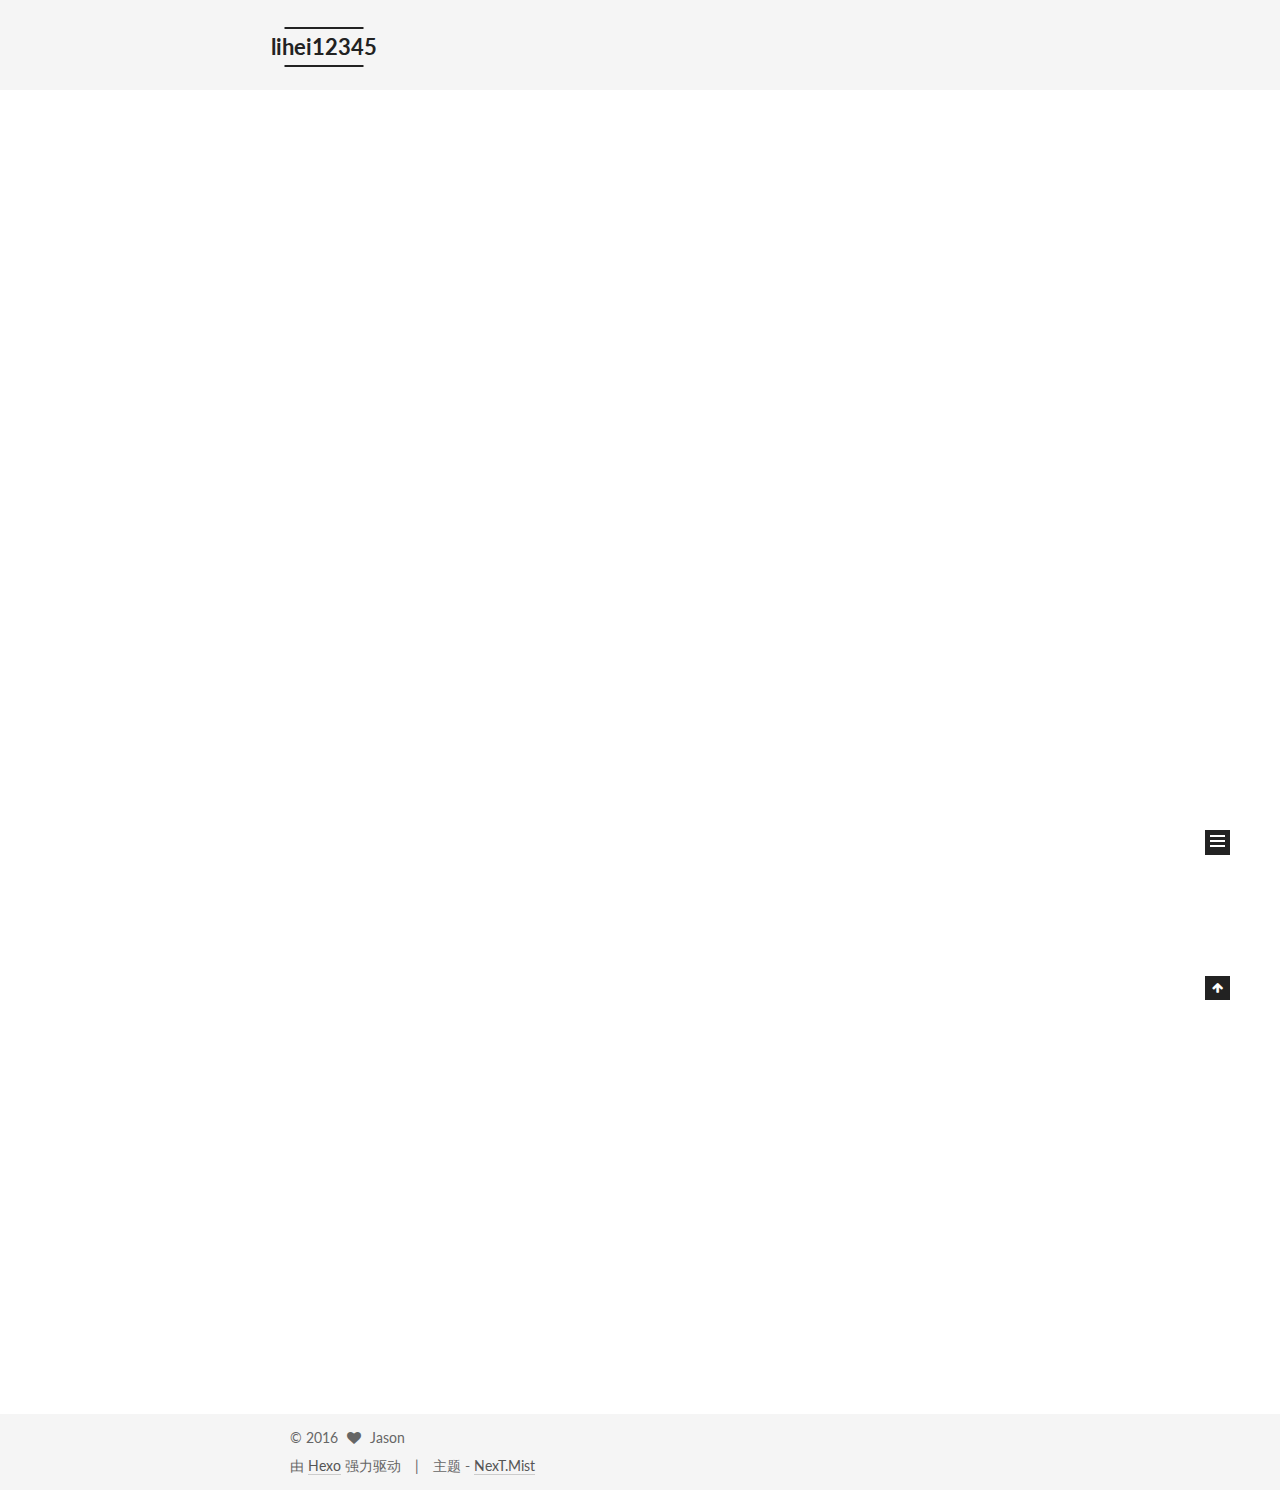
==== index.html @ 00dff97b "Site updated: 2016-07-14 20:05:16" ====
<!doctype html>



  


<html class="theme-next mist use-motion">
<head>
  <meta charset="UTF-8"/>
<meta http-equiv="X-UA-Compatible" content="IE=edge,chrome=1" />
<meta name="viewport" content="width=device-width, initial-scale=1, maximum-scale=1"/>



<meta http-equiv="Cache-Control" content="no-transform" />
<meta http-equiv="Cache-Control" content="no-siteapp" />












  
  
  <link href="/vendors/fancybox/source/jquery.fancybox.css?v=2.1.5" rel="stylesheet" type="text/css" />




  
  
  
  

  
    
    
  

  

  

  

  

  
    
    
    <link href="//fonts.googleapis.com/css?family=Lato:300,300italic,400,400italic,700,700italic&subset=latin,latin-ext" rel="stylesheet" type="text/css">
  






<link href="/vendors/font-awesome/css/font-awesome.min.css?v=4.4.0" rel="stylesheet" type="text/css" />

<link href="/css/main.css?v=5.0.1" rel="stylesheet" type="text/css" />


  <meta name="keywords" content="iOS, PHP, Android, FE" />








  <link rel="shortcut icon" type="image/x-icon" href="/favicon.ico?v=5.0.1" />






<meta property="og:type" content="website">
<meta property="og:title" content="lihei12345">
<meta property="og:url" content="http://lihei12345.github.io/index.html">
<meta property="og:site_name" content="lihei12345">
<meta name="twitter:card" content="summary">
<meta name="twitter:title" content="lihei12345">



<script type="text/javascript" id="hexo.configuration">
  var NexT = window.NexT || {};
  var CONFIG = {
    scheme: 'Mist',
    sidebar: {"position":"left","display":"post"},
    fancybox: true,
    motion: true,
    duoshuo: {
      userId: 0,
      author: '博主'
    }
  };
</script>




  <link rel="canonical" href="http://lihei12345.github.io/"/>

  <title> lihei12345 </title>
</head>

<body itemscope itemtype="http://schema.org/WebPage" lang="zh-Hans">

  










  
  
    
  

  <div class="container one-collumn sidebar-position-left 
   page-home 
 ">
    <div class="headband"></div>

    <header id="header" class="header" itemscope itemtype="http://schema.org/WPHeader">
      <div class="header-inner"><div class="site-meta ">
  

  <div class="custom-logo-site-title">
    <a href="/"  class="brand" rel="start">
      <span class="logo-line-before"><i></i></span>
      <span class="site-title">lihei12345</span>
      <span class="logo-line-after"><i></i></span>
    </a>
  </div>
  <p class="site-subtitle"></p>
</div>

<div class="site-nav-toggle">
  <button>
    <span class="btn-bar"></span>
    <span class="btn-bar"></span>
    <span class="btn-bar"></span>
  </button>
</div>

<nav class="site-nav">
  

  
    <ul id="menu" class="menu">
      
        
        <li class="menu-item menu-item-home">
          <a href="/" rel="section">
            
              <i class="menu-item-icon fa fa-fw fa-home"></i> <br />
            
            首页
          </a>
        </li>
      

      
    </ul>
  

  
</nav>

 </div>
    </header>

    <main id="main" class="main">
      <div class="main-inner">
        <div class="content-wrap">
          <div id="content" class="content">
            
  <section id="posts" class="posts-expand">
    
      

  
  

  
  
  

  <article class="post post-type-normal " itemscope itemtype="http://schema.org/Article">

    
      <header class="post-header">

        
        
          <h1 class="post-title" itemprop="name headline">
            
            
              
                
                <a class="post-title-link" href="/2016/07/14/modern-php-one/" itemprop="url">
                  PHP知道
                </a>
              
            
          </h1>
        

        <div class="post-meta">
          <span class="post-time">
            <span class="post-meta-item-icon">
              <i class="fa fa-calendar-o"></i>
            </span>
            <span class="post-meta-item-text">发表于</span>
            <time itemprop="dateCreated" datetime="2016-07-14T18:40:28+08:00" content="2016-07-14">
              2016-07-14
            </time>
          </span>

          
            <span class="post-category" >
              &nbsp; | &nbsp;
              <span class="post-meta-item-icon">
                <i class="fa fa-folder-o"></i>
              </span>
              <span class="post-meta-item-text">分类于</span>
              
                <span itemprop="about" itemscope itemtype="https://schema.org/Thing">
                  <a href="/categories/Server/" itemprop="url" rel="index">
                    <span itemprop="name">Server</span>
                  </a>
                </span>

                
                

              
            </span>
          

          
            
              <span class="post-comments-count">
                &nbsp; | &nbsp;
                <a href="/2016/07/14/modern-php-one/#comments" itemprop="discussionUrl">
                  <span class="post-comments-count disqus-comment-count" data-disqus-identifier="2016/07/14/modern-php-one/" itemprop="commentsCount"></span>
                </a>
              </span>
            
          

          

          
          

          
        </div>
      </header>
    


    <div class="post-body" itemprop="articleBody">

      
      

      
        
          
            
          
        
      
    </div>

    <div>
      
    </div>

    <div>
      
    </div>

    <footer class="post-footer">
      

      

      
      
        <div class="post-eof"></div>
      
    </footer>
  </article>


    
      

  
  

  
  
  

  <article class="post post-type-normal " itemscope itemtype="http://schema.org/Article">

    
      <header class="post-header">

        
        
          <h1 class="post-title" itemprop="name headline">
            
            
              
                
                <a class="post-title-link" href="/2016/07/14/hello-world/" itemprop="url">
                  Hello World
                </a>
              
            
          </h1>
        

        <div class="post-meta">
          <span class="post-time">
            <span class="post-meta-item-icon">
              <i class="fa fa-calendar-o"></i>
            </span>
            <span class="post-meta-item-text">发表于</span>
            <time itemprop="dateCreated" datetime="2016-07-14T18:18:44+08:00" content="2016-07-14">
              2016-07-14
            </time>
          </span>

          

          
            
              <span class="post-comments-count">
                &nbsp; | &nbsp;
                <a href="/2016/07/14/hello-world/#comments" itemprop="discussionUrl">
                  <span class="post-comments-count disqus-comment-count" data-disqus-identifier="2016/07/14/hello-world/" itemprop="commentsCount"></span>
                </a>
              </span>
            
          

          

          
          

          
        </div>
      </header>
    


    <div class="post-body" itemprop="articleBody">

      
      

      
        
          
            <p>Welcome to <a href="https://hexo.io/" target="_blank" rel="external">Hexo</a>! This is your very first post. Check <a href="https://hexo.io/docs/" target="_blank" rel="external">documentation</a> for more info. If you get any problems when using Hexo, you can find the answer in <a href="https://hexo.io/docs/troubleshooting.html" target="_blank" rel="external">troubleshooting</a> or you can ask me on <a href="https://github.com/hexojs/hexo/issues" target="_blank" rel="external">GitHub</a>.</p>
<h2 id="Quick-Start"><a href="#Quick-Start" class="headerlink" title="Quick Start"></a>Quick Start</h2><h3 id="Create-a-new-post"><a href="#Create-a-new-post" class="headerlink" title="Create a new post"></a>Create a new post</h3><figure class="highlight bash"><table><tr><td class="gutter"><pre><div class="line">1</div></pre></td><td class="code"><pre><div class="line">$ hexo new <span class="string">"My New Post"</span></div></pre></td></tr></table></figure>
<p>More info: <a href="https://hexo.io/docs/writing.html" target="_blank" rel="external">Writing</a></p>
<h3 id="Run-server"><a href="#Run-server" class="headerlink" title="Run server"></a>Run server</h3><figure class="highlight bash"><table><tr><td class="gutter"><pre><div class="line">1</div></pre></td><td class="code"><pre><div class="line">$ hexo server</div></pre></td></tr></table></figure>
<p>More info: <a href="https://hexo.io/docs/server.html" target="_blank" rel="external">Server</a></p>
<h3 id="Generate-static-files"><a href="#Generate-static-files" class="headerlink" title="Generate static files"></a>Generate static files</h3><figure class="highlight bash"><table><tr><td class="gutter"><pre><div class="line">1</div></pre></td><td class="code"><pre><div class="line">$ hexo generate</div></pre></td></tr></table></figure>
<p>More info: <a href="https://hexo.io/docs/generating.html" target="_blank" rel="external">Generating</a></p>
<h3 id="Deploy-to-remote-sites"><a href="#Deploy-to-remote-sites" class="headerlink" title="Deploy to remote sites"></a>Deploy to remote sites</h3><figure class="highlight bash"><table><tr><td class="gutter"><pre><div class="line">1</div></pre></td><td class="code"><pre><div class="line">$ hexo deploy</div></pre></td></tr></table></figure>
<p>More info: <a href="https://hexo.io/docs/deployment.html" target="_blank" rel="external">Deployment</a></p>

          
        
      
    </div>

    <div>
      
    </div>

    <div>
      
    </div>

    <footer class="post-footer">
      

      

      
      
        <div class="post-eof"></div>
      
    </footer>
  </article>


    
  </section>

  


          </div>
          


          

        </div>
        
          
  
  <div class="sidebar-toggle">
    <div class="sidebar-toggle-line-wrap">
      <span class="sidebar-toggle-line sidebar-toggle-line-first"></span>
      <span class="sidebar-toggle-line sidebar-toggle-line-middle"></span>
      <span class="sidebar-toggle-line sidebar-toggle-line-last"></span>
    </div>
  </div>

  <aside id="sidebar" class="sidebar">
    <div class="sidebar-inner">

      

      

      <section class="site-overview sidebar-panel  sidebar-panel-active ">
        <div class="site-author motion-element" itemprop="author" itemscope itemtype="http://schema.org/Person">
          <img class="site-author-image" itemprop="image"
               src="http://avatar.csdn.net/4/B/6/1_lihei12345.jpg"
               alt="Jason" />
          <p class="site-author-name" itemprop="name">Jason</p>
          <p class="site-description motion-element" itemprop="description"></p>
        </div>
        <nav class="site-state motion-element">
          <div class="site-state-item site-state-posts">
            <a href="/">
              <span class="site-state-item-count">2</span>
              <span class="site-state-item-name">日志</span>
            </a>
          </div>

          
            <div class="site-state-item site-state-categories">
              
                <span class="site-state-item-count">4</span>
                <span class="site-state-item-name">分类</span>
              
            </div>
          

          
            <div class="site-state-item site-state-tags">
              
                <span class="site-state-item-count">1</span>
                <span class="site-state-item-name">标签</span>
              
            </div>
          

        </nav>

        

        <div class="links-of-author motion-element">
          
        </div>

        
        

        
        

      </section>

      

    </div>
  </aside>


        
      </div>
    </main>

    <footer id="footer" class="footer">
      <div class="footer-inner">
        <div class="copyright" >
  
  &copy; 
  <span itemprop="copyrightYear">2016</span>
  <span class="with-love">
    <i class="fa fa-heart"></i>
  </span>
  <span class="author" itemprop="copyrightHolder">Jason</span>
</div>

<div class="powered-by">
  由 <a class="theme-link" href="http://hexo.io">Hexo</a> 强力驱动
</div>

<div class="theme-info">
  主题 -
  <a class="theme-link" href="https://github.com/iissnan/hexo-theme-next">
    NexT.Mist
  </a>
</div>

        

        
      </div>
    </footer>

    <div class="back-to-top">
      <i class="fa fa-arrow-up"></i>
    </div>
  </div>

  

<script type="text/javascript">
  if (Object.prototype.toString.call(window.Promise) !== '[object Function]') {
    window.Promise = null;
  }
</script>









  



  
  <script type="text/javascript" src="/vendors/jquery/index.js?v=2.1.3"></script>

  
  <script type="text/javascript" src="/vendors/fastclick/lib/fastclick.min.js?v=1.0.6"></script>

  
  <script type="text/javascript" src="/vendors/jquery_lazyload/jquery.lazyload.js?v=1.9.7"></script>

  
  <script type="text/javascript" src="/vendors/velocity/velocity.min.js?v=1.2.1"></script>

  
  <script type="text/javascript" src="/vendors/velocity/velocity.ui.min.js?v=1.2.1"></script>

  
  <script type="text/javascript" src="/vendors/fancybox/source/jquery.fancybox.pack.js?v=2.1.5"></script>


  


  <script type="text/javascript" src="/js/src/utils.js?v=5.0.1"></script>

  <script type="text/javascript" src="/js/src/motion.js?v=5.0.1"></script>



  
  

  

  


  <script type="text/javascript" src="/js/src/bootstrap.js?v=5.0.1"></script>



  



  

    <script type="text/javascript">
      var disqus_shortname = 'lihei12345githubio';
      var disqus_identifier = 'index.html';
      var disqus_title = "";
      var disqus_url = '';

      function run_disqus_script(disqus_script){
        var dsq = document.createElement('script');
        dsq.type = 'text/javascript';
        dsq.async = true;
        dsq.src = '//' + disqus_shortname + '.disqus.com/' + disqus_script;
        (document.getElementsByTagName('head')[0] || document.getElementsByTagName('body')[0]).appendChild(dsq);
      }

      run_disqus_script('count.js');
      
    </script>
  




  
  

  

  

  

</body>
</html>
---- css/main.css ----
/* normalize.css v3.0.2 | MIT License | git.io/normalize */
html {
  font-family: sans-serif; /* 1 */
  -ms-text-size-adjust: 100%; /* 2 */
  -webkit-text-size-adjust: 100%; /* 2 */
}
body {
  margin: 0;
}
article,
aside,
details,
figcaption,
figure,
footer,
header,
hgroup,
main,
menu,
nav,
section,
summary {
  display: block;
}
audio,
canvas,
progress,
video {
  display: inline-block; /* 1 */
  vertical-align: baseline; /* 2 */
}
audio:not([controls]) {
  display: none;
  height: 0;
}
[hidden],
template {
  display: none;
}
a {
  background-color: transparent;
}
a:active,
a:hover {
  outline: 0;
}
abbr[title] {
  border-bottom: 1px dotted;
}
b,
strong {
  font-weight: bold;
}
dfn {
  font-style: italic;
}
h1 {
  font-size: 2em;
  margin: 0.67em 0;
}
mark {
  background: #ff0;
  color: #000;
}
small {
  font-size: 80%;
}
sub,
sup {
  font-size: 75%;
  line-height: 0;
  position: relative;
  vertical-align: baseline;
}
sup {
  top: -0.5em;
}
sub {
  bottom: -0.25em;
}
img {
  border: 0;
}
svg:not(:root) {
  overflow: hidden;
}
figure {
  margin: 1em 40px;
}
hr {
  -moz-box-sizing: content-box;
  box-sizing: content-box;
  height: 0;
}
pre {
  overflow: auto;
}
code,
kbd,
pre,
samp {
  font-family: monospace, monospace;
  font-size: 1em;
}
button,
input,
optgroup,
select,
textarea {
  color: inherit; /* 1 */
  font: inherit; /* 2 */
  margin: 0; /* 3 */
}
button {
  overflow: visible;
}
button,
select {
  text-transform: none;
}
button,
html input[type="button"],
input[type="reset"],
input[type="submit"] {
  -webkit-appearance: button; /* 2 */
  cursor: pointer; /* 3 */
}
button[disabled],
html input[disabled] {
  cursor: default;
}
button::-moz-focus-inner,
input::-moz-focus-inner {
  border: 0;
  padding: 0;
}
input {
  line-height: normal;
}
input[type="checkbox"],
input[type="radio"] {
  box-sizing: border-box; /* 1 */
  padding: 0; /* 2 */
}
input[type="number"]::-webkit-inner-spin-button,
input[type="number"]::-webkit-outer-spin-button {
  height: auto;
}
input[type="search"] {
  -webkit-appearance: textfield; /* 1 */
  -moz-box-sizing: content-box;
  -webkit-box-sizing: content-box; /* 2 */
  box-sizing: content-box;
}
input[type="search"]::-webkit-search-cancel-button,
input[type="search"]::-webkit-search-decoration {
  -webkit-appearance: none;
}
fieldset {
  border: 1px solid #c0c0c0;
  margin: 0 2px;
  padding: 0.35em 0.625em 0.75em;
}
legend {
  border: 0; /* 1 */
  padding: 0; /* 2 */
}
textarea {
  overflow: auto;
}
optgroup {
  font-weight: bold;
}
table {
  border-collapse: collapse;
  border-spacing: 0;
}
td,
th {
  padding: 0;
}
::selection {
  background: #262a30;
  color: #fff;
}
body {
  position: relative;
  font-family: 'Lato', "PingFang SC", "Microsoft YaHei", sans-serif;
  font-size: 14px;
  line-height: 2;
  color: #555;
  background: #fff;
}
@media (max-width: 767px) {
  body {
    padding-right: 0 !important;
  }
}
@media (min-width: 768px) and (max-width: 991px) {
  body {
    padding-right: 0 !important;
  }
}
@media (min-width: 1600px) {
  body {
    font-size: 16px;
  }
}
h1,
h2,
h3,
h4,
h5,
h6 {
  margin: 0;
  padding: 0;
  font-weight: bold;
  line-height: 1.5;
  font-family: 'Lato', "PingFang SC", "Microsoft YaHei", sans-serif;
}
h2,
h3,
h4,
h5,
h6 {
  margin: 20px 0 15px;
}
h1 {
  font-size: 24px;
}
@media (max-width: 767px) {
  h1 {
    font-size: 20px;
  }
}
h2 {
  font-size: 22px;
}
@media (max-width: 767px) {
  h2 {
    font-size: 18px;
  }
}
h3 {
  font-size: 20px;
}
@media (max-width: 767px) {
  h3 {
    font-size: 16px;
  }
}
h4 {
  font-size: 18px;
}
@media (max-width: 767px) {
  h4 {
    font-size: 14px;
  }
}
h5 {
  font-size: 16px;
}
@media (max-width: 767px) {
  h5 {
    font-size: 12px;
  }
}
h6 {
  font-size: 14px;
}
@media (max-width: 767px) {
  h6 {
    font-size: 10px;
  }
}
p {
  margin: 0 0 25px 0;
}
a {
  color: #555;
  text-decoration: none;
  border-bottom: 1px solid #999;
  word-wrap: break-word;
}
a:hover {
  color: #222;
  border-bottom-color: #222;
}
ul {
  list-style: none;
}
blockquote {
  margin: 0;
  padding: 0;
}
img {
  display: block;
  margin: auto;
  max-width: 100%;
  height: auto;
}
hr {
  margin: 40px 0;
  height: 3px;
  border: none;
  background-color: #ddd;
  background-image: repeating-linear-gradient(-45deg, #fff, #fff 4px, transparent 4px, transparent 8px);
}
blockquote {
  padding: 0 15px;
  color: #666;
  border-left: 4px solid #ddd;
}
blockquote cite::before {
  content: "-";
  padding: 0 5px;
}
dt {
  font-weight: 700;
}
dd {
  margin: 0;
  padding: 0;
}
.text-left {
  text-align: left;
}
.text-center {
  text-align: center;
}
.text-right {
  text-align: right;
}
.text-justify {
  text-align: justify;
}
.text-nowrap {
  white-space: nowrap;
}
.text-lowercase {
  text-transform: lowercase;
}
.text-uppercase {
  text-transform: uppercase;
}
.text-capitalize {
  text-transform: capitalize;
}
.center-block {
  display: block;
  margin-left: auto;
  margin-right: auto;
}
.clearfix:before,
.clearfix:after {
  content: " ";
  display: table;
}
.clearfix:after {
  clear: both;
}
.pullquote {
  width: 45%;
}
.pullquote.left {
  float: left;
  margin-left: 5px;
  margin-right: 10px;
}
.pullquote.right {
  float: right;
  margin-left: 10px;
  margin-right: 5px;
}
.affix.affix.affix {
  position: fixed;
}
.translation {
  margin-top: -20px;
  font-size: 14px;
  color: #999;
}
.scrollbar-measure {
  width: 100px;
  height: 100px;
  overflow: scroll;
  position: absolute;
  top: -9999px;
}
.use-motion .motion-element {
  opacity: 0;
}
#local-search-input {
  padding: 3px;
  border: none;
  text-indent: 14px;
  border-radius: 0;
  width: 140px;
  outline: none;
  border-bottom: 1px solid #999;
  background: inherit;
  opacity: 0.5;
}
#local-search-input:focus {
  opacity: 1;
}
.search-icon {
  position: absolute;
  top: 9px;
}
table {
  margin: 20px 0;
  width: 100%;
  border-collapse: collapse;
  border-spacing: 0;
  border: 1px solid #ddd;
  font-size: 14px;
  table-layout: fixed;
  word-wrap: break-all;
}
table>tbody>tr:nth-of-type(odd) {
  background-color: #f9f9f9;
}
table>tbody>tr:hover {
  background-color: #f5f5f5;
}
caption,
th,
td {
  padding: 8px;
  text-align: left;
  vertical-align: middle;
  font-weight: normal;
}
th,
td {
  border-bottom: 3px solid #ddd;
  border-right: 1px solid #eee;
}
th {
  padding-bottom: 10px;
  font-weight: 700;
}
td {
  border-bottom-width: 1px;
}
html,
body {
  height: 100%;
}
.container {
  position: relative;
  min-height: 100%;
}
.header-inner {
  margin: 0 auto;
  padding: 100px 0 70px;
  width: 700px;
}
@media (min-width: 1600px) {
  .container .header-inner {
    width: 900px;
  }
}
.main {
  padding-bottom: 150px;
}
.main-inner {
  margin: 0 auto;
  width: 700px;
}
@media (min-width: 1600px) {
  .container .main-inner {
    width: 900px;
  }
}
.footer {
  position: absolute;
  left: 0;
  bottom: 0;
  width: 100%;
  min-height: 50px;
}
.footer-inner {
  box-sizing: border-box;
  margin: 20px auto;
  width: 700px;
}
@media (min-width: 1600px) {
  .container .footer-inner {
    width: 900px;
  }
}
pre,
.highlight {
  overflow: auto;
  margin: 20px 0;
  padding: 15px;
  font-size: 13px;
  color: #4d4d4c;
  background: #f7f7f7;
  line-height: 1.6;
}
pre,
code {
  font-family: consolas, Menlo, "PingFang SC", "Microsoft YaHei", monospace;
}
code {
  padding: 2px 4px;
  word-break: break-all;
  color: #555;
  background: #eee;
  border-radius: 4px;
  font-size: 13px;
}
pre code {
  padding: 0;
  color: #4d4d4c;
  background: none;
  text-shadow: none;
}
.highlight pre {
  border: none;
  margin: 0;
  padding: 1px;
}
.highlight table {
  margin: 0;
  width: auto;
  border: none;
}
.highlight td {
  border: none;
  padding: 0;
}
.highlight figcaption {
  font-size: 1em;
  color: #4d4d4c;
  line-height: 1em;
  margin-bottom: 1em;
}
.highlight figcaption:before,
.highlight figcaption:after {
  content: " ";
  display: table;
}
.highlight figcaption:after {
  clear: both;
}
.highlight figcaption a {
  float: right;
  color: #4d4d4c;
}
.highlight figcaption a:hover {
  border-bottom-color: #4d4d4c;
}
.highlight .gutter pre {
  color: #666;
  text-align: right;
  padding-right: 20px;
}
.highlight .line {
  height: 20px;
}
.gist table {
  width: auto;
}
.gist table td {
  border: none;
}
pre .comment {
  color: #8e908c;
}
pre .variable,
pre .attribute,
pre .tag,
pre .regexp,
pre .ruby .constant,
pre .xml .tag .title,
pre .xml .pi,
pre .xml .doctype,
pre .html .doctype,
pre .css .id,
pre .css .class,
pre .css .pseudo {
  color: #c82829;
}
pre .number,
pre .preprocessor,
pre .built_in,
pre .literal,
pre .params,
pre .constant,
pre .command {
  color: #f5871f;
}
pre .ruby .class .title,
pre .css .rules .attribute,
pre .string,
pre .value,
pre .inheritance,
pre .header,
pre .ruby .symbol,
pre .xml .cdata,
pre .special,
pre .number,
pre .formula {
  color: #718c00;
}
pre .title,
pre .css .hexcolor {
  color: #3e999f;
}
pre .function,
pre .python .decorator,
pre .python .title,
pre .ruby .function .title,
pre .ruby .title .keyword,
pre .perl .sub,
pre .javascript .title,
pre .coffeescript .title {
  color: #4271ae;
}
pre .keyword,
pre .javascript .function {
  color: #8959a8;
}
.full-image.full-image.full-image {
  border: none;
  max-width: 100%;
  width: auto;
  margin: 20px auto;
}
@media (min-width: 992px) {
  .full-image.full-image.full-image {
    max-width: none;
    width: 126%;
    margin: 0 -13%;
  }
}
.blockquote-center,
.page-home .post-type-quote blockquote,
.page-post-detail .post-type-quote blockquote {
  position: relative;
  margin: 40px 0;
  padding: 0;
  border-left: none;
  text-align: center;
}
.blockquote-center::before,
.page-home .post-type-quote blockquote::before,
.page-post-detail .post-type-quote blockquote::before,
.blockquote-center::after,
.page-home .post-type-quote blockquote::after,
.page-post-detail .post-type-quote blockquote::after {
  position: absolute;
  content: ' ';
  display: block;
  width: 100%;
  height: 24px;
  opacity: 0.2;
  background-repeat: no-repeat;
  background-position: 0 -6px;
  background-size: 22px 22px;
}
.blockquote-center::before,
.page-home .post-type-quote blockquote::before,
.page-post-detail .post-type-quote blockquote::before {
  top: -20px;
  background-image: url("../images/quote-l.svg");
  border-top: 1px solid #ccc;
}
.blockquote-center::after,
.page-home .post-type-quote blockquote::after,
.page-post-detail .post-type-quote blockquote::after {
  bottom: -20px;
  background-image: url("../images/quote-r.svg");
  border-bottom: 1px solid #ccc;
  background-position: 100% 8px;
}
.blockquote-center p,
.page-home .post-type-quote blockquote p,
.page-post-detail .post-type-quote blockquote p,
.blockquote-center div,
.page-home .post-type-quote blockquote div,
.page-post-detail .post-type-quote blockquote div {
  text-align: center;
}
.post .post-body .group-picture img {
  box-sizing: border-box;
  padding: 0 3px;
  border: none;
}
.post .group-picture-row {
  overflow: hidden;
  margin-top: 6px;
}
.post .group-picture-row:first-child {
  margin-top: 0;
}
.post .group-picture-column {
  float: left;
}
.page-post-detail .post-body .group-picture-column {
  float: none;
  margin-top: 10px;
  width: auto !important;
}
.page-post-detail .post-body .group-picture-column img {
  margin: 0 auto;
}
.page-archive .group-picture-container {
  overflow: hidden;
}
.page-archive .group-picture-row {
  float: left;
}
.page-archive .group-picture-row:first-child {
  margin-top: 6px;
}
.page-archive .group-picture-column {
  max-width: 150px;
  max-height: 150px;
}
.btn {
  display: inline-block;
  padding: 0 20px;
  font-size: 14px;
  color: #fff;
  background: #222;
  border: 2px solid #222;
  text-decoration: none;
  border-radius: 0;
  transition-property: background-color;
  transition-duration: 0.2s;
  transition-timing-function: ease-in-out;
  transition-delay: 0s;
}
.btn:hover,
.post-more-link .btn:hover {
  border-color: #222;
  color: #222;
  background: #fff;
}
.btn-bar {
  display: block;
  width: 22px;
  height: 2px;
  background: #555;
  border-radius: 1px;
}
.btn-bar+.btn-bar {
  margin-top: 4px;
}
.pagination {
  margin: 120px 0 40px;
  text-align: center;
  border-top: 1px solid #eee;
}
.page-number-basic,
.pagination .prev,
.pagination .next,
.pagination .page-number,
.pagination .space {
  display: inline-block;
  position: relative;
  top: -1px;
  margin: 0 10px;
  padding: 0 10px;
  line-height: 30px;
}
@media (max-width: 767px) {
  .page-number-basic,
  .pagination .prev,
  .pagination .next,
  .pagination .page-number,
  .pagination .space {
    margin: 0 5px;
  }
}
.pagination .prev,
.pagination .next,
.pagination .page-number {
  border-bottom: 0;
  border-top: 1px solid #eee;
  transition-property: border-color;
  transition-duration: 0.2s;
  transition-timing-function: ease-in-out;
  transition-delay: 0s;
}
.pagination .prev:hover,
.pagination .next:hover,
.pagination .page-number:hover {
  border-top-color: #222;
}
.pagination .space {
  padding: 0;
  margin: 0;
}
.pagination .prev {
  margin-left: 0;
}
.pagination .next {
  margin-right: 0;
}
.pagination .page-number.current {
  color: #fff;
  background: #ccc;
  border-top-color: #ccc;
}
@media (max-width: 767px) {
  .pagination {
    border-top: none;
  }
  .pagination .prev,
  .pagination .next,
  .pagination .page-number {
    margin-bottom: 10px;
    border-top: 0;
    border-bottom: 1px solid #eee;
  }
  .pagination .prev:hover,
  .pagination .next:hover,
  .pagination .page-number:hover {
    border-bottom-color: #222;
  }
}
.comments {
  margin: 60px 20px 0;
}
.tag-cloud {
  text-align: center;
}
.tag-cloud a {
  display: inline-block;
  margin: 10px;
}
.back-to-top {
  box-sizing: border-box;
  position: fixed;
  bottom: -100px;
  right: 50px;
  z-index: 1050;
  padding: 0 6px;
  width: 25px;
  background: #222;
  font-size: 12px;
  opacity: 1;
  color: #fff;
  cursor: pointer;
  text-align: center;
  -webkit-transform: translateZ(0);
  transition-property: bottom;
  transition-duration: 0.2s;
  transition-timing-function: ease-in-out;
  transition-delay: 0s;
}
@media (max-width: 767px) {
  .back-to-top {
    display: none;
  }
}
@media (min-width: 768px) and (max-width: 991px) {
  .back-to-top {
    display: none;
  }
}
.back-to-top.back-to-top-on {
  bottom: 19px;
}
.header {
  background: #fff;
}
.header-inner {
  position: relative;
}
.headband {
  height: 3px;
  background: #222;
}
.site-meta {
  margin: 0;
  text-align: left;
}
@media (max-width: 767px) {
  .site-meta {
    text-align: center;
  }
}
.brand {
  position: relative;
  display: inline-block;
  padding: 0 40px;
  color: #222;
  background: #222;
  border-bottom: none;
}
.brand:hover {
  color: #222;
}
.logo {
  display: inline-block;
  margin-right: 5px;
  line-height: 36px;
  vertical-align: top;
}
.site-title {
  display: inline-block;
  vertical-align: top;
  line-height: 36px;
  font-size: 20px;
  font-weight: normal;
  font-family: 'Lato', "PingFang SC", "Microsoft YaHei", sans-serif;
}
.site-subtitle {
  margin-top: 10px;
  font-size: 13px;
  color: #999;
}
.use-motion .brand {
  opacity: 0;
}
.use-motion .logo,
.use-motion .site-title,
.use-motion .site-subtitle {
  opacity: 0;
  position: relative;
  top: -10px;
}
.site-nav-toggle {
  display: none;
  position: absolute;
  top: 10px;
  left: 10px;
}
@media (max-width: 767px) {
  .site-nav-toggle {
    display: block;
  }
}
.site-nav-toggle button {
  margin-top: 2px;
  padding: 9px 10px;
  background: transparent;
  border: none;
}
@media (max-width: 767px) {
  .site-nav {
    display: none;
    margin: 0 -10px;
    padding: 0 10px;
    clear: both;
    border-top: 1px solid #ddd;
  }
}
@media (min-width: 768px) and (max-width: 991px) {
  .site-nav {
    display: block !important;
  }
}
@media (min-width: 992px) {
  .site-nav {
    display: block !important;
  }
}
.menu {
  margin-top: 20px;
  padding-left: 0;
  text-align: center;
}
.menu .menu-item {
  display: inline-block;
  margin: 0 10px;
}
@media screen and (max-width: 767px) {
  .menu .menu-item {
    margin-top: 10px;
  }
}
.menu .menu-item a {
  display: block;
  font-size: 13px;
  text-transform: capitalize;
  line-height: inherit;
  border-bottom: 1px solid transparent;
  transition-property: border-color;
  transition-duration: 0.2s;
  transition-timing-function: ease-in-out;
  transition-delay: 0s;
}
.menu .menu-item a:hover {
  border-bottom-color: #222;
}
.menu .menu-item .fa {
  margin-right: 5px;
}
.use-motion .menu-item {
  opacity: 0;
}
.post-body {
  font-family: 'Lato', "PingFang SC", "Microsoft YaHei", sans-serif;
}
@media (max-width: 767px) {
  .post-body {
    word-break: break-word;
  }
}
.post-body .fancybox img {
  display: block !important;
  margin: 0 auto;
  cursor: pointer;
  cursor: zoom-in;
  cursor: -webkit-zoom-in;
}
.post-body .image-caption,
.post-body .figure .caption {
  margin: 10px auto 15px;
  text-align: center;
  font-size: 14px;
  color: #999;
  font-weight: bold;
  line-height: 1;
}
.post-sticky-flag {
  display: inline-block;
  font-size: 16px;
  -ms-transform: rotate(30deg);
  -webkit-transform: rotate(30deg);
  -moz-transform: rotate(30deg);
  -ms-transform: rotate(30deg);
  -o-transform: rotate(30deg);
  transform: rotate(30deg);
}
.posts-expand {
  padding-top: 40px;
}
@media (max-width: 767px) {
  .posts-expand {
    margin: 0 20px;
  }
  .post-body pre,
  .post-body .highlight {
    padding: 10px;
  }
  .post-body pre .gutter pre,
  .post-body .highlight .gutter pre {
    padding-right: 10px;
  }
}
@media (min-width: 992px) {
  .posts-expand .post-body {
    text-align: justify;
  }
}
.posts-expand .post-body h2,
.posts-expand .post-body h3,
.posts-expand .post-body h4,
.posts-expand .post-body h5,
.posts-expand .post-body h6 {
  padding-top: 10px;
}
.posts-expand .post-body h2 .header-anchor,
.posts-expand .post-body h3 .header-anchor,
.posts-expand .post-body h4 .header-anchor,
.posts-expand .post-body h5 .header-anchor,
.posts-expand .post-body h6 .header-anchor {
  float: right;
  margin-left: 10px;
  color: #ccc;
  border-bottom-style: none;
  visibility: hidden;
}
.posts-expand .post-body h2 .header-anchor:hover,
.posts-expand .post-body h3 .header-anchor:hover,
.posts-expand .post-body h4 .header-anchor:hover,
.posts-expand .post-body h5 .header-anchor:hover,
.posts-expand .post-body h6 .header-anchor:hover {
  color: inherit;
}
.posts-expand .post-body h2:hover .header-anchor,
.posts-expand .post-body h3:hover .header-anchor,
.posts-expand .post-body h4:hover .header-anchor,
.posts-expand .post-body h5:hover .header-anchor,
.posts-expand .post-body h6:hover .header-anchor {
  visibility: visible;
}
.posts-expand .post-body ul li {
  list-style: circle;
}
.posts-expand .post-body img {
  box-sizing: border-box;
  margin: auto;
  padding: 3px;
  border: 1px solid #ddd;
}
.posts-expand .fancybox img {
  margin: 0 auto;
}
@media (max-width: 767px) {
  .posts-collapse {
    margin: 0 20px;
  }
  .posts-collapse .post-title,
  .posts-collapse .post-meta {
    display: block;
    width: auto;
    text-align: left;
  }
}
.posts-collapse {
  position: relative;
  z-index: 1010;
  margin-left: 0;
}
.posts-collapse::after {
  content: " ";
  position: absolute;
  top: 20px;
  left: 0;
  margin-left: -2px;
  width: 4px;
  height: 100%;
  background: #f5f5f5;
  z-index: -1;
}
@media (max-width: 767px) {
  .posts-collapse {
    margin: 0 20px;
  }
}
.posts-collapse .collection-title {
  position: relative;
  margin: 60px 0;
}
.posts-collapse .collection-title h2 {
  margin-left: 20px;
}
.posts-collapse .collection-title small {
  color: #bbb;
}
.posts-collapse .collection-title::before {
  content: " ";
  position: absolute;
  left: 0;
  top: 50%;
  margin-left: -4px;
  margin-top: -4px;
  width: 8px;
  height: 8px;
  background: #bbb;
  border-radius: 50%;
}
.posts-collapse .post {
  margin: 30px 0;
}
.posts-collapse .post-header {
  position: relative;
  transition-duration: 0.2s;
  transition-timing-function: ease-in-out;
  transition-delay: 0s;
  transition-property: border;
  border-bottom: 1px dashed #ccc;
}
.posts-collapse .post-header::before {
  content: " ";
  position: absolute;
  left: 0;
  top: 12px;
  width: 6px;
  height: 6px;
  margin-left: -4px;
  background: #bbb;
  border-radius: 50%;
  border: 1px solid #fff;
  transition-duration: 0.2s;
  transition-timing-function: ease-in-out;
  transition-delay: 0s;
  transition-property: background;
}
.posts-collapse .post-header:hover {
  border-bottom-color: #666;
}
.posts-collapse .post-header:hover::before {
  background: #222;
}
.posts-collapse .post-meta {
  position: absolute;
  font-size: 12px;
  left: 20px;
  top: 5px;
}
.posts-collapse .post-comments-count {
  display: none;
}
.posts-collapse .post-title {
  margin-left: 60px;
  font-size: 16px;
  font-weight: normal;
  line-height: inherit;
}
.posts-collapse .post-title::after {
  margin-left: 3px;
  opacity: 0.6;
}
.posts-collapse .post-title a {
  color: #666;
  border-bottom: none;
}
.page-home .post-type-quote .post-header,
.page-post-detail .post-type-quote .post-header,
.page-home .post-type-quote .post-tags,
.page-post-detail .post-type-quote .post-tags {
  display: none;
}
.posts-expand .post-title {
  font-size: 26px;
  text-align: center;
  word-break: break-word;
  font-weight: 400;
}
@media (max-width: 767px) {
  .posts-expand .post-title {
    font-size: 22px;
  }
}
.posts-expand .post-title-link {
  display: inline-block;
  position: relative;
  color: #555;
  border-bottom: none;
  line-height: 1.2;
  vertical-align: top;
}
.posts-expand .post-title-link::before {
  content: "";
  position: absolute;
  width: 100%;
  height: 2px;
  bottom: 0;
  left: 0;
  background-color: #000;
  visibility: hidden;
  -webkit-transform: scaleX(0);
  -moz-transform: scaleX(0);
  -ms-transform: scaleX(0);
  -o-transform: scaleX(0);
  transform: scaleX(0);
  transition-duration: 0.2s;
  transition-timing-function: ease-in-out;
  transition-delay: 0s;
}
.posts-expand .post-title-link:hover::before {
  visibility: visible;
  -webkit-transform: scaleX(1);
  -moz-transform: scaleX(1);
  -ms-transform: scaleX(1);
  -o-transform: scaleX(1);
  transform: scaleX(1);
}
.posts-expand .post-title-link .fa {
  font-size: 16px;
}
.posts-expand .post-meta {
  margin: 3px 0 60px 0;
  color: #999;
  font-family: 'Lato', "PingFang SC", "Microsoft YaHei", sans-serif;
  font-size: 12px;
  text-align: center;
}
.posts-expand .post-meta .post-category-list {
  display: inline-block;
  margin: 0;
  padding: 3px;
}
.posts-expand .post-meta .post-category-list-link {
  color: #999;
}
.post-meta-item-icon {
  display: none;
  margin-right: 3px;
}
@media (min-width: 768px) and (max-width: 991px) {
  .post-meta-item-icon {
    display: inline-block;
  }
}
@media (max-width: 767px) {
  .post-meta-item-icon {
    display: inline-block;
  }
}
@media (min-width: 768px) and (max-width: 991px) {
  .post-meta-item-text {
    display: none;
  }
}
@media (max-width: 767px) {
  .post-meta-item-text {
    display: none;
  }
}
@media (max-width: 767px) {
  .posts-expand .post-comments-count {
    display: none;
  }
}
.post-more-link {
  margin-top: 50px;
}
.post-more-link .btn {
  color: #555;
  font-size: 14px;
  background: transparent;
  border-radius: 0;
  line-height: 2;
}
.posts-expand .post-tags {
  margin-top: 40px;
  text-align: center;
}
.posts-expand .post-tags a {
  display: inline-block;
  margin-right: 10px;
  font-size: 13px;
}
.post-nav {
  overflow: hidden;
  margin-top: 60px;
  padding: 10px;
  white-space: nowrap;
  border-top: 1px solid #eee;
}
.post-nav-item {
  display: inline-block;
  width: 50%;
  white-space: normal;
}
.post-nav-item a {
  position: relative;
  display: inline-block;
  line-height: 25px;
  font-size: 14px;
  color: #555;
  border-bottom: none;
}
.post-nav-item a:hover {
  color: #222;
  border-bottom: none;
}
.post-nav-item a:active {
  top: 2px;
}
.post-nav-item a i {
  font-size: 12px;
}
.post-nav-prev {
  text-align: right;
}
.posts-expand .post-eof {
  display: block;
  margin: 80px auto 60px;
  width: 8%;
  height: 1px;
  background: #ccc;
  text-align: center;
}
.post:last-child .post-eof.post-eof.post-eof {
  display: none;
}
.post-gallery {
  display: table;
  table-layout: fixed;
  width: 100%;
  border-collapse: separate;
}
.post-gallery-row {
  display: table-row;
}
.post-gallery .post-gallery-img {
  display: table-cell;
  text-align: center;
  vertical-align: middle;
  border: none;
}
.post-gallery .post-gallery-img img {
  max-width: 100%;
  max-height: 100%;
  border: none;
}
.fancybox-close,
.fancybox-close:hover {
  border: none;
}
.sidebar {
  position: fixed;
  right: 0;
  top: 0;
  bottom: 0;
  width: 0;
  z-index: 1040;
  box-shadow: inset 0 2px 6px #000;
  background: #222;
  -webkit-transform: translateZ(0);
}
.sidebar a {
  color: #999;
  border-bottom-color: #555;
}
.sidebar a:hover {
  color: #eee;
}
@media (min-width: 768px) and (max-width: 991px) {
  .sidebar {
    display: none !important;
  }
}
@media (max-width: 767px) {
  .sidebar {
    display: none !important;
  }
}
.sidebar-inner {
  position: relative;
  padding: 20px 10px;
  color: #999;
  text-align: center;
}
.sidebar-toggle {
  position: fixed;
  right: 50px;
  bottom: 45px;
  width: 15px;
  height: 15px;
  padding: 5px;
  background: #222;
  line-height: 0;
  z-index: 1050;
  cursor: pointer;
  -webkit-transform: translateZ(0);
}
@media (min-width: 768px) and (max-width: 991px) {
  .sidebar-toggle {
    display: none;
  }
}
@media (max-width: 767px) {
  .sidebar-toggle {
    display: none;
  }
}
.sidebar-toggle-line {
  position: relative;
  display: inline-block;
  vertical-align: top;
  height: 2px;
  width: 100%;
  background: #fff;
  margin-top: 3px;
}
.sidebar-toggle-line:first-child {
  margin-top: 0;
}
.site-author-image {
  display: block;
  margin: 0 auto;
  padding: 2px;
  max-width: 96px;
  height: auto;
  border: 2px solid #333;
}
.site-author-name {
  margin: 5px 0 0;
  text-align: center;
  color: #f5f5f5;
  font-weight: normal;
}
.site-description {
  margin-top: 5px;
  text-align: center;
  font-size: 14px;
  color: #999;
}
.site-state {
  overflow: hidden;
  line-height: 1.4;
  white-space: nowrap;
  text-align: center;
}
.site-state-item {
  display: inline-block;
  padding: 0 15px;
  border-left: 1px solid #333;
}
.site-state-item:first-child {
  border-left: none;
}
.site-state-item a {
  border-bottom: none;
}
.site-state-item-count {
  display: block;
  text-align: center;
  color: inherit;
  font-weight: 600;
  font-size: 18px;
}
.site-state-item-name {
  font-size: 13px;
  color: inherit;
}
.feed-link {
  margin-top: 20px;
}
.feed-link a {
  display: inline-block;
  padding: 0 15px;
  color: #fc6423;
  border: 1px solid #fc6423;
  border-radius: 4px;
}
.feed-link a i {
  color: #fc6423;
  font-size: 14px;
}
.feed-link a:hover {
  color: #fff;
  background: #fc6423;
}
.feed-link a:hover i {
  color: #fff;
}
.links-of-author {
  margin-top: 20px;
}
.links-of-author a {
  display: inline-block;
  vertical-align: middle;
  margin-right: 10px;
  margin-bottom: 10px;
  border-bottom-color: #555;
  font-size: 13px;
}
.links-of-author a:before {
  display: inline-block;
  vertical-align: middle;
  margin-right: 3px;
  content: " ";
  width: 4px;
  height: 4px;
  border-radius: 50%;
  background: #28ffd0;
}
.links-of-blogroll {
  font-size: 13px;
}
.links-of-blogroll-title {
  margin-top: 20px;
  font-size: 14px;
  font-weight: 600;
}
.links-of-blogroll-list {
  margin: 0;
  padding: 0;
}
.links-of-blogroll-item {
  padding: 2px 10px;
}
.sidebar-nav {
  margin: 0 0 20px;
  padding-left: 0;
}
.sidebar-nav li {
  display: inline-block;
  cursor: pointer;
  border-bottom: 1px solid transparent;
  font-size: 14px;
  color: #555;
}
.sidebar-nav li:hover {
  color: #f5f5f5;
}
.page-post-detail .sidebar-nav-toc {
  padding: 0 5px;
}
.page-post-detail .sidebar-nav-overview {
  margin-left: 10px;
}
.sidebar-nav .sidebar-nav-active {
  color: #87daff;
  border-bottom-color: #87daff;
}
.sidebar-nav .sidebar-nav-active:hover {
  color: #87daff;
}
.sidebar-panel {
  display: none;
}
.sidebar-panel-active {
  display: block;
}
.post-toc-empty {
  font-size: 14px;
  color: #666;
}
.post-toc-wrap {
  overflow: hidden;
}
.post-toc {
  overflow: auto;
}
.post-toc ol {
  margin: 0;
  padding: 0 2px 5px 10px;
  text-align: left;
  list-style: none;
  font-size: 14px;
}
.post-toc ol > ol {
  padding-left: 0;
}
.post-toc ol a {
  transition-duration: 0.2s;
  transition-timing-function: ease-in-out;
  transition-delay: 0s;
  transition-property: all;
  color: #999;
  border-bottom-color: #555;
}
.post-toc ol a:hover {
  color: #ccc;
  border-bottom-color: #ccc;
}
.post-toc .nav-item {
  overflow: hidden;
  text-overflow: ellipsis;
  white-space: nowrap;
  line-height: 1.8;
}
.post-toc .nav .nav-child {
  display: none;
}
.post-toc .nav .active > .nav-child {
  display: block;
}
.post-toc .nav .active-current > .nav-child {
  display: block;
}
.post-toc .nav .active-current > .nav-child > .nav-item {
  display: block;
}
.post-toc .nav .active > a {
  color: #87daff;
  border-bottom-color: #87daff;
}
.post-toc .nav .active-current > a {
  color: #87daff;
}
.post-toc .nav .active-current > a:hover {
  color: #87daff;
}
.footer {
  font-size: 14px;
  color: #999;
}
.footer img {
  border: none;
}
.footer-inner {
  text-align: center;
}
.with-love {
  display: inline-block;
  margin: 0 5px;
}
.powered-by,
.theme-info {
  display: inline-block;
}
.powered-by {
  margin-right: 10px;
}
.powered-by::after {
  content: "|";
  padding-left: 10px;
}
.cc-license {
  margin-top: 10px;
  text-align: center;
}
.cc-license .cc-opacity {
  opacity: 0.7;
  border-bottom: none;
}
.cc-license .cc-opacity:hover {
  opacity: 0.9;
}
.cc-license img {
  display: inline-block;
}
.theme-next #ds-thread #ds-reset {
  color: #555;
}
.theme-next #ds-thread #ds-reset .ds-replybox {
  margin-bottom: 30px;
}
.theme-next #ds-thread #ds-reset .ds-replybox .ds-avatar,
.theme-next #ds-reset .ds-avatar img {
  box-shadow: none;
}
.theme-next #ds-thread #ds-reset .ds-textarea-wrapper {
  border-color: #c7d4e1;
  background: none;
  border-top-right-radius: 3px;
  border-top-left-radius: 3px;
}
.theme-next #ds-thread #ds-reset .ds-textarea-wrapper textarea {
  height: 60px;
}
.theme-next #ds-reset .ds-rounded-top {
  border-radius: 0;
}
.theme-next #ds-thread #ds-reset .ds-post-toolbar {
  box-sizing: border-box;
  border: 1px solid #c7d4e1;
  background: #f6f8fa;
}
.theme-next #ds-thread #ds-reset .ds-post-options {
  height: 40px;
  border: none;
  background: none;
}
.theme-next #ds-thread #ds-reset .ds-toolbar-buttons {
  top: 11px;
}
.theme-next #ds-thread #ds-reset .ds-sync {
  top: 5px;
}
.theme-next #ds-thread #ds-reset .ds-post-button {
  top: 4px;
  right: 5px;
  width: 90px;
  height: 30px;
  border: 1px solid #c5ced7;
  border-radius: 3px;
  background-image: linear-gradient(#fbfbfc, #f5f7f9);
  color: #60676d;
}
.theme-next #ds-thread #ds-reset .ds-post-button:hover {
  background-position: 0 -30px;
  color: #60676d;
}
.theme-next #ds-thread #ds-reset .ds-comments-info {
  padding: 10px 0;
}
.theme-next #ds-thread #ds-reset .ds-sort {
  display: none;
}
.theme-next #ds-thread #ds-reset li.ds-tab a.ds-current {
  border: none;
  background: #f6f8fa;
  color: #60676d;
}
.theme-next #ds-thread #ds-reset li.ds-tab a.ds-current:hover {
  background-color: #e9f0f7;
  color: #60676d;
}
.theme-next #ds-thread #ds-reset li.ds-tab a {
  border-radius: 2px;
  padding: 5px;
}
.theme-next #ds-thread #ds-reset .ds-login-buttons p {
  color: #999;
  line-height: 36px;
}
.theme-next #ds-thread #ds-reset .ds-login-buttons .ds-service-list li {
  height: 28px;
}
.theme-next #ds-thread #ds-reset .ds-service-list a {
  background: none;
  padding: 5px;
  border: 1px solid;
  border-radius: 3px;
  text-align: center;
}
.theme-next #ds-thread #ds-reset .ds-service-list a:hover {
  color: #fff;
  background: #666;
}
.theme-next #ds-thread #ds-reset .ds-service-list .ds-weibo {
  color: #fc9b00;
  border-color: #fc9b00;
}
.theme-next #ds-thread #ds-reset .ds-service-list .ds-weibo:hover {
  background: #fc9b00;
}
.theme-next #ds-thread #ds-reset .ds-service-list .ds-qq {
  color: #60a3ec;
  border-color: #60a3ec;
}
.theme-next #ds-thread #ds-reset .ds-service-list .ds-qq:hover {
  background: #60a3ec;
}
.theme-next #ds-thread #ds-reset .ds-service-list .ds-renren {
  color: #2e7ac4;
  border-color: #2e7ac4;
}
.theme-next #ds-thread #ds-reset .ds-service-list .ds-renren:hover {
  background: #2e7ac4;
}
.theme-next #ds-thread #ds-reset .ds-service-list .ds-douban {
  color: #37994c;
  border-color: #37994c;
}
.theme-next #ds-thread #ds-reset .ds-service-list .ds-douban:hover {
  background: #37994c;
}
.theme-next #ds-thread #ds-reset .ds-service-list .ds-kaixin {
  color: #fef20d;
  border-color: #fef20d;
}
.theme-next #ds-thread #ds-reset .ds-service-list .ds-kaixin:hover {
  background: #fef20d;
}
.theme-next #ds-thread #ds-reset .ds-service-list .ds-netease {
  color: #f00;
  border-color: #f00;
}
.theme-next #ds-thread #ds-reset .ds-service-list .ds-netease:hover {
  background: #f00;
}
.theme-next #ds-thread #ds-reset .ds-service-list .ds-sohu {
  color: #ffcb05;
  border-color: #ffcb05;
}
.theme-next #ds-thread #ds-reset .ds-service-list .ds-sohu:hover {
  background: #ffcb05;
}
.theme-next #ds-thread #ds-reset .ds-service-list .ds-baidu {
  color: #2831e0;
  border-color: #2831e0;
}
.theme-next #ds-thread #ds-reset .ds-service-list .ds-baidu:hover {
  background: #2831e0;
}
.theme-next #ds-thread #ds-reset .ds-service-list .ds-google {
  color: #166bec;
  border-color: #166bec;
}
.theme-next #ds-thread #ds-reset .ds-service-list .ds-google:hover {
  background: #166bec;
}
.theme-next #ds-thread #ds-reset .ds-service-list .ds-weixin {
  color: #00ce0d;
  border-color: #00ce0d;
}
.theme-next #ds-thread #ds-reset .ds-service-list .ds-weixin:hover {
  background: #00ce0d;
}
.theme-next #ds-thread #ds-reset .ds-service-list .ds-more-services {
  border: none;
}
.theme-next #ds-thread #ds-reset .ds-service-list .ds-more-services:hover {
  background: none;
}
.theme-next #ds-reset .duoshuo-ua-admin {
  display: inline-block;
  color: #f00;
}
.theme-next #ds-reset .duoshuo-ua-platform,
.theme-next #ds-reset .duoshuo-ua-browser {
  color: #ccc;
}
.theme-next #ds-reset .duoshuo-ua-platform .fa,
.theme-next #ds-reset .duoshuo-ua-browser .fa {
  display: inline-block;
  margin-right: 3px;
}
.theme-next #ds-reset .duoshuo-ua-separator {
  display: inline-block;
  margin-left: 5px;
}
.theme-next .this_ua {
  background-color: #ccc !important;
  border-radius: 4px;
  padding: 0 5px !important;
  margin: 1px 1px !important;
  border: 1px solid #bbb !important;
  color: #fff;
  display: inline-block !important;
}
.theme-next .this_ua.admin {
  background-color: #d9534f !important;
  border-color: #d9534f !important;
}
.theme-next .this_ua.platform.iOS,
.theme-next .this_ua.platform.Mac,
.theme-next .this_ua.platform.Windows {
  background-color: #39b3d7 !important;
  border-color: #46b8da !important;
}
.theme-next .this_ua.platform.Linux {
  background-color: #3a3a3a !important;
  border-color: #1f1f1f !important;
}
.theme-next .this_ua.platform.Android {
  background-color: #00c47d !important;
  border-color: #01b171 !important;
}
.theme-next .this_ua.browser.Mobile,
.theme-next .this_ua.browser.Chrome {
  background-color: #5cb85c !important;
  border-color: #4cae4c !important;
}
.theme-next .this_ua.browser.Firefox {
  background-color: #f0ad4e !important;
  border-color: #eea236 !important;
}
.theme-next .this_ua.browser.Maxthon,
.theme-next .this_ua.browser.IE {
  background-color: #428bca !important;
  border-color: #357ebd !important;
}
.theme-next .this_ua.browser.baidu,
.theme-next .this_ua.browser.UCBrowser,
.theme-next .this_ua.browser.Opera {
  background-color: #d9534f !important;
  border-color: #d43f3a !important;
}
.theme-next .this_ua.browser.Android,
.theme-next .this_ua.browser.QQBrowser {
  background-color: #78ace9 !important;
  border-color: #4cae4c !important;
}
.post-spread {
  margin-top: 20px;
  text-align: center;
}
.jiathis_style {
  display: inline-block;
}
.jiathis_style a {
  border: none;
}
.post-spread {
  margin-top: 20px;
  text-align: center;
}
.bdshare-slide-button-box a {
  border: none;
}
.bdsharebuttonbox {
  display: inline-block;
}
.bdsharebuttonbox a {
  border: none;
}
ul.search-result-list {
  padding-left: 0px;
  margin: 0px 5px 0px 8px;
}
p.search-result {
  border-bottom: 1px dashed #ccc;
  padding: 5px 0;
}
a.search-result-title {
  font-weight: bold;
}
a.search-result {
  border-bottom: transparent;
  display: block;
  white-space: nowrap;
  overflow: hidden;
  text-overflow: ellipsis;
}
.search-keyword {
  border-bottom: 1px dashed #4088b8;
  font-weight: bold;
}
#local-search-result {
  height: 90%;
  overflow: auto;
}
.popup {
  display: none;
  position: fixed;
  top: 10%;
  left: 50%;
  width: 700px;
  height: 80%;
  margin-left: -350px;
  padding: 3px 0 0 10px;
  background: #fff;
  color: #333;
  z-index: 9999;
  border-radius: 5px;
}
@media (max-width: 767px) {
  .popup {
    padding: 3px;
    top: 0;
    left: 0;
    margin: 0;
    width: 100%;
    height: 100%;
    border-radius: 0px;
  }
}
.popoverlay {
  position: fixed;
  width: 100%;
  height: 100%;
  top: 0px;
  left: 0px;
  z-index: 2080;
  background-color: rgba(0,0,0,0.3);
}
#local-search-input {
  margin-bottom: 10px;
  width: 50%;
}
.popup-btn-close {
  position: absolute;
  top: 6px;
  right: 14px;
  color: #4ebd79;
  font-size: 14px;
  font-weight: bold;
  text-transform: uppercase;
  cursor: pointer;
}
#no-result {
  position: absolute;
  left: 44%;
  top: 42%;
  color: #ccc;
}
.site-uv,
.site-pv,
.page-pv {
  display: inline-block;
}
.site-uv .busuanzi-value,
.site-pv .busuanzi-value,
.page-pv .busuanzi-value {
  margin: 0 5px;
}
.site-uv {
  margin-right: 10px;
}
.site-uv::after {
  content: "|";
  padding-left: 10px;
}
.use-motion .post {
  opacity: 0;
}
.page-archive .archive-page-counter {
  position: relative;
  top: 3px;
  left: 20px;
}
@media (max-width: 767px) {
  .page-archive .archive-page-counter {
    top: 5px;
  }
}
.page-archive .posts-collapse .archive-move-on {
  position: absolute;
  top: 11px;
  left: 0;
  margin-left: -6px;
  width: 10px;
  height: 10px;
  opacity: 0.5;
  background: #555;
  border: 1px solid #fff;
  border-radius: 50%;
}
.category-all-page .category-all-title {
  text-align: center;
}
.category-all-page .category-all {
  margin-top: 20px;
}
.category-all-page .category-list {
  margin: 0;
  padding: 0;
  list-style: none;
}
.category-all-page .category-list-item {
  margin: 5px 10px;
}
.category-all-page .category-list-count {
  color: #bbb;
}
.category-all-page .category-list-count:before {
  display: inline;
  content: " (";
}
.category-all-page .category-list-count:after {
  display: inline;
  content: ") ";
}
.category-all-page .category-list-child {
  padding-left: 10px;
}
.page-post-detail .sidebar-toggle-line {
  background: #87daff;
}
.page-post-detail .comments {
  overflow: hidden;
}
h1,
h2,
h3,
h4,
h5,
h6 {
  margin: 20px 0 10px;
}
p {
  margin: 0 0 25px 0;
}
a {
  border-bottom-color: #ccc;
}
hr {
  margin: 20px 0;
  height: 2px;
}
.main-inner {
  margin-top: 80px;
}
.header {
  background: #f5f5f5;
}
.header-inner {
  padding: 25px 0 20px;
}
.header-inner:before,
.header-inner:after {
  content: " ";
  display: table;
}
.header-inner:after {
  clear: both;
}
@media (max-width: 767px) {
  .header-inner {
    width: auto;
    margin-bottom: 50px;
    padding: 10px;
  }
}
.site-meta {
  float: left;
  margin-left: -20px;
  line-height: normal;
}
@media (max-width: 767px) {
  .site-meta {
    margin-left: 10px;
  }
}
.site-meta .brand {
  padding: 2px 1px;
  background: none;
}
@media (max-width: 767px) {
  .site-meta .brand {
    display: block;
  }
}
.site-meta .logo {
  display: none;
}
.site-meta .site-title {
  font-size: 22px;
  font-weight: bolder;
}
@media (max-width: 767px) {
  .site-meta .site-title {
    line-height: 34px;
  }
}
.logo-line-before,
.logo-line-after {
  display: block;
  overflow: hidden;
  margin: 0 auto;
  width: 75%;
}
@media (max-width: 767px) {
  .logo-line-before,
  .logo-line-after {
    display: none;
  }
}
.logo-line-before i,
.logo-line-after i {
  position: relative;
  display: block;
  height: 2px;
  background: #222;
}
@media (max-width: 767px) {
  .logo-line-before i,
  .logo-line-after i {
    height: 3px;
  }
}
.use-motion .logo-line-before i {
  left: -100%;
}
.use-motion .logo-line-after i {
  right: -100%;
}
.site-subtitle {
  display: none;
}
.site-nav-toggle {
  position: static;
  float: right;
}
.menu {
  float: right;
  margin: 8px 0 0 0;
}
@media (max-width: 767px) {
  .menu {
    margin: 20px 0 0 0;
    padding: 0;
  }
}
.menu br {
  display: none;
}
.menu .menu-item {
  margin: 0;
}
@media (max-width: 767px) {
  .menu .menu-item {
    display: block;
  }
}
.menu .menu-item a {
  padding: 0 10px;
  background: none;
  border: none;
  border-radius: 2px;
  transition-property: background;
}
@media (max-width: 767px) {
  .menu .menu-item a {
    text-align: left;
  }
}
.menu .menu-item a:hover {
  background: #e1e1e1;
}
.menu a::before {
  display: none;
}
@media (max-width: 767px) {
  .menu a::before {
    display: block;
  }
}
@media (max-width: 767px) {
  .menu {
    float: none;
  }
}
.site-search form {
  display: none;
}
.posts-expand {
  padding-top: 0;
}
.posts-expand .post-title,
.posts-expand .post-meta {
  text-align: left;
}
@media (max-width: 767px) {
  .posts-expand .post-title,
  .posts-expand .post-meta {
    text-align: center;
  }
}
.posts-expand .post-eof {
  display: none;
}
.posts-expand .post {
  margin-top: 120px;
}
.posts-expand .post:first-child {
  margin-top: 0;
}
.posts-expand .post-meta {
  margin-top: 5px;
  margin-bottom: 20px;
}
.posts-expand .post-title {
  position: relative;
  font-size: 26px;
  font-weight: 400;
}
@media (max-width: 767px) {
  .posts-expand .post-title {
    font-size: 20px;
  }
}
@media (min-width: 1600px) {
  .posts-expand .post-title {
    font-size: 26px;
  }
}
.posts-expand .post-title:hover:before {
  background: #222;
}
.posts-expand .post-body img {
  margin: 0;
}
.posts-expand .post-tags {
  text-align: left;
}
.posts-expand .post-tags a {
  padding: 1px 5px;
  background: #f5f5f5;
  border-bottom: none;
}
.posts-expand .post-tags a:hover {
  background: #ccc;
}
.posts-expand .post-nav {
  margin-top: 40px;
}
.post-more-link {
  margin-top: 20px;
  text-align: left;
}
.post-more-link a {
  padding: 0;
  font-size: 14px;
  color: #666;
  background: none;
  border: none;
  border-bottom: 2px solid #666;
  transition-property: border;
}
@media (max-width: 767px) {
  .post-more-link a {
    font-size: 12px;
  }
}
@media (min-width: 1600px) {
  .post-more-link a {
    font-size: 16px;
  }
}
.post-more-link a:hover {
  border-bottom-color: #222;
}
.links-of-blogroll-inline .links-of-blogroll-item {
  display: inline-block;
}
.btn {
  padding: 0 10px;
  border-width: 2px;
  border-radius: 0;
}
.headband {
  display: none;
}
.site-search {
  position: relative;
  float: right;
  margin-top: 5px;
  padding-top: 3px;
}
@media (max-width: 767px) {
  .site-search {
    float: none;
    padding: 0 10px;
  }
}
@media (max-width: 767px) {
  .container .main-inner {
    width: auto;
  }
}
.page-post-detail .post-title,
.page-post-detail .post-meta {
  text-align: center;
}
.page-post-detail .post-title:before {
  display: none;
}
.page-post-detail .post-meta {
  margin-bottom: 60px;
}
.pagination {
  margin: 120px 0 0;
  text-align: left;
}
@media (max-width: 767px) {
  .pagination {
    margin: 80px 10px 0;
    text-align: center;
  }
}
.footer {
  margin-top: 80px;
  padding: 10px 0;
  background: #f5f5f5;
  color: #666;
}
.footer-inner {
  margin: 0 auto;
  text-align: left;
}
@media (max-width: 767px) {
  .footer-inner {
    width: auto;
    text-align: center;
  }
}
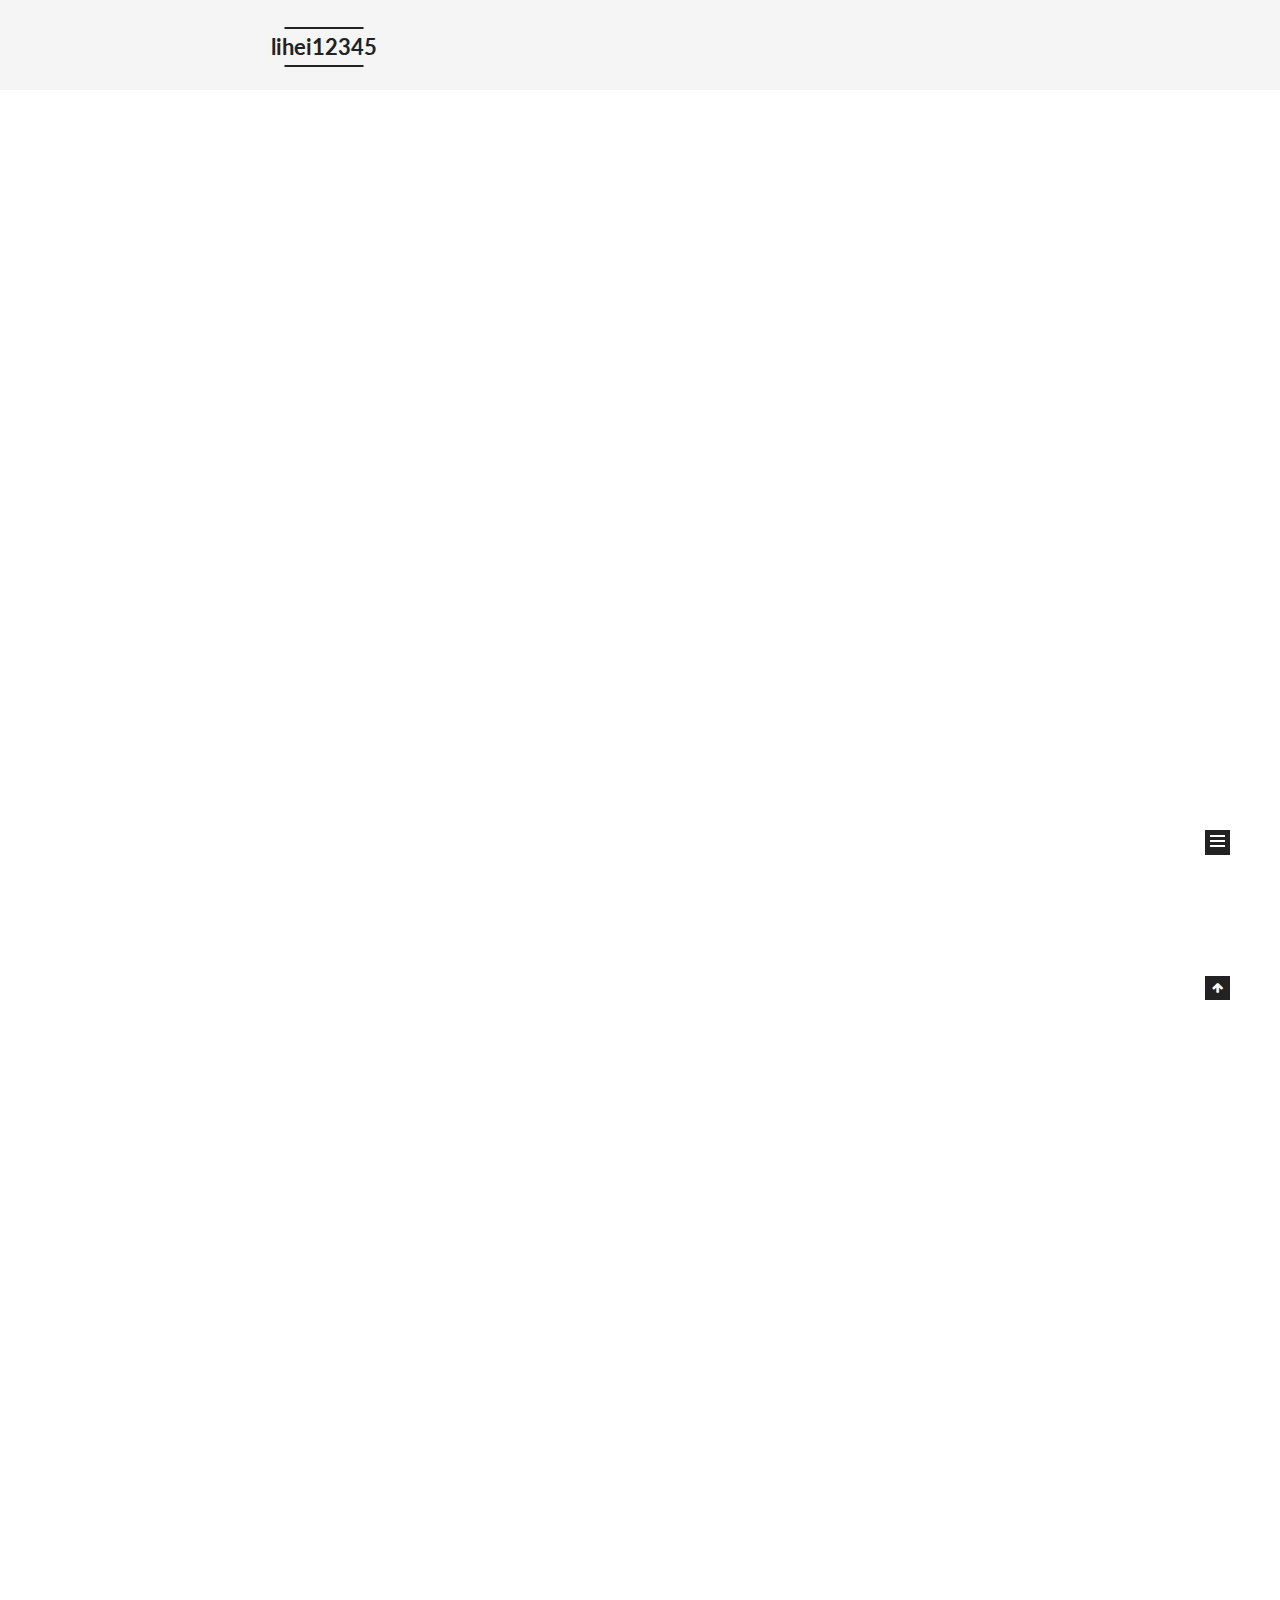
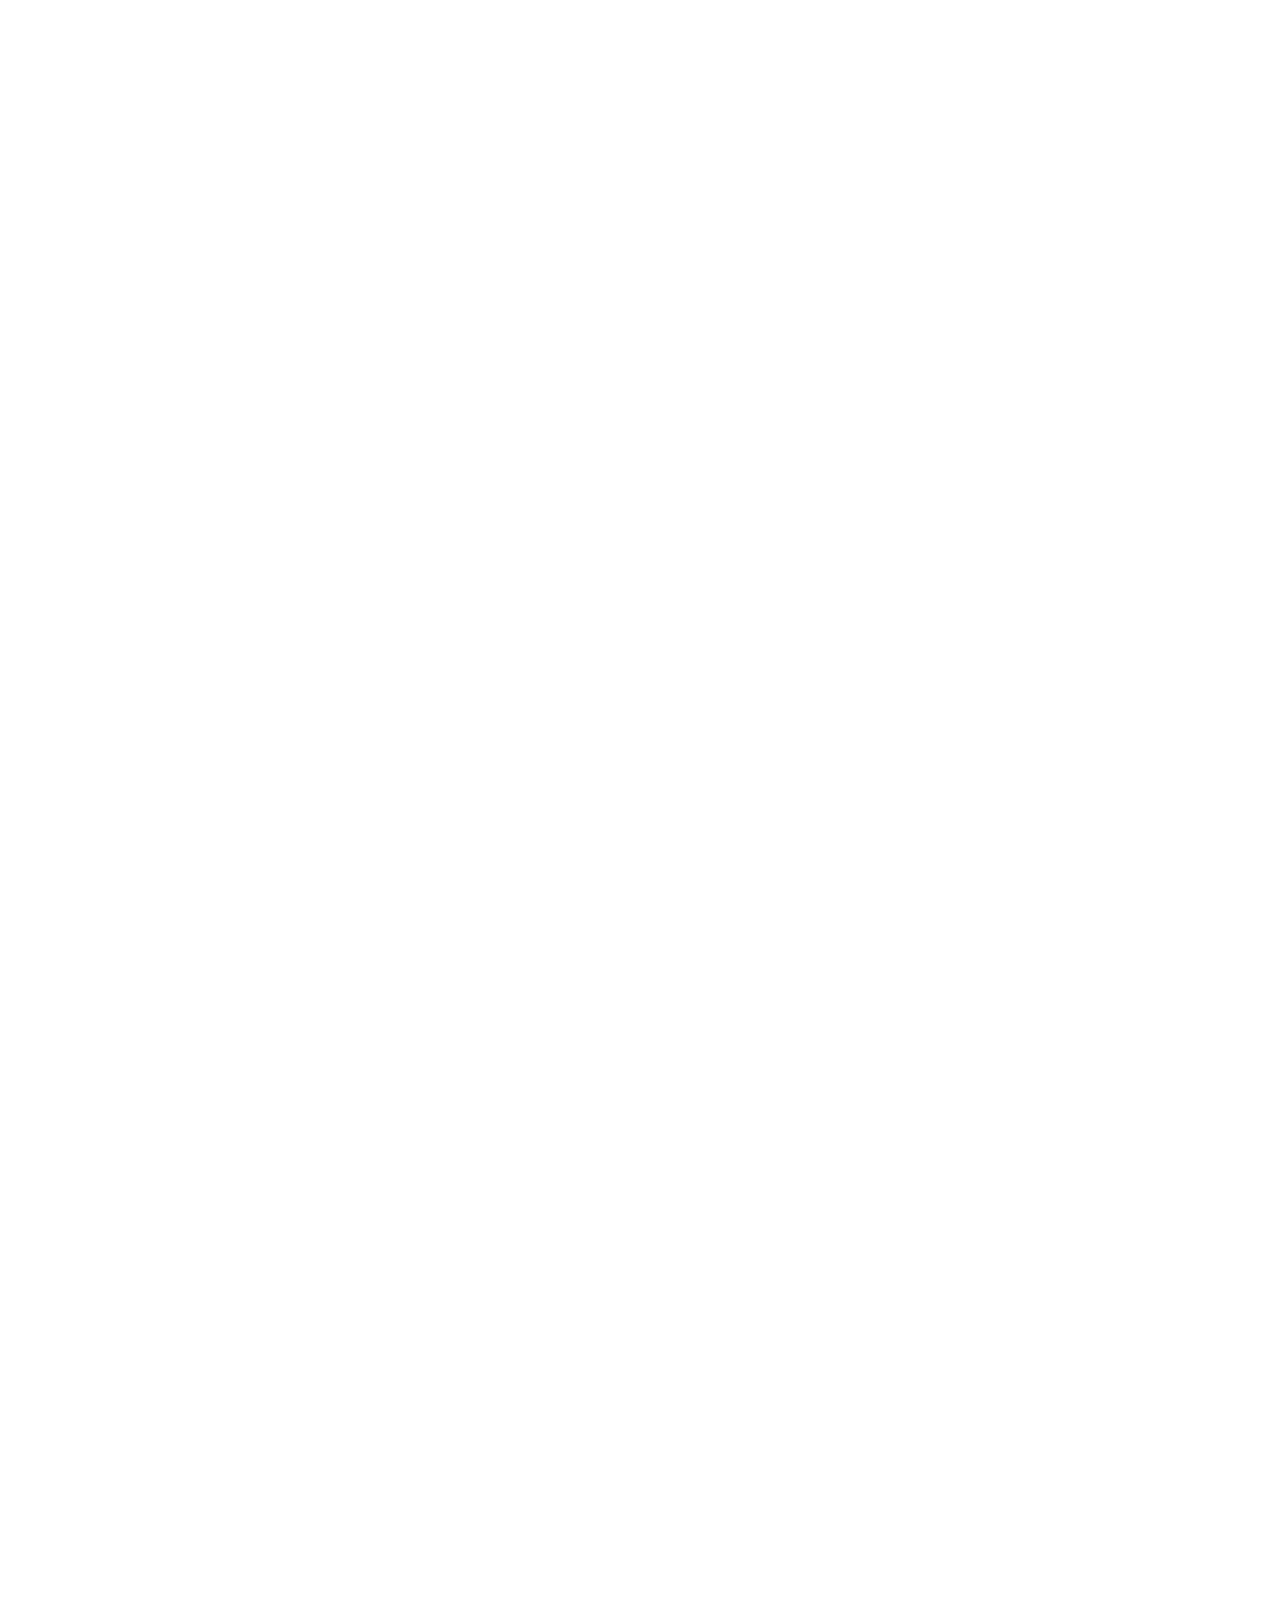
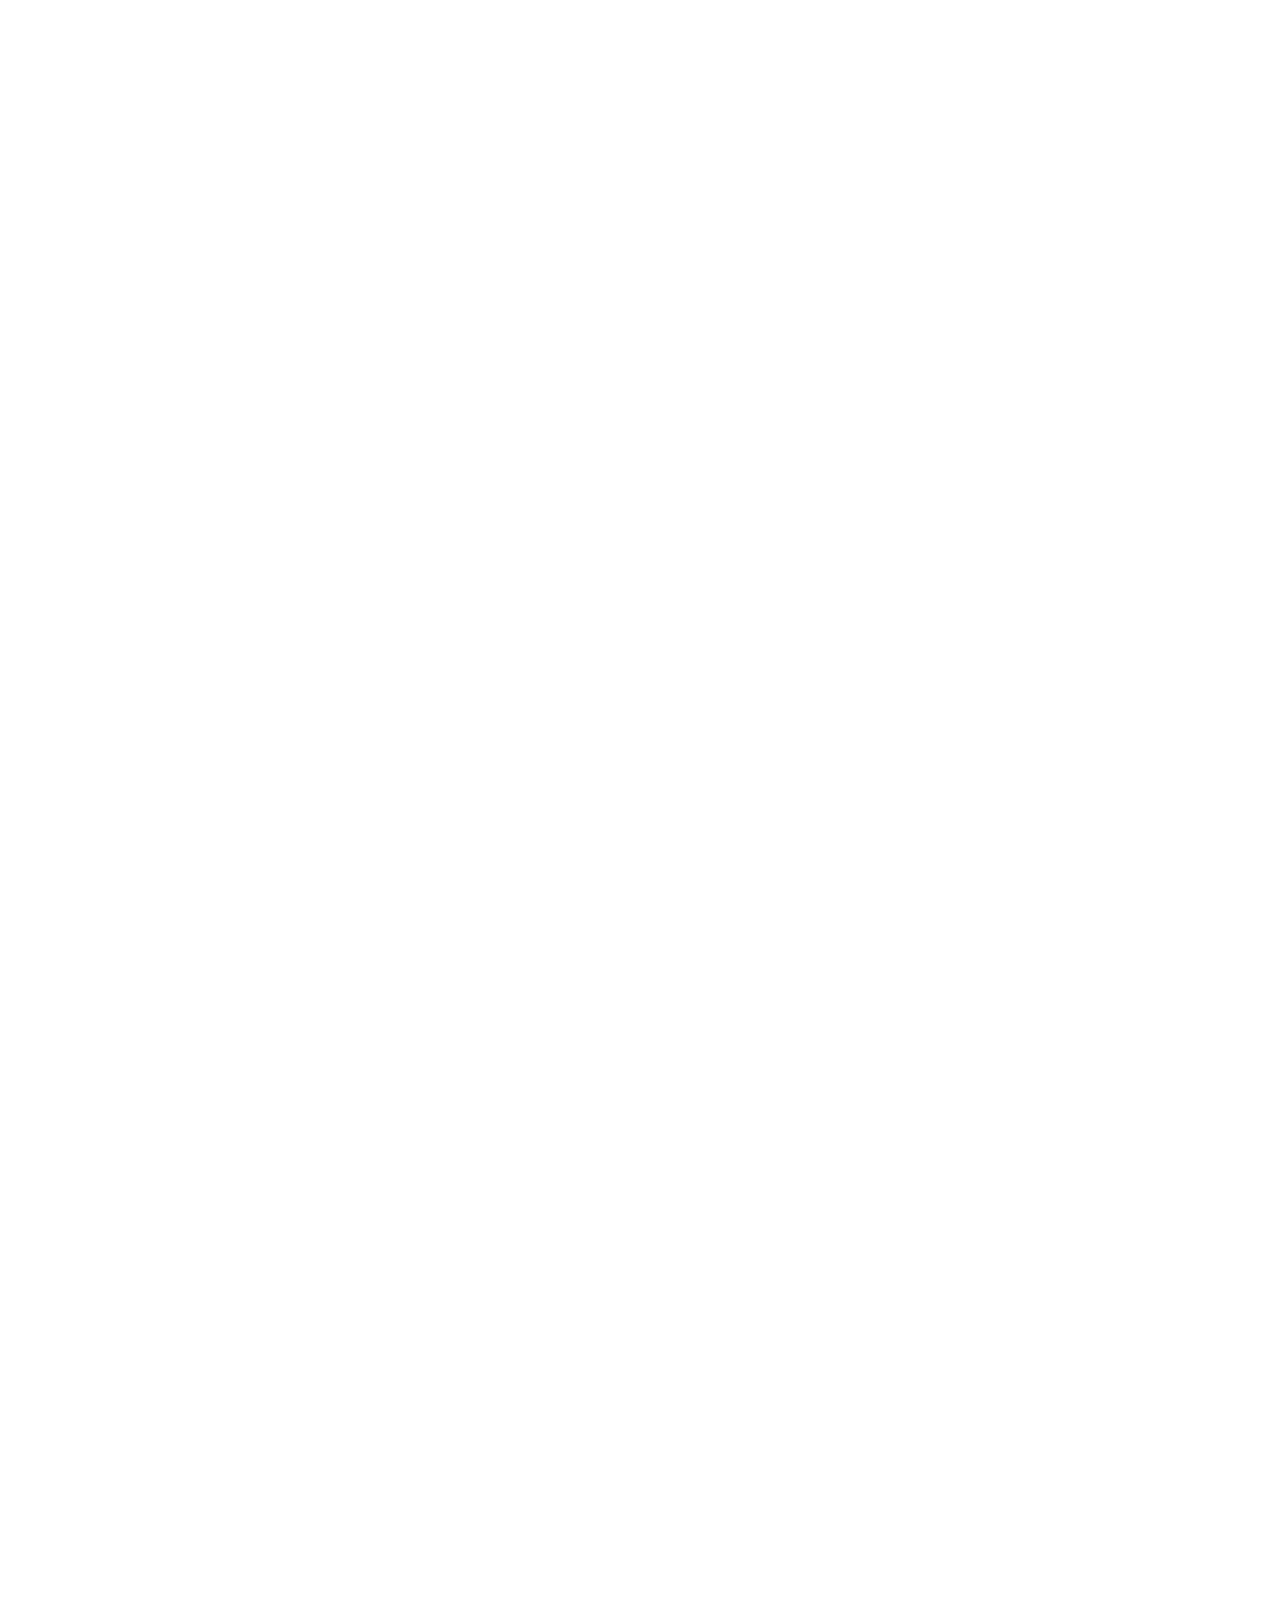
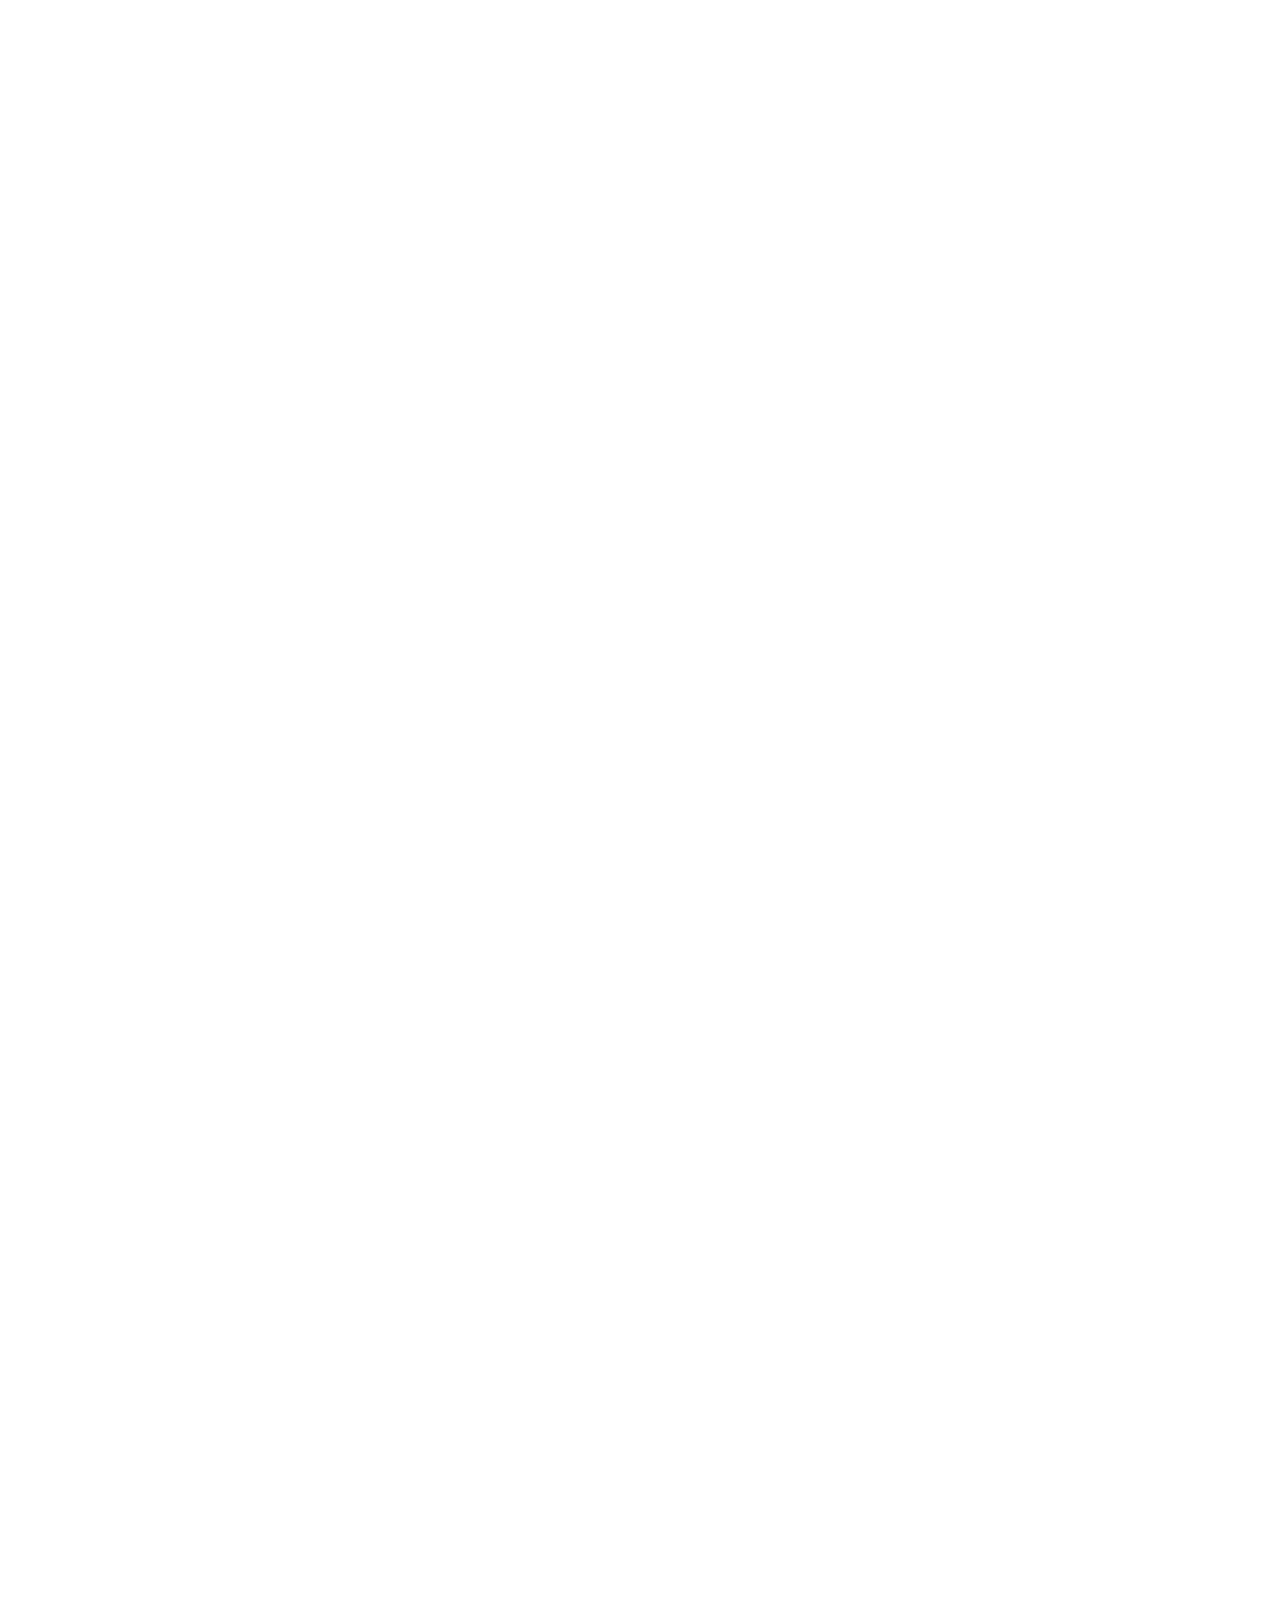
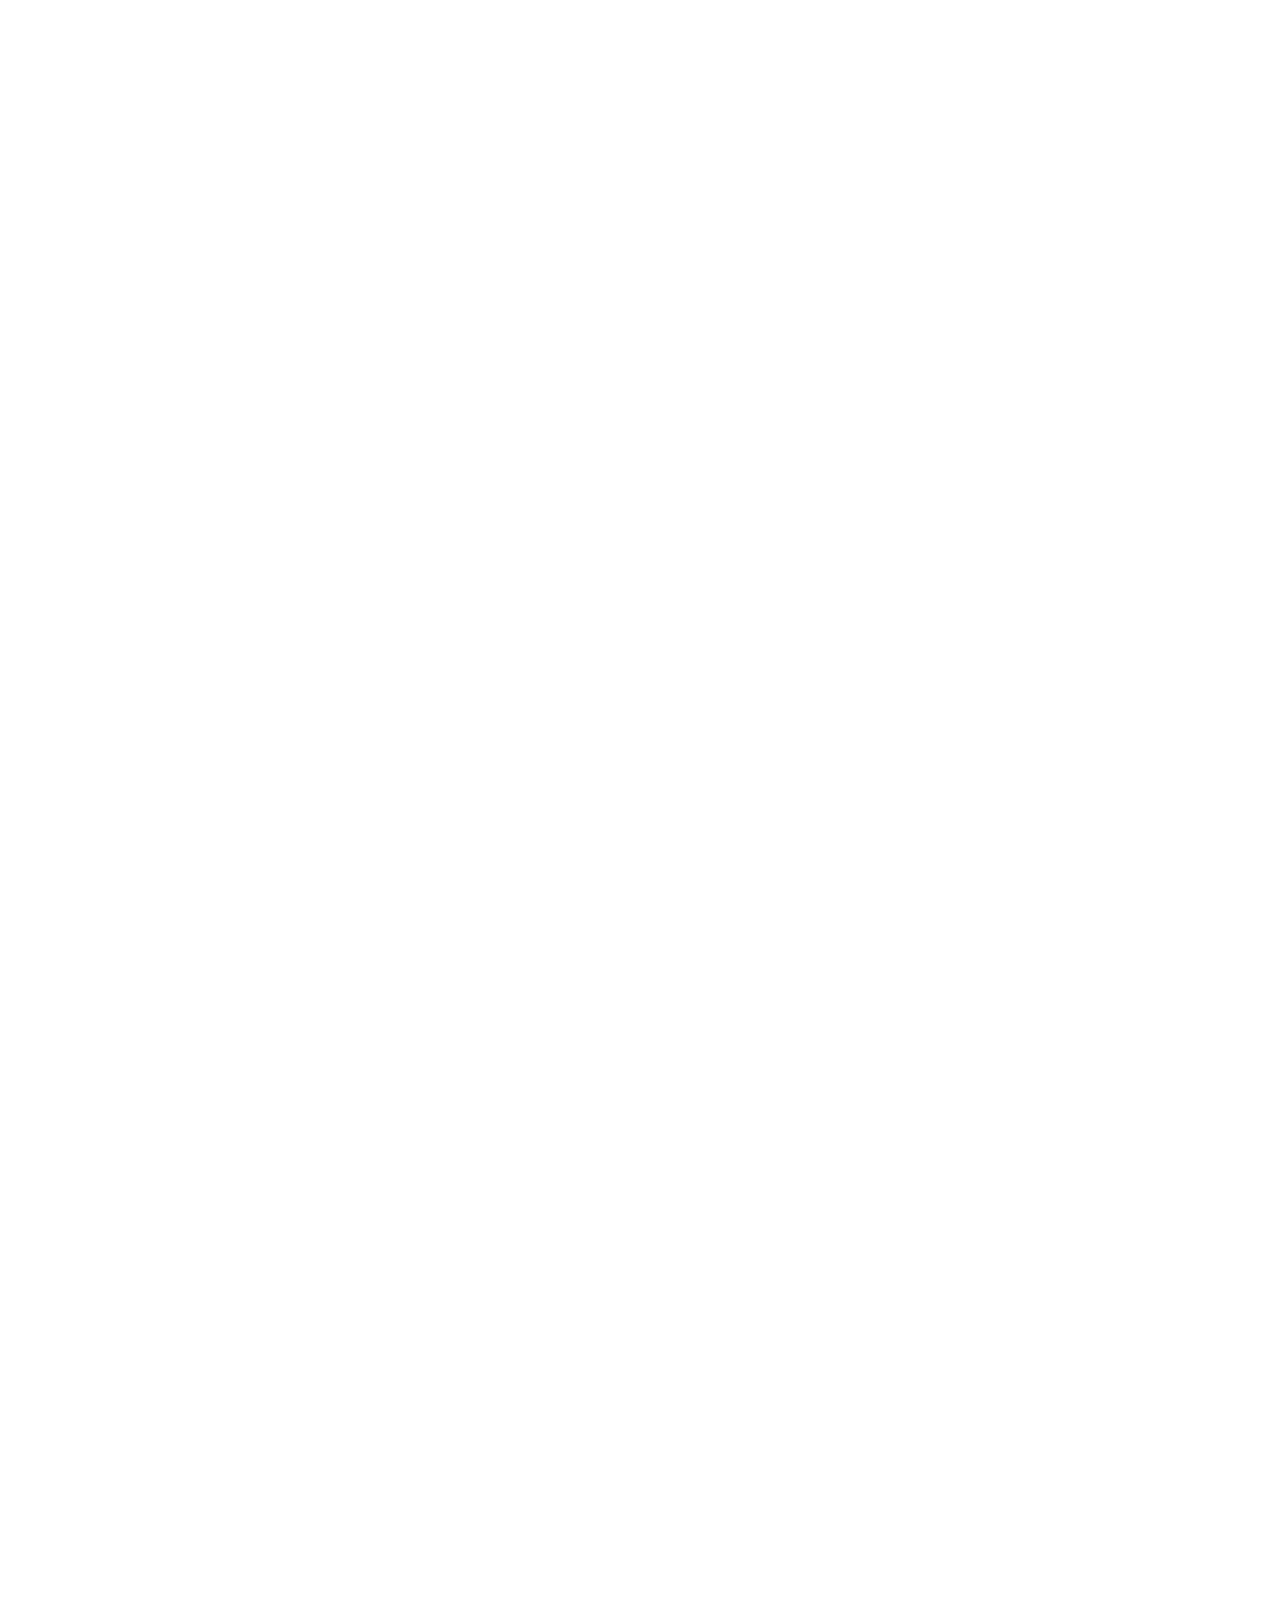
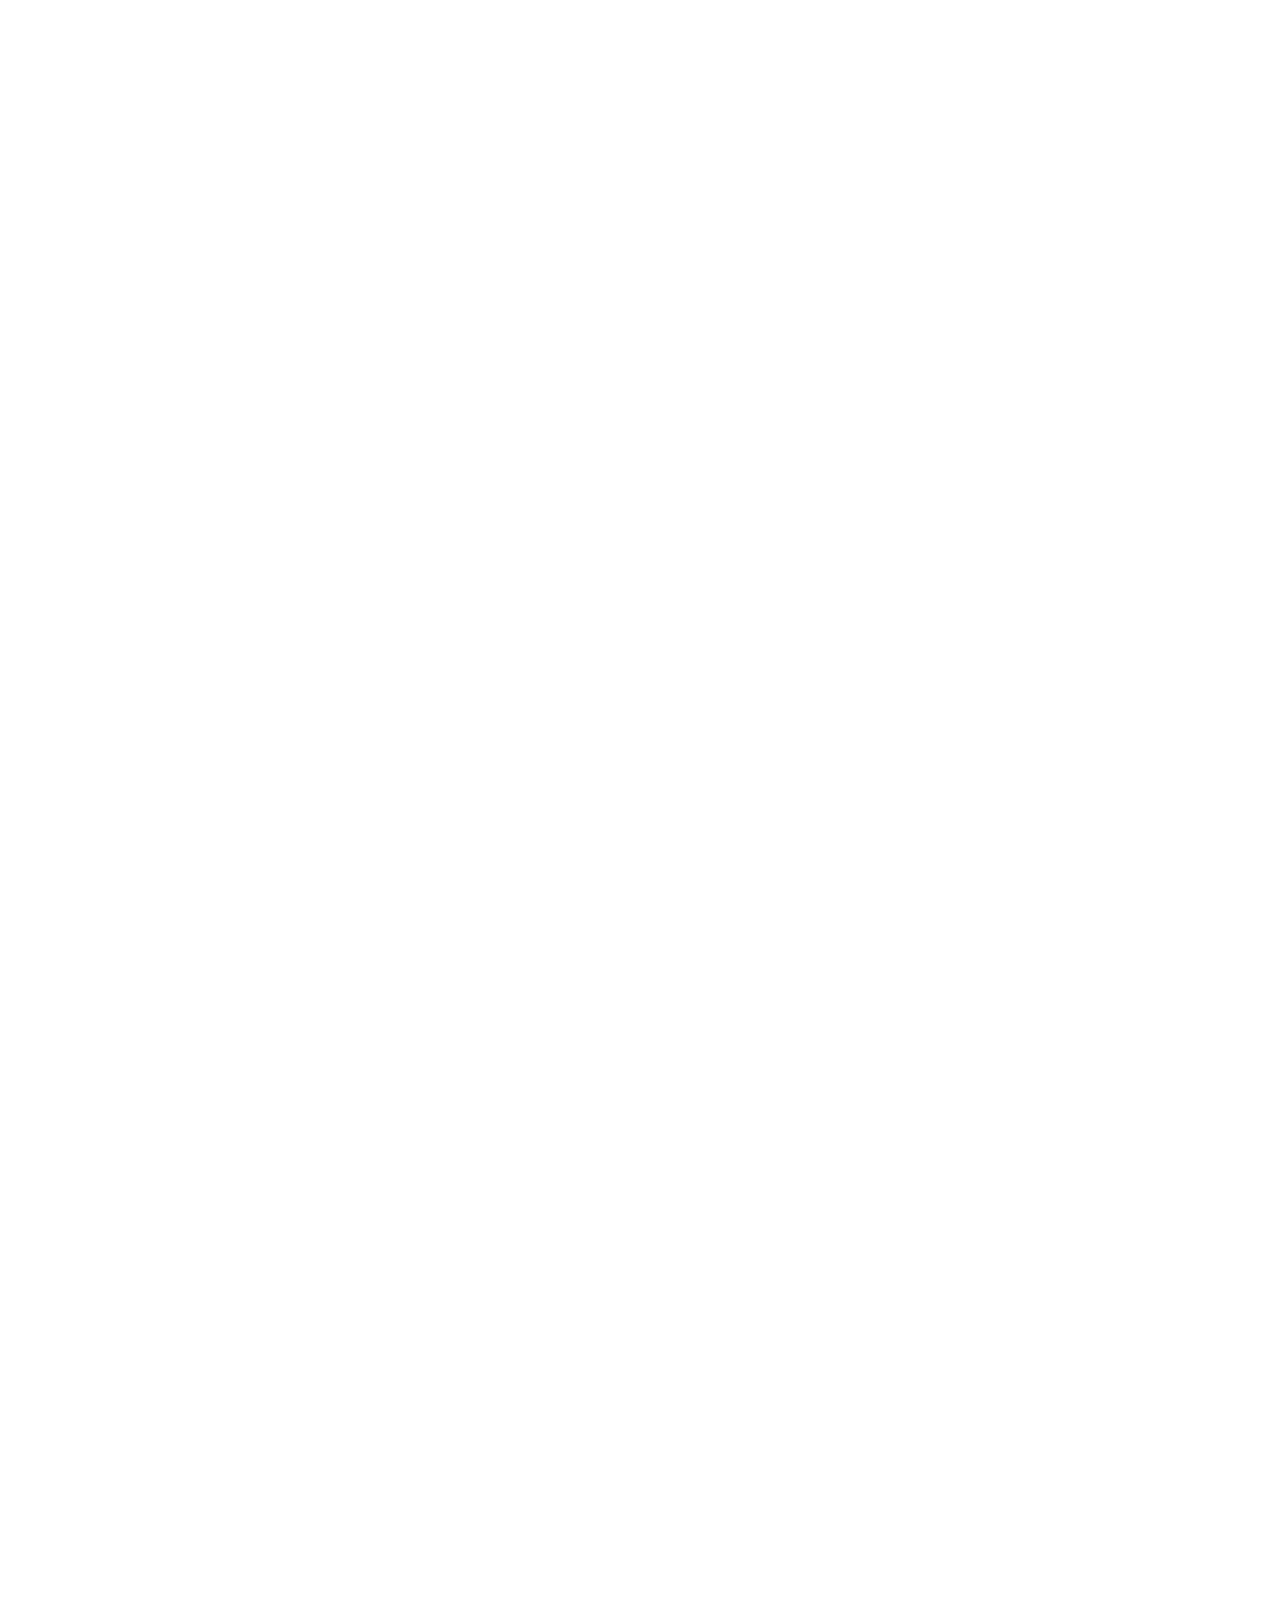
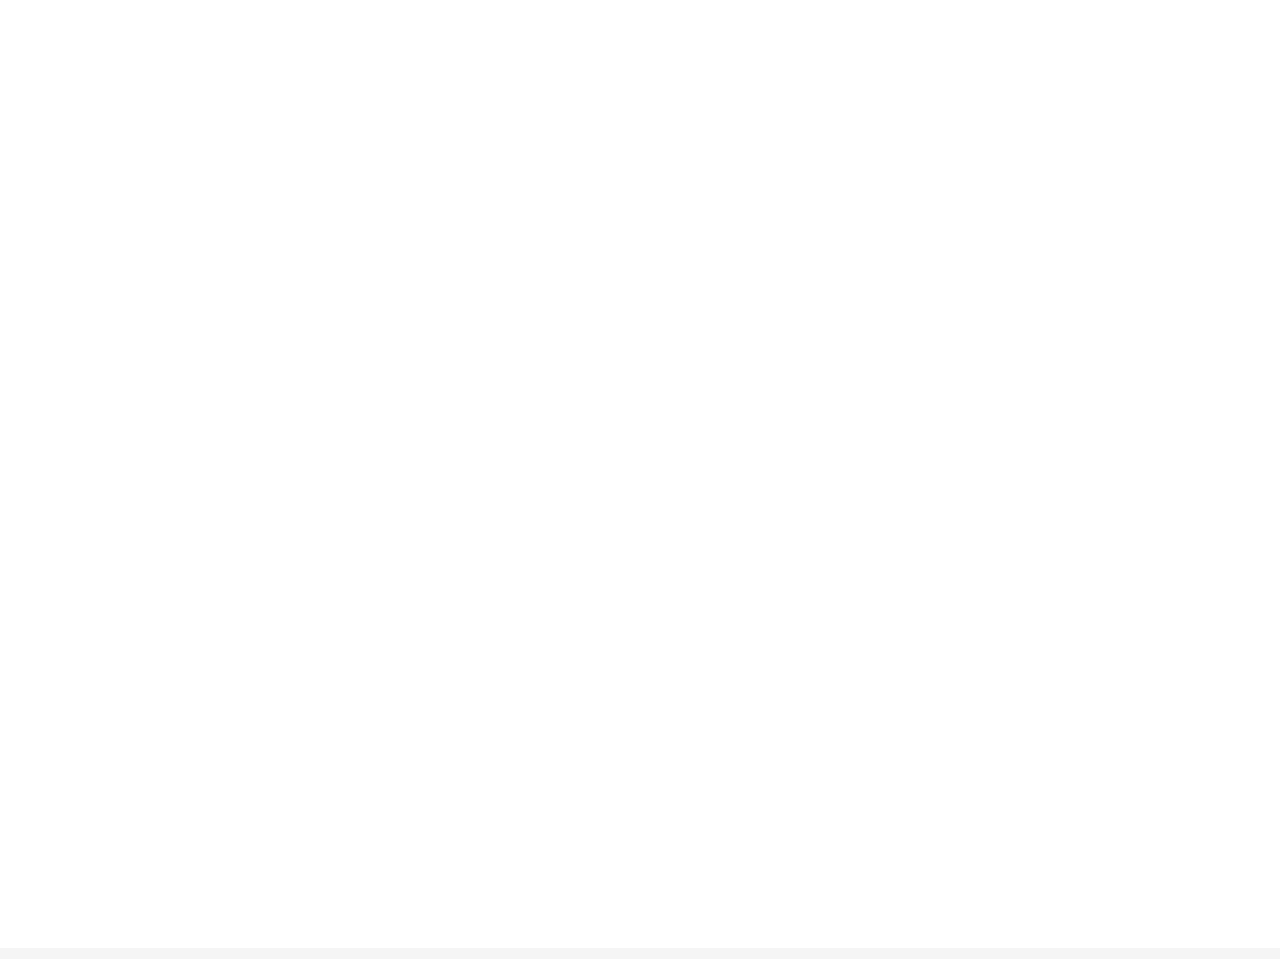
==== commit b7a7b14c: "Site updated: 2016-07-15 11:12:13" ====
--- a/index.html
+++ b/index.html
@@ -121,6 +121,16 @@
 
 
 
+  <script type="text/javascript">
+    var _hmt = _hmt || [];
+    (function() {
+      var hm = document.createElement("script");
+      hm.src = "//hm.baidu.com/hm.js?1bb7117018d7436631de2a48ea0893c8";
+      var s = document.getElementsByTagName("script")[0];
+      s.parentNode.insertBefore(hm, s);
+    })();
+  </script>
+
 
 
 
@@ -216,7 +226,7 @@
               
                 
                 <a class="post-title-link" href="/2016/07/14/modern-php-one/" itemprop="url">
-                  PHP知道
+                  Modern PHP -- 读书笔记
                 </a>
               
             
@@ -285,115 +295,117 @@
       
         
           
-            
-          
-        
-      
-    </div>
-
-    <div>
-      
-    </div>
-
-    <div>
-      
-    </div>
-
-    <footer class="post-footer">
-      
-
-      
-
-      
-      
-        <div class="post-eof"></div>
-      
-    </footer>
-  </article>
-
-
-    
-      
-
-  
-  
-
-  
-  
-  
-
-  <article class="post post-type-normal " itemscope itemtype="http://schema.org/Article">
-
-    
-      <header class="post-header">
-
-        
-        
-          <h1 class="post-title" itemprop="name headline">
-            
-            
-              
-                
-                <a class="post-title-link" href="/2016/07/14/hello-world/" itemprop="url">
-                  Hello World
-                </a>
-              
-            
-          </h1>
-        
-
-        <div class="post-meta">
-          <span class="post-time">
-            <span class="post-meta-item-icon">
-              <i class="fa fa-calendar-o"></i>
-            </span>
-            <span class="post-meta-item-text">发表于</span>
-            <time itemprop="dateCreated" datetime="2016-07-14T18:18:44+08:00" content="2016-07-14">
-              2016-07-14
-            </time>
-          </span>
-
-          
-
-          
-            
-              <span class="post-comments-count">
-                &nbsp; | &nbsp;
-                <a href="/2016/07/14/hello-world/#comments" itemprop="discussionUrl">
-                  <span class="post-comments-count disqus-comment-count" data-disqus-identifier="2016/07/14/hello-world/" itemprop="commentsCount"></span>
-                </a>
-              </span>
-            
-          
-
-          
-
-          
-          
-
-          
-        </div>
-      </header>
-    
-
-
-    <div class="post-body" itemprop="articleBody">
-
-      
-      
-
-      
-        
-          
-            <p>Welcome to <a href="https://hexo.io/" target="_blank" rel="external">Hexo</a>! This is your very first post. Check <a href="https://hexo.io/docs/" target="_blank" rel="external">documentation</a> for more info. If you get any problems when using Hexo, you can find the answer in <a href="https://hexo.io/docs/troubleshooting.html" target="_blank" rel="external">troubleshooting</a> or you can ask me on <a href="https://github.com/hexojs/hexo/issues" target="_blank" rel="external">GitHub</a>.</p>
-<h2 id="Quick-Start"><a href="#Quick-Start" class="headerlink" title="Quick Start"></a>Quick Start</h2><h3 id="Create-a-new-post"><a href="#Create-a-new-post" class="headerlink" title="Create a new post"></a>Create a new post</h3><figure class="highlight bash"><table><tr><td class="gutter"><pre><div class="line">1</div></pre></td><td class="code"><pre><div class="line">$ hexo new <span class="string">"My New Post"</span></div></pre></td></tr></table></figure>
-<p>More info: <a href="https://hexo.io/docs/writing.html" target="_blank" rel="external">Writing</a></p>
-<h3 id="Run-server"><a href="#Run-server" class="headerlink" title="Run server"></a>Run server</h3><figure class="highlight bash"><table><tr><td class="gutter"><pre><div class="line">1</div></pre></td><td class="code"><pre><div class="line">$ hexo server</div></pre></td></tr></table></figure>
-<p>More info: <a href="https://hexo.io/docs/server.html" target="_blank" rel="external">Server</a></p>
-<h3 id="Generate-static-files"><a href="#Generate-static-files" class="headerlink" title="Generate static files"></a>Generate static files</h3><figure class="highlight bash"><table><tr><td class="gutter"><pre><div class="line">1</div></pre></td><td class="code"><pre><div class="line">$ hexo generate</div></pre></td></tr></table></figure>
-<p>More info: <a href="https://hexo.io/docs/generating.html" target="_blank" rel="external">Generating</a></p>
-<h3 id="Deploy-to-remote-sites"><a href="#Deploy-to-remote-sites" class="headerlink" title="Deploy to remote sites"></a>Deploy to remote sites</h3><figure class="highlight bash"><table><tr><td class="gutter"><pre><div class="line">1</div></pre></td><td class="code"><pre><div class="line">$ hexo deploy</div></pre></td></tr></table></figure>
-<p>More info: <a href="https://hexo.io/docs/deployment.html" target="_blank" rel="external">Deployment</a></p>
+            <p>关于PHP，大家的误解比较多，但其实现代PHP是一门无论开发效率还是执行效率都相当高的编程语言。关于现代PHP的各方面特性，大家可以参考<code>&lt;Modern PHP&gt;</code>作者之前写的 <strong><a href="http://www.phptherightway.com/" target="_blank" rel="external">PHP the right way</a></strong>，中文翻译：<strong><a href="http://laravel-china.github.io/php-the-right-way/" target="_blank" rel="external">PHP之道</a></strong>。同时，作者也是比较流行的PHP框架 –  <strong><a href="http://www.slimframework.com/" target="_blank" rel="external">Slim</a></strong> 的开发者。所以这本书非常值得已读，甚至你只需要懂一些OOP的概念即可，并不需要你懂PHP开发。</p>
+<h1 id="Part-1-Language-Feature"><a href="#Part-1-Language-Feature" class="headerlink" title="Part 1. Language Feature"></a>Part 1. Language Feature</h1><h2 id="Features"><a href="#Features" class="headerlink" title="Features"></a>Features</h2><h3 id="Namespaces"><a href="#Namespaces" class="headerlink" title="Namespaces"></a>Namespaces</h3><p>PHP命名空间使用 “\” 字符来分割sumnamespaces。与操作系统的物理文件系统不同，PHP命名空间是一个抽象概念，不必跟文件目录一一对应。大多数PHP Components都是根据PSR-4 autoloader standard来组织subnamespaces与文件目录的映射关系的。</p>
+<p>从技术上来说，namespaces仅仅是一个PHP语言的符号，PHP解释器使用这个符号来作为一组classes/interfaces/functions/constants集合的前缀，仅此而已。</p>
+<p><code>Namespaces are important because they let us create sandboxed code that works alongside other developer&#39;s code. This is the cornerstone concept of the modern PHP component ecosystem.</code></p>
+<h4 id="Helpful-Tips"><a href="#Helpful-Tips" class="headerlink" title="Helpful Tips"></a>Helpful Tips</h4><p><strong>1. Multiple imports</strong><br>bad:<br><figure class="highlight php"><table><tr><td class="gutter"><pre><div class="line">1</div><div class="line">2</div><div class="line">3</div><div class="line">4</div></pre></td><td class="code"><pre><div class="line"><span class="meta">&lt;?php</span></div><div class="line"><span class="keyword">use</span> <span class="title">Symfony</span>\<span class="title">Component</span>\<span class="title">HttpFoundation</span>\<span class="title">Request</span>,</div><div class="line">        <span class="title">Symfony</span>\<span class="title">Component</span>\<span class="title">HttpFoundation</span>\<span class="title">Response</span>,</div><div class="line">        <span class="title">Symfony</span>\<span class="title">Component</span>\<span class="title">HttpFoundation</span>\<span class="title">Cookie</span>;</div></pre></td></tr></table></figure></p>
+<p>good:<br><figure class="highlight php"><table><tr><td class="gutter"><pre><div class="line">1</div><div class="line">2</div><div class="line">3</div><div class="line">4</div></pre></td><td class="code"><pre><div class="line"><span class="meta">&lt;?php</span></div><div class="line"><span class="keyword">use</span> <span class="title">Symfony</span>\<span class="title">Component</span>\<span class="title">HttpFoundation</span>\<span class="title">Request</span>;</div><div class="line"><span class="keyword">use</span> <span class="title">Symfony</span>\<span class="title">Component</span>\<span class="title">HttpFoundation</span>\<span class="title">Response</span>;</div><div class="line"><span class="keyword">use</span> <span class="title">Symfony</span>\<span class="title">Component</span>\<span class="title">HttpFoundation</span>\<span class="title">Cookie</span>;</div></pre></td></tr></table></figure></p>
+<p><strong>2. One class per file</strong><br>这点不用多说，每个文件应该只有一个类！</p>
+<p><strong>3.Global namespace</strong><br>如果我们引用一个没有命名空间的class/interface/function/constant，PHP会首先假设这个class/interface/function/constant在当前的命名空间中。如果在当前命名空间中没有找到，PHP才会开始resolve。而对于那些没有没有命名空间的代码，PHP认为他们存在于global namespace。</p>
+<p><strong>PSR-4</strong></p>
+<h3 id="Code-to-an-interface"><a href="#Code-to-an-interface" class="headerlink" title="Code to an interface"></a>Code to an interface</h3><p><code>An interface is a contract between tow PHP objects that lets one object depend not on what another object is but, instead, on what another can do.</code></p>
+<h3 id="Trait"><a href="#Trait" class="headerlink" title="Trait"></a>Trait</h3><p><code>A trait is a partial class implementation(i.e., constants, properties, and methods) that can be mixed into one or more existing PHP classes. Traits work double duty: they say what a class can do (like an interface), and they provide a modular implementation (like class).</code></p>
+<p>相对Android开发，我最喜欢的iOS中一个特性就是category，PHP的trait就是有点类似于category，不过还是不太一样的：</p>
+<ol>
+<li>OC只能针对特定的类进行扩展，而PHP的trait可以将代码单元注入到任意的不相关的类中；</li>
+<li>同时OC中的category并不能直接实现属性的扩展，而PHP的trait则能实现常量，属性，以及方法；</li>
+<li>PHP的trait跟OC的category根本上来说用途是不一样的，OC是对现存类直接扩展，不需要继承实现类。而PHP的trait需要在类的定义中使用 <code>use</code> 来明确。</li>
+</ol>
+<p>跟class和interface的定义一样，<strong>on trait per file</strong>。</p>
+<h3 id="Generators"><a href="#Generators" class="headerlink" title="Generators"></a>Generators</h3><p><code>Generators are easy to create because they are just PHP functions that use the yield keyword one or more times. Unlike regular PHP functions, generators never return a value. They only yield values.</code></p>
+<p>这个概念并不陌生，Python包括Swift都有这个特性，可以用在对大量数据的迭代中，动态去获取数据，而不是一次性生成，避免内存的浪费。</p>
+<p>在每次迭代的过程中，PHP都会让Generator实例计算和提供下一个迭代值。在这个过程中，当generator执行到yield value的时候，generator会暂停它的内部状态的执行。只有generator被要求提供下一个迭代值的时候，它才会继续它的内部状态的执行。generator就这样反复pasuing 和 resuming，直到到达generator的函数定义的尾部或empty的时候，generator才会结束执行。</p>
+<p><code>Generators are a tradeoff between versatility and simplicity. Generators are forward-only iterators.</code></p>
+<h3 id="Closures"><a href="#Closures" class="headerlink" title="Closures"></a>Closures</h3><p><code>A closure is a function that encapsulates its surrounding state at the time it is created. The encapsulated state exists inside the closure even when the closure lives after it original environment ceases to exist.</code></p>
+<p>这里的闭包是指Closure和Anonymous functions。上面是作者对于闭包的解释，感觉非常准确，比我看到的大多数解释都要简单清晰。闭包在日常业务开发中非常有用，可以非常方便替换我们经常需要用到的delegate设计模式，不需要再去定义一个interface，然后再实现这个interface，再把对应的对象指针传递过去。而是通过Closure，只需要简简单单传递一段代码即可，这个极大简化了日常业务开发。所以目前iOS开发中，大家通常都会使用block来代替delegate设计模式。</p>
+<p>PHP Closure or Anonymous function 跟PHP function的定义语法是一样的，但是实际上 Closure 的背后是Closure class的实例，所以Closure被认为是first-class value types。</p>
+<p><strong><em>Attach State</em></strong> : PHP的Closure不会automatically enclose application state，不像JavaScript/OC那样会capture作用域之外的变量。而是，<code>you must manually attach state to a PHP closure with the closure object&#39;s bindTo() method or the use keyword.</code></p>
+<p>需要注意的是，PHP closures是objects。而我们之所以能让一个closure 实例变量进行调用，是因为这个对象实现 <code>__invoke()</code> magic method，当我们在closure实例变量后面跟着一个 <code>()</code> 的时候，closure实例变量就会寻找并且调用<code>__invoke()</code> 方法，例如 <code>$closure(&quot;Jason&quot;)</code>。</p>
+<p>同样，由于PHP closure是objects。所以，在closure内部我们也可以通过 <code>$this</code> 访问closure的各种内部状态，但是这个状态是非常boring。同时，closure的<code>bindTo()</code>方法可以有一些非常有趣的特殊用法，<code>This method lets us bind a Closure object&#39;s internal state to a different object. The bindTo() method accepts an important second argument that specifies the PHP class of the object to which the closure is bound.This lets the closure access protected and private member variables of the object to which it is bound.</code>。这个用法有点类似JavaScript的bind方法，可以改变Closure object的 $this 指针指向。</p>
+<p>bindTo()这个有趣的用法，经常各种PHP框架的路由所采用，例如：</p>
+<figure class="highlight php"><table><tr><td class="gutter"><pre><div class="line">1</div><div class="line">2</div><div class="line">3</div><div class="line">4</div><div class="line">5</div><div class="line">6</div><div class="line">7</div><div class="line">8</div><div class="line">9</div><div class="line">10</div><div class="line">11</div><div class="line">12</div><div class="line">13</div><div class="line">14</div><div class="line">15</div><div class="line">16</div><div class="line">17</div><div class="line">18</div><div class="line">19</div><div class="line">20</div><div class="line">21</div><div class="line">22</div><div class="line">23</div><div class="line">24</div><div class="line">25</div><div class="line">26</div><div class="line">27</div><div class="line">28</div><div class="line">29</div><div class="line">30</div><div class="line">31</div><div class="line">32</div><div class="line">33</div><div class="line">34</div><div class="line">35</div><div class="line">36</div><div class="line">37</div><div class="line">38</div></pre></td><td class="code"><pre><div class="line"><span class="meta">&lt;?</span> php</div><div class="line"><span class="class"><span class="keyword">class</span> <span class="title">App</span></span></div><div class="line">&#123;</div><div class="line">	<span class="keyword">protected</span> $routes = <span class="keyword">array</span>();</div><div class="line">    <span class="keyword">protected</span> $responseStatus = <span class="string">'200 OK'</span>;</div><div class="line">    <span class="keyword">protected</span> $responseContentType =<span class="string">'text/html'</span>;</div><div class="line">    <span class="keyword">protected</span> $responseBody = <span class="string">'Hello world'</span>;</div><div class="line"></div><div class="line">    <span class="keyword">public</span> <span class="function"><span class="keyword">function</span> <span class="title">addRoute</span><span class="params">($routePath, $routeCallback)</span></span></div><div class="line">    &#123;</div><div class="line">    	<span class="comment">// 将Closure bind到App类上</span></div><div class="line">    	<span class="keyword">$this</span>-&gt;routes[$routePath] = $routeCallback-&gt;bindTo(<span class="keyword">$this</span>, <span class="keyword">__CLASS__</span>);</div><div class="line">    &#125;</div><div class="line"></div><div class="line">    <span class="keyword">public</span> <span class="function"><span class="keyword">function</span> <span class="title">dispatch</span><span class="params">($currentPath)</span></span></div><div class="line">    &#123;</div><div class="line">    	<span class="keyword">foreach</span> (<span class="keyword">$this</span>-&gt;routes <span class="keyword">as</span> $routePath =&gt; $callback) &#123;</div><div class="line">        	<span class="keyword">if</span> ($routePath === $currentPath) &#123;</div><div class="line">            	$callback();</div><div class="line">            &#125;</div><div class="line">        &#125;</div><div class="line">        <span class="comment">// 这里返回的state是在callback内修改过的</span></div><div class="line">        header(<span class="string">'HTTP/1.1 '</span>.<span class="keyword">$this</span>.responseStatus);</div><div class="line">        header(<span class="string">'Content-type: '</span>.<span class="keyword">$this</span>.responseContentType);</div><div class="line">        header(<span class="string">'Content-length: '</span>.mb_strlen(<span class="keyword">$this</span>-&gt;responseBody));</div><div class="line">        <span class="keyword">echo</span> <span class="keyword">$this</span>-&gt;responseBody;</div><div class="line">    &#125;</div><div class="line">&#125;</div><div class="line"></div><div class="line"><span class="comment">// 添加注册一个路由</span></div><div class="line"><span class="meta">&lt;?php</span></div><div class="line">$app = <span class="keyword">new</span> App();</div><div class="line">$app-&gt;addRoute(<span class="string">'/users/josh'</span>, <span class="function"><span class="keyword">function</span><span class="params">()</span> </span>&#123;</div><div class="line">	<span class="comment">// 因为这个route是bindTo到App class上的，所以这里直接访问$this修改 App 的内部state</span></div><div class="line">	<span class="keyword">$this</span>-&gt;responseContentType = <span class="string">'application/json;charset=utf8'</span>;</div><div class="line">    <span class="keyword">$this</span>-&gt;responseBody = <span class="string">'&#123;"name": "Josh"&#125;'</span>;</div><div class="line">&#125;);</div><div class="line">$app-&gt;dispatch(<span class="string">'/users/josh'</span>);</div></pre></td></tr></table></figure>
+<h3 id="Zend-Opcache"><a href="#Zend-Opcache" class="headerlink" title="Zend Opcache"></a>Zend Opcache</h3><p>从PHP 5.5.0开始，PHP引入了内置的bytecode cache支持，叫做 <code>Zend OPcache</code>。PHP解释器在执行PHP脚本的时候，会首先把PHP代码编译为Zend Opcodes (machine-code instructions)，然后才会执行bytecode。在所有请求中，PHP解释器都需要这样处理所有的PHP文件，read/parse/compiles，然而我们可以通过把PHP文件预编为PHP bytecode来省略这个开销，这就是<code>Zend OPcache</code>。</p>
+<p><code>Zend OPcache</code>的使用非常简单，在我们配置之后，它就会在内存中自动缓存precompiled PHP bytecode，在可用的情况就会直接执行这个PHP bytecode，而不需要再去编译PHP代码。</p>
+<p>具体配置去google吧，有一点需要注意的是，如果同时配置了 Xdebug的话，在php.ini文件中，需要在Xdebug之前加载Zend OPcache extension扩展。</p>
+<h3 id="Built-in-HTTP-server"><a href="#Built-in-HTTP-server" class="headerlink" title="Built-in HTTP server"></a>Built-in HTTP server</h3><p>PHP从5.4.0引入了内置的HTTP server，所以我们在不配置Apache或者nginx的情况下就直接预览PHP程序。</p>
+<p><code>Remember, the PHP built-in server is a web server. It speaks HTTP, and it can serve static assets in addition to PHP files. It&#39;s a great way to write and preview HTML locally without installing MAMP, WAMP,  or a heavyweight web server.</code></p>
+<p>要使用内置的HTTP server非常简单，在工程的根目录下，执行下面的命令即可：<br><figure class="highlight bash"><table><tr><td class="gutter"><pre><div class="line">1</div></pre></td><td class="code"><pre><div class="line">php -S localhost:4000</div></pre></td></tr></table></figure></p>
+<p>如果要让本地网络的其他设备访问PHP web server，我们可以这么启动：<br><figure class="highlight bash"><table><tr><td class="gutter"><pre><div class="line">1</div></pre></td><td class="code"><pre><div class="line">php -S 0.0.0.0:4000</div></pre></td></tr></table></figure></p>
+<p>如果我们希望通过 PHP INI 配置文件去做一些特殊配置，可以通过下面命令来启动：<br><figure class="highlight bash"><table><tr><td class="gutter"><pre><div class="line">1</div></pre></td><td class="code"><pre><div class="line">php -S localhost:8000 -c app/config/php.ini</div></pre></td></tr></table></figure></p>
+<p>我们也可以通过Router Scripts来实现一些特殊的路由需求，可以通过下面的命令启动：</p>
+<figure class="highlight bash"><table><tr><td class="gutter"><pre><div class="line">1</div></pre></td><td class="code"><pre><div class="line">php -S localhost:8000 router.php</div></pre></td></tr></table></figure>
+<p>在PHP代码中，我们可以通过<code>php_sapi_name()</code>来判断：</p>
+<figure class="highlight php"><table><tr><td class="gutter"><pre><div class="line">1</div><div class="line">2</div><div class="line">3</div><div class="line">4</div><div class="line">5</div><div class="line">6</div></pre></td><td class="code"><pre><div class="line"><span class="meta">&lt;?php</span></div><div class="line"><span class="keyword">if</span> (php_sapi_name() === <span class="string">'cli-server'</span>) &#123;</div><div class="line">        <span class="comment">// PHP web server</span></div><div class="line">&#125; <span class="keyword">else</span> &#123;</div><div class="line">		<span class="comment">// Other web server</span></div><div class="line">&#125;</div></pre></td></tr></table></figure>
+<h1 id="Part-2-Good-Pratices"><a href="#Part-2-Good-Pratices" class="headerlink" title="Part 2. Good Pratices"></a>Part 2. Good Pratices</h1><h2 id="Standards"><a href="#Standards" class="headerlink" title="Standards"></a>Standards</h2><h3 id="PHP-FIG"><a href="#PHP-FIG" class="headerlink" title="PHP-FIG"></a>PHP-FIG</h3><p>PHP-FIG (PHP Framework Interop Group): <code>The PHP-FIG is a group of PHP framework representatives who, according to the PHP-FIG website, &quot;talk about the commonalities between our projects and find ways we can work together.&quot;</code></p>
+<p>PHP-FIG是由很多不同PHP framework开发者组成的一个开放组织，他们提出的recommendations，不是标准或也不是要求，更像是best pratices的建议集合。不过，目前比较流行大多是PHP框架，比如Laravel或Symfony，都遵守了这些recommendations，所以这个感觉更像是Modern PHP事实上的标准，如果要使用PHP的很多工具和庞大的各种开源库，最好采用这个标准。</p>
+<p><code>The PHP-FIG&#39;s mission is framework interoperability. And framework interoperability means working together via interfaces, autoloading, and style.</code><br>正如下面所说，PHP-FIG的使命就是不同framework之间的互通，让不同框架可以很容易结合在一起使用。而实现互通目前主要通过三个方面来入手：interfaces, autoloading, style：</p>
+<ul>
+<li>Interfaces: <code>Interfaces enable PHP developers to build, share, and use specialized components instead of monolithic frameworks</code>，基于interfaces，我们可以做到直接使用某个框架的某个组件，比如Laravel的HTTP的处理部分就是直接使用 Symfony Frameworks的 symfony/httpfoundation 组件，而不用把整个Symfony都集成到Laravel之内。</li>
+<li>Autoloading: <code>PHP frameworks work together via autoloading. Autoloading is the process by which a PHP class is automatically located and loaded on-demand by the PHP interpreter during runtime</code>，在autoloading标准出来之前，PHP组件和框架都是基于 <code>\__autoload()或spl_autoload_register()</code> 方法来实现自己独特的autoloaders，所以我们要使用一个第三方组件的时候，需要首先去研究一下它的autoloaders的实现。</li>
+<li>Style:  <code>PHP frameworks work together via code style.</code></li>
+</ul>
+<h3 id="PSR"><a href="#PSR" class="headerlink" title="PSR"></a>PSR</h3><p>PSR是 <code>PHP standards recommendation</code>的缩写，是PHP-FIG提出的recommendations文档，例如PSR-1，PSR-2等。每个PHP-FIG recommendation都是为了解决某个大多数PHP框架开发中常遇到的问题而提出的。</p>
+<p>目前在PHP-FIG的官方网站上，<a href="http://www.php-fig.org/psr/" target="_blank" rel="external">http://www.php-fig.org/psr/</a> ，可以看到所有的recommendations，目前被采用的有下面几个：</p>
+<p><img src="modern-php-one/PSR.png" alt=""></p>
+<p>具体的PSR文档内容，可以参考官方网站，PSR-1/2/3/4 几个文档有中文翻译：</p>
+<table>
+<thead>
+<tr>
+<th>文档</th>
+<th>原文</th>
+<th>中文翻译</th>
+</tr>
+</thead>
+<tbody>
+<tr>
+<td>PSR-1 Basic Coding Standard</td>
+<td><a href="https://github.com/php-fig/fig-standards/blob/master/accepted/PSR-1-basic-coding-standard.md" target="_blank" rel="external">https://github.com/php-fig/fig-standards/blob/master/accepted/PSR-1-basic-coding-standard.md</a></td>
+<td><a href="https://segmentfault.com/a/1190000002521577" target="_blank" rel="external">https://segmentfault.com/a/1190000002521577</a></td>
+</tr>
+<tr>
+<td>PSR-2 Coding Style Guide</td>
+<td><a href="https://github.com/php-fig/fig-standards/blob/master/accepted/PSR-2-coding-style-guide.md" target="_blank" rel="external">https://github.com/php-fig/fig-standards/blob/master/accepted/PSR-2-coding-style-guide.md</a></td>
+<td><a href="https://segmentfault.com/a/1190000002521620" target="_blank" rel="external">https://segmentfault.com/a/1190000002521620</a></td>
+</tr>
+<tr>
+<td>PSR-3 Logger Interface</td>
+<td><a href="https://github.com/php-fig/fig-standards/blob/master/accepted/PSR-3-logger-interface.md" target="_blank" rel="external">https://github.com/php-fig/fig-standards/blob/master/accepted/PSR-3-logger-interface.md</a></td>
+<td><a href="https://segmentfault.com/a/1190000002521644" target="_blank" rel="external">https://segmentfault.com/a/1190000002521644</a></td>
+</tr>
+<tr>
+<td>PSR-4 AutoLoading Standard</td>
+<td><a href="https://github.com/php-fig/fig-standards/blob/master/accepted/PSR-4-autoloader.md" target="_blank" rel="external">https://github.com/php-fig/fig-standards/blob/master/accepted/PSR-4-autoloader.md</a></td>
+<td><a href="https://segmentfault.com/a/1190000002521658" target="_blank" rel="external">https://segmentfault.com/a/1190000002521658</a></td>
+</tr>
+</tbody>
+</table>
+<h4 id="PSR-1-Basic-Coding-standard"><a href="#PSR-1-Basic-Coding-standard" class="headerlink" title="PSR-1 Basic Coding standard"></a>PSR-1 Basic Coding standard</h4><p><strong>PHP tags</strong> : 使用 &lt;?PHP ?&gt; or &lt;?= ?&gt;<br><strong>Encoding</strong>: 编码必须使用UTF-8<br><strong>Objective</strong>: 单个PHP文件只能定义symbols (a class, trait, function, constant, etc.) 或 perform某种有side effects的action (e.g., create output or manipulate data)。单个文件不能同时包含两种代码<br><strong>Autoloading</strong>: PHP namespaces和classes必须支持PSR-4 autoloader standard<br><strong>Class names</strong>: PHP类名必须是驼峰命名<br><strong>Constant names</strong>: 常量必须使用大写，然后以下划线分割，例如 GREAT_SCOTT<br><strong>Method names</strong>: PHP方法命名也必须采用驼峰命名，首字母小写</p>
+<h4 id="PSR-2-Strict-Code-Style"><a href="#PSR-2-Strict-Code-Style" class="headerlink" title="PSR-2 Strict Code Style"></a>PSR-2 Strict Code Style</h4><p><strong>Implement PSR-1</strong> : 要求必须采用PSR-1<br><strong>Indentation</strong>: 采用4个空格字符作为缩进<br><strong>Files and lines</strong> :  必须使用Unix linefeed(LF)作为结尾；文件最后必须以空行作为结束；不能使用尾部 ?&gt; PHP tag；每行<em>尽量不要</em>超过80个字符，<em>最多不能</em>超过120个字符；每行结尾不能包含空格；<br><strong>Keywords</strong>: 所有的PHP关键字都必须小写<br><strong>Namespaces</strong>: 每个namespace声明后面都必须跟着一个空行；使用use来import or alias namespaces的时候，必须在use声明后面跟一个空行；<br><strong>Classes</strong>:  定义类时，开始的大括号(opening bracket)必须新起一行，结束的大括号(closing bracket)必须在类体定义后面新起一行；extents/implements关键字必须跟在类名定义的后面；例如：<br><figure class="highlight php"><table><tr><td class="gutter"><pre><div class="line">1</div><div class="line">2</div><div class="line">3</div><div class="line">4</div><div class="line">5</div></pre></td><td class="code"><pre><div class="line"><span class="meta">&lt;?php</span></div><div class="line"><span class="keyword">namespace</span> <span class="title">My</span>\<span class="title">App</span>;</div><div class="line"><span class="class"><span class="keyword">class</span> <span class="title">Administrator</span> <span class="keyword">extends</span> <span class="title">User</span> </span>&#123;</div><div class="line">    <span class="comment">// Class definition body</span></div><div class="line">&#125;</div></pre></td></tr></table></figure></p>
+<p><strong>Methods</strong>: 方法定义的大括号规则与类定义类似，opening brackets和closing brackets都必须新起一行。<br><strong>Visibility</strong>: 对类中定义的全部property和method都必须声明可见性(visibility)，可见性是public, protected, private其中的一个；abstract / final 必须写在visibility之前；static必须写在visibility之后；<br><strong>Control structures</strong> :  所有的control structure keyword (if/elseif/else/switch/case/while/do while/for/foreach/try/catch)的后面都必须一个空字符；大括号的规则与class定义不同，opening brackets跟control structure keyword必须在同一行，而closing bracket必须另新一行；</p>
+<p>我们可以通过IDE的格式化工具来让代码格式化，实现PSR-1和PSR-2的code style。我经常使用的工具PHPStorm就可以设置。还有一些其他工具，比如 <a href="http://cs.sensiolabs.org/" target="_blank" rel="external">PHP-CS-Fixer</a> 或 <a href="http://pear.php.net/manual/en/package.php.php-codesniffer.intro.php" target="_blank" rel="external">PHP Code Sniffer</a></p>
+<h4 id="PSR-3-Logger-Interface"><a href="#PSR-3-Logger-Interface" class="headerlink" title="PSR-3 Logger Interface"></a>PSR-3 Logger Interface</h4><p><code>PSR-3 is an interface, and it prescribes methods that can be implemented by PHP logger components.</code></p>
+<h4 id="PSR-4-Autoloaders"><a href="#PSR-4-Autoloaders" class="headerlink" title="PSR-4 Autoloaders"></a>PSR-4 Autoloaders</h4><p><code>An autoloader is a strategy for finding a PHP class, interface, or trait and loading it into the PHP interpreter on-demand at runtime. PHP components and frameworks that support the PSR-4 autoloader standard can be located by and loaded into the PHP interpreter with only one autoloader.</code></p>
+<p>关于PSR-4，看官方文档之后感觉理解很困惑，本书的作者的解释就非常简洁：<br><code>The essence of PSR-4 is mapping a top-level namespaces prefix to a specific filesystem directory.</code>，简单来说，就是设定了一个namespaces前缀和某个特定的文件目录之间的映射关系，然后在这个namespace前缀之下如果还有更多的sub namespace，这些sub namespaces就会跟这个特定的目录下面的子目录一一映射起来。例如，\Oreilly\ModernPHP namespace与 src/ 物理路径一一映射，那么\Oreilly\ModernPHP\Chapter1对应的文件夹就是src/Chapter1，而\Oreilly\ModernPHP\Chapter1\Example类对应的文件路径就是src/Chapter1/Example.php文件。</p>
+<p><code>PSR-4 lets you map a namespace prefix to a filesystem directory. The namespace prefix can be one top-level namespace. The namespace prefix can also be a top-level namespace and any number of subnamespaces. It&#39;s quite flexible.</code></p>
+<h2 id="Components"><a href="#Components" class="headerlink" title="Components"></a>Components</h2><h3 id="Components-1"><a href="#Components-1" class="headerlink" title="Components"></a>Components</h3><p><code>Modern PHP is less about monolithic framework and more about composing solutions from specialized and interoperable components.</code></p>
+<p><strong>What Are Components?</strong>： <code>A component is a bundle of code that helps solve a specific problem in your PHP application.</code></p>
+<p><strong>框架与Components</strong>：如果我们正在创建一个小项目，可以直接使用一些PHP Components集合来解决问题；如果我们正在进行一个多人合作开发的大项目，我们可以通过使用一个Framework；但这都不是绝对的，应该根据具体问题来解决。</p>
+<p><strong>Packagist</strong>：跟其他语言的包管理机制一样，例如Maven，也有一个网站 <a href="https://packagist.org/" target="_blank" rel="external">https://packagist.org/</a>  让我们搜索我们需要的PHP Components的相关信息。总所周知的原因，Packagist在国内很不稳定，可以使用国内的全量镜像来代替，<a href="http://www.phpcomposer.com/" target="_blank" rel="external">http://www.phpcomposer.com/</a> 。</p>
+<h3 id="Composer"><a href="#Composer" class="headerlink" title="Composer"></a>Composer</h3><p><code>Composer is a dependency manager for PHP components taht runs on the command line</code>，跟其他现代语言一样，PHP使用Composer来做依赖管理，类似的有iOS中的Cocoapods，Android中的Maven/gradle，前端的npm，ruby的gem，这些工具可以大大简化我们管理第三方库的成本。于是，当我们在Packagist上面找到我们需要的Components之后，就可以通过Composer来使用这个库。</p>
+<p>当我们使用Composer来添加第三方Component的时候，Composer除了会自动帮我们下载需要的PHP Components之外，还会自动帮我们创建一个符合PSR-4的Autoloader。</p>
+<p>跟Cocoapods类似，Cocoapods使用Podfile来指定需要依赖的第三方库，以及保存有当前使用的具体的第三方库的版本号。所以我们需要把这两个文件都加入到版本控制中进行管理，确保不同成员/CI/开发环境等不同地方大家使用第三方库版本的一致性。对应Composer中的文件就是 composer.json以及composer.lock。这里需要注意的是composer install 和 composer update 命令的差别：</p>
+<ul>
+<li>composer install，不会安装比composer.lock中列出的更高版本的Components；</li>
+<li>composer update，会更新你的components到最新的稳定版，同时也会更新composer.lock文件为最新的PHP components版本号。</li>
+</ul>
+<h3 id="Semantic-Versioning"><a href="#Semantic-Versioning" class="headerlink" title="Semantic Versioning"></a>Semantic Versioning</h3><p>Modern PHP Components 使用 Semantic Versioning scheme，同时包含了用小数点(.)分隔的三个数字，比如 1.13.2。同时，这个也是很多其他语言开源库的版本规则，对这个一直比较好奇，终于在Modern PHP中看到了相应的解释。</p>
+<ul>
+<li>major release number：第一个数字是major release number，只有当PHP Component发生不再向前兼容的更新时，才需要增加这个版本号。</li>
+<li>minor release number：第二个数字是minor release number，当PHP Component发生一些小的功能更新，并且没有破坏版本兼容时，增加这个版本号。</li>
+<li>patch release number：最后一个数字是patch release number，当发生版本兼容的bug修复的时候，增加这个版本号。</li>
+</ul>
+<h3 id="Create-PHP-Components"><a href="#Create-PHP-Components" class="headerlink" title="Create PHP Components"></a>Create PHP Components</h3><p>这部分跟iOS创建自己的spec非常相似，并不是非常复杂的问题，参考书或者官方文档很容易就能发布</p>
 
           
         
@@ -456,14 +468,14 @@
         <div class="site-author motion-element" itemprop="author" itemscope itemtype="http://schema.org/Person">
           <img class="site-author-image" itemprop="image"
                src="http://avatar.csdn.net/4/B/6/1_lihei12345.jpg"
-               alt="Jason" />
-          <p class="site-author-name" itemprop="name">Jason</p>
+               alt="lihei12345" />
+          <p class="site-author-name" itemprop="name">lihei12345</p>
           <p class="site-description motion-element" itemprop="description"></p>
         </div>
         <nav class="site-state motion-element">
           <div class="site-state-item site-state-posts">
             <a href="/">
-              <span class="site-state-item-count">2</span>
+              <span class="site-state-item-count">1</span>
               <span class="site-state-item-name">日志</span>
             </a>
           </div>
@@ -471,7 +483,7 @@
           
             <div class="site-state-item site-state-categories">
               
-                <span class="site-state-item-count">4</span>
+                <span class="site-state-item-count">1</span>
                 <span class="site-state-item-name">分类</span>
               
             </div>
@@ -521,7 +533,7 @@
   <span class="with-love">
     <i class="fa fa-heart"></i>
   </span>
-  <span class="author" itemprop="copyrightHolder">Jason</span>
+  <span class="author" itemprop="copyrightHolder">lihei12345</span>
 </div>
 
 <div class="powered-by">
--- a/css/main.css
+++ b/css/main.css
@@ -1548,7 +1548,7 @@
   width: 4px;
   height: 4px;
   border-radius: 50%;
-  background: #28ffd0;
+  background: #ff58c2;
 }
 .links-of-blogroll {
   font-size: 13px;
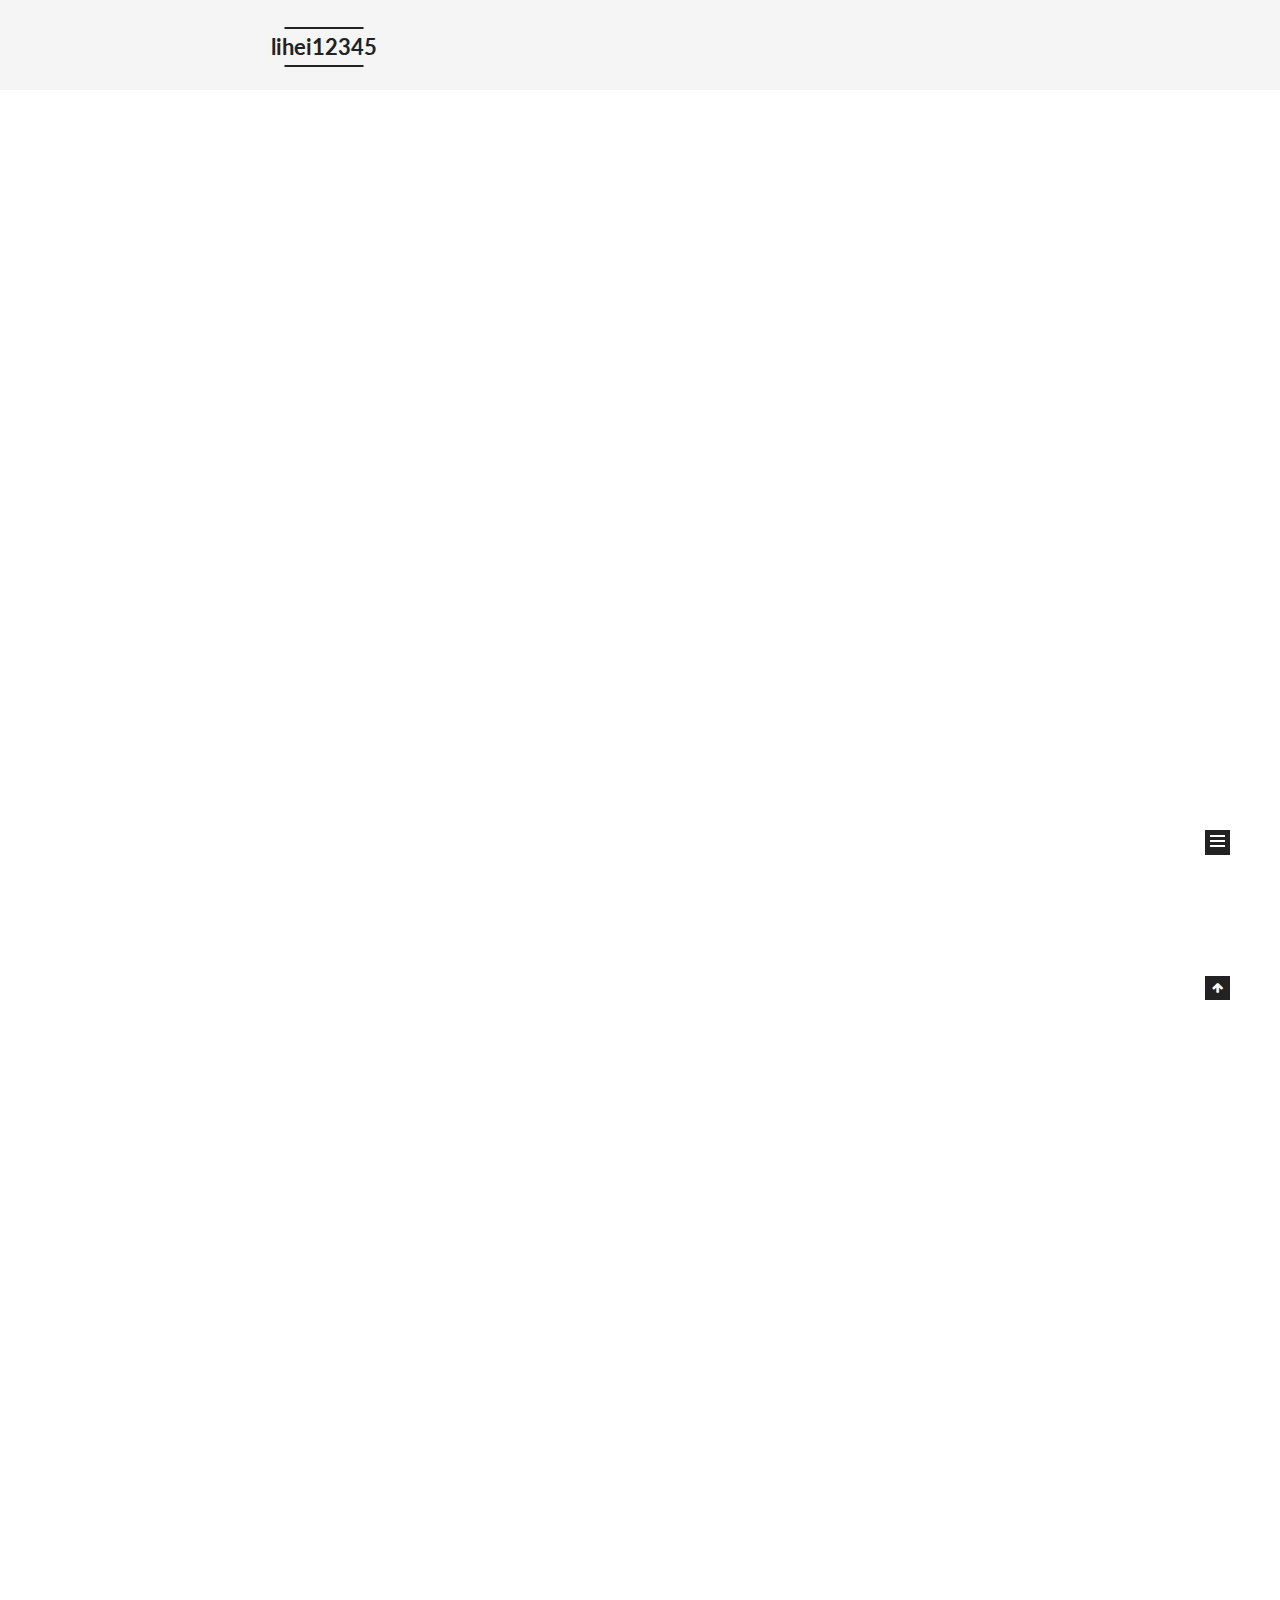
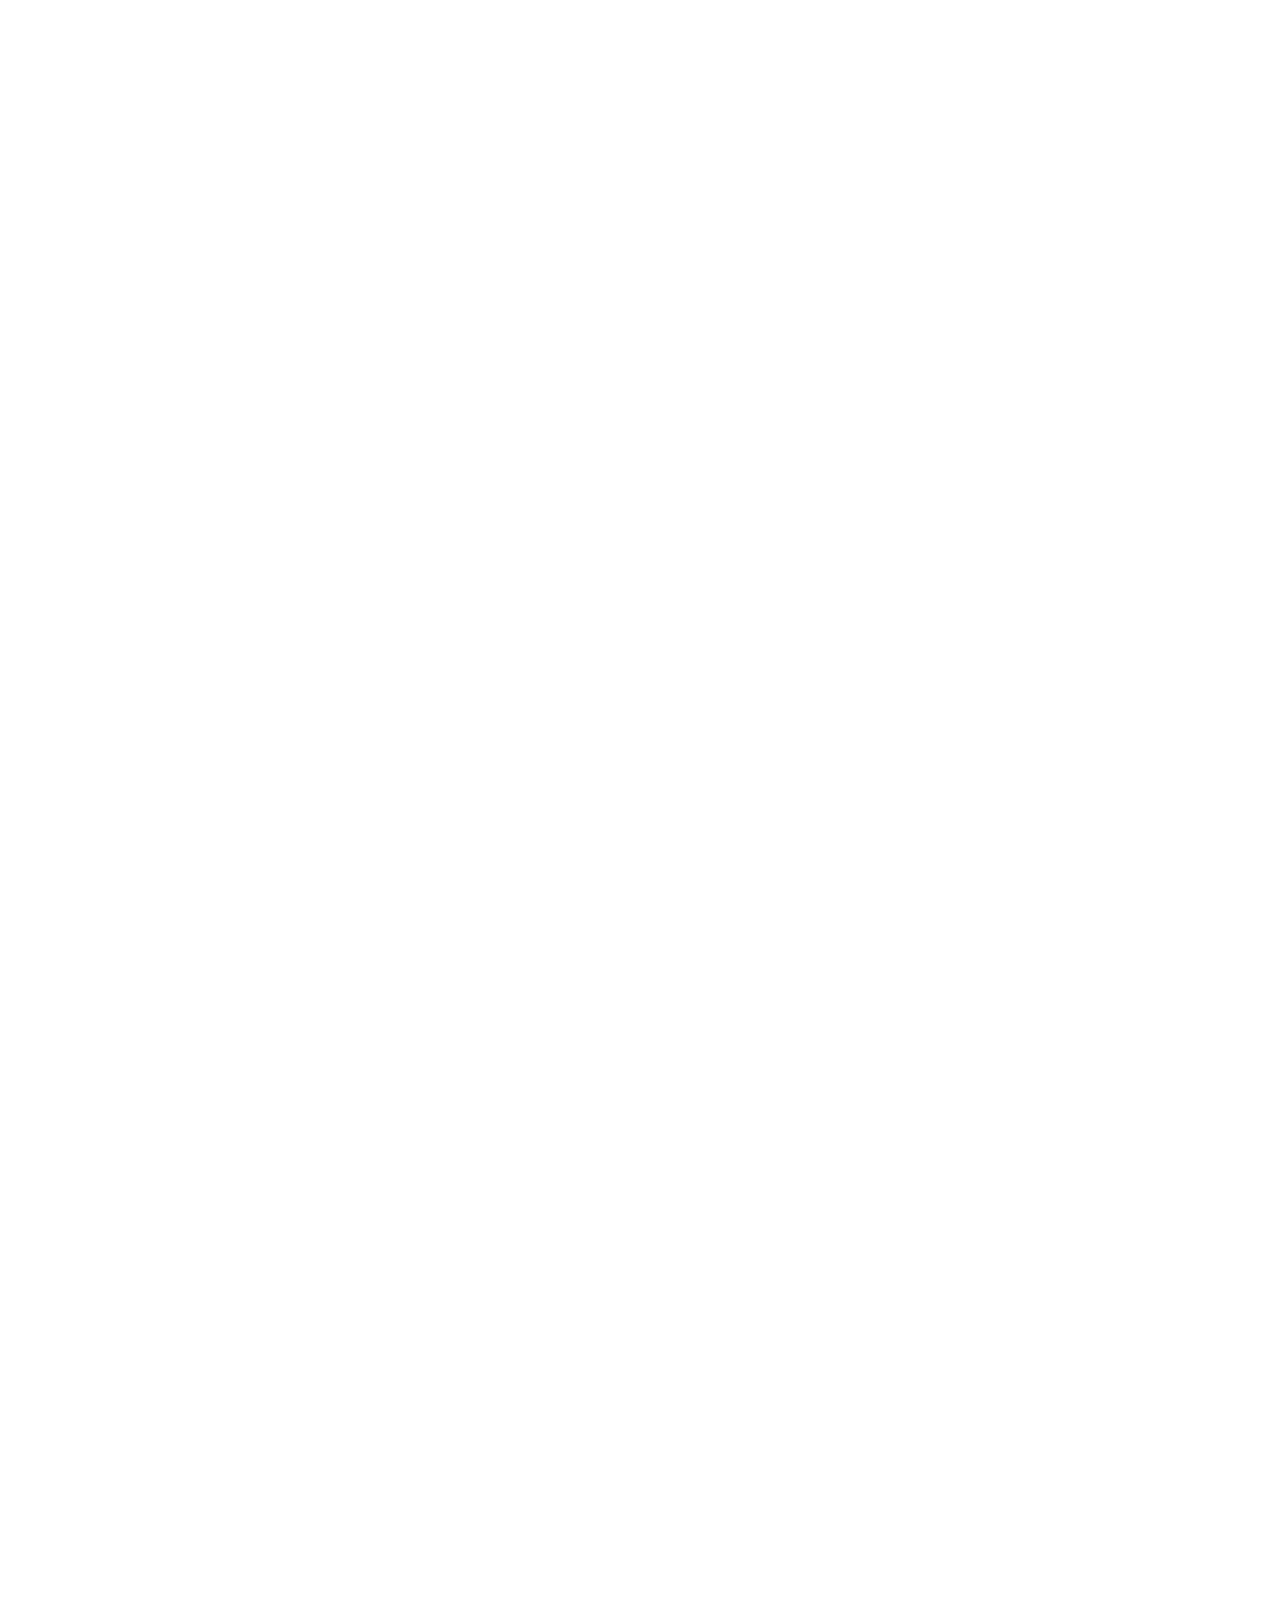
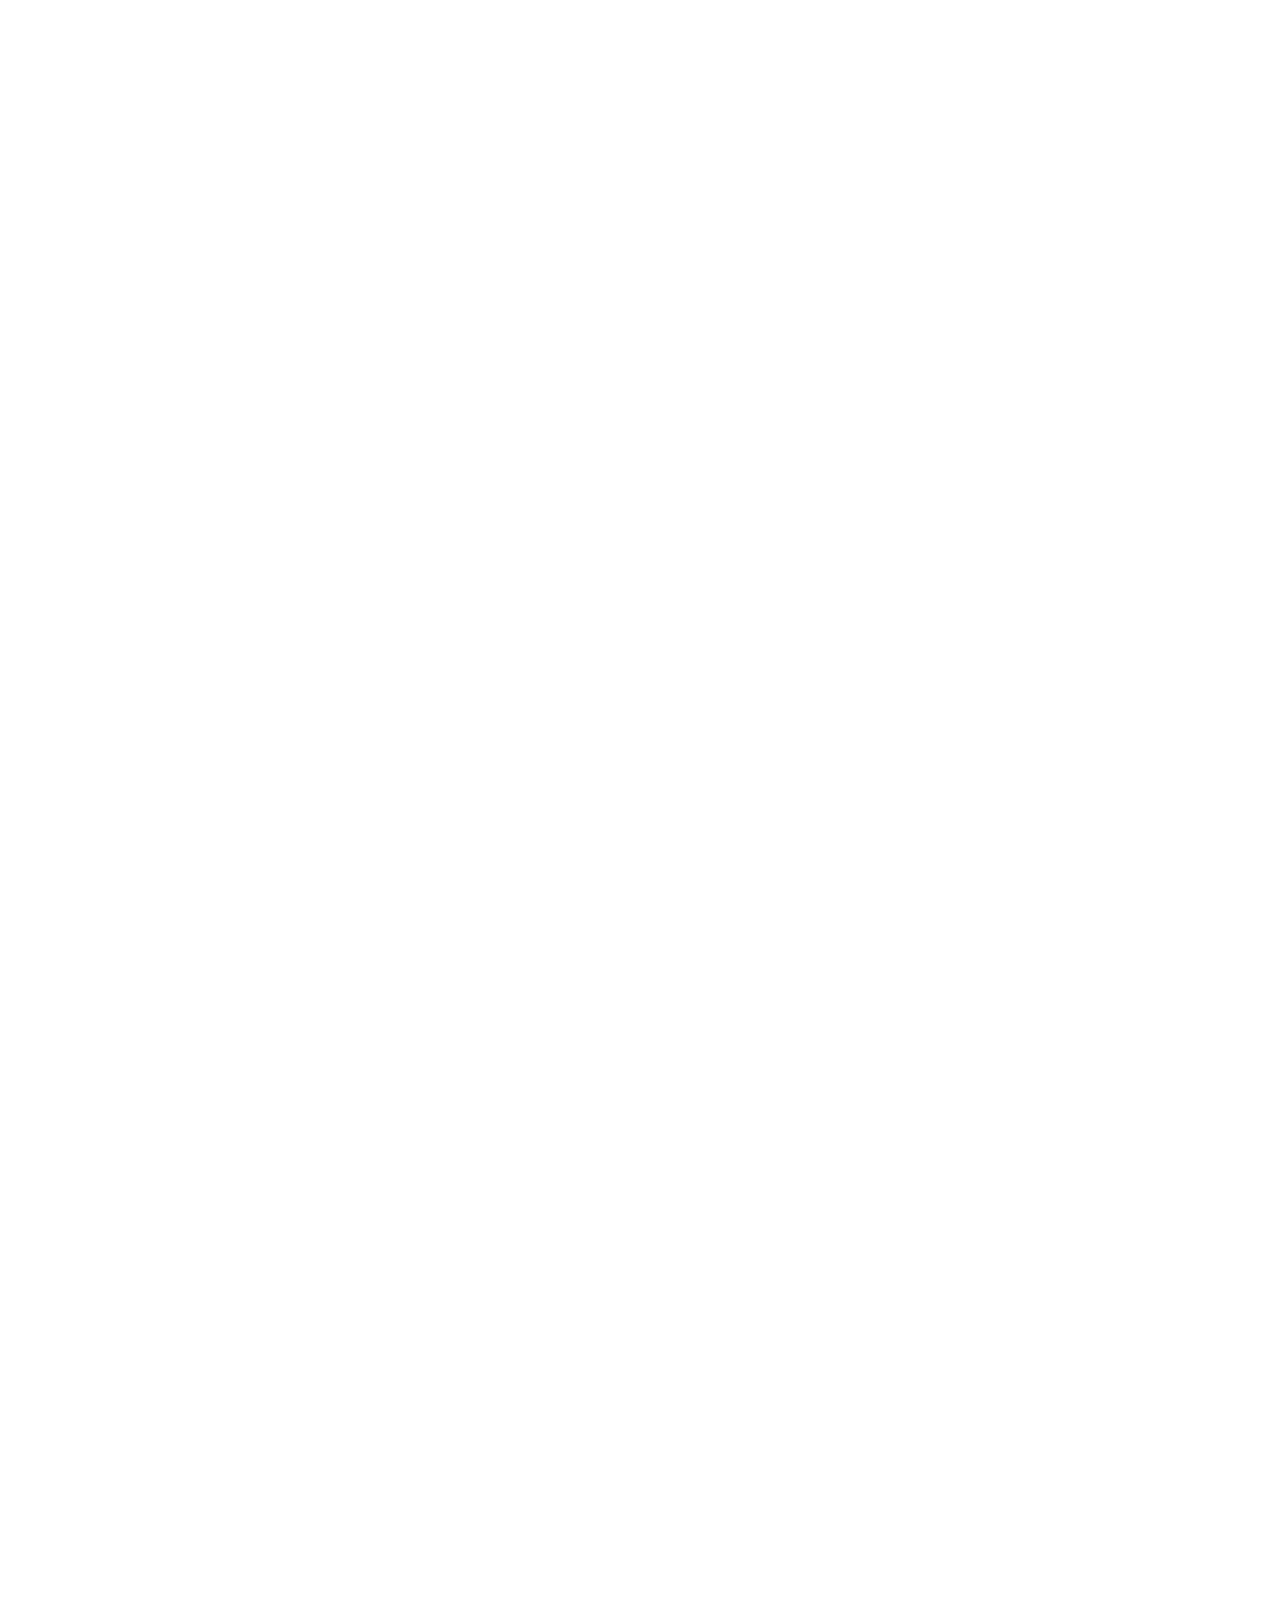
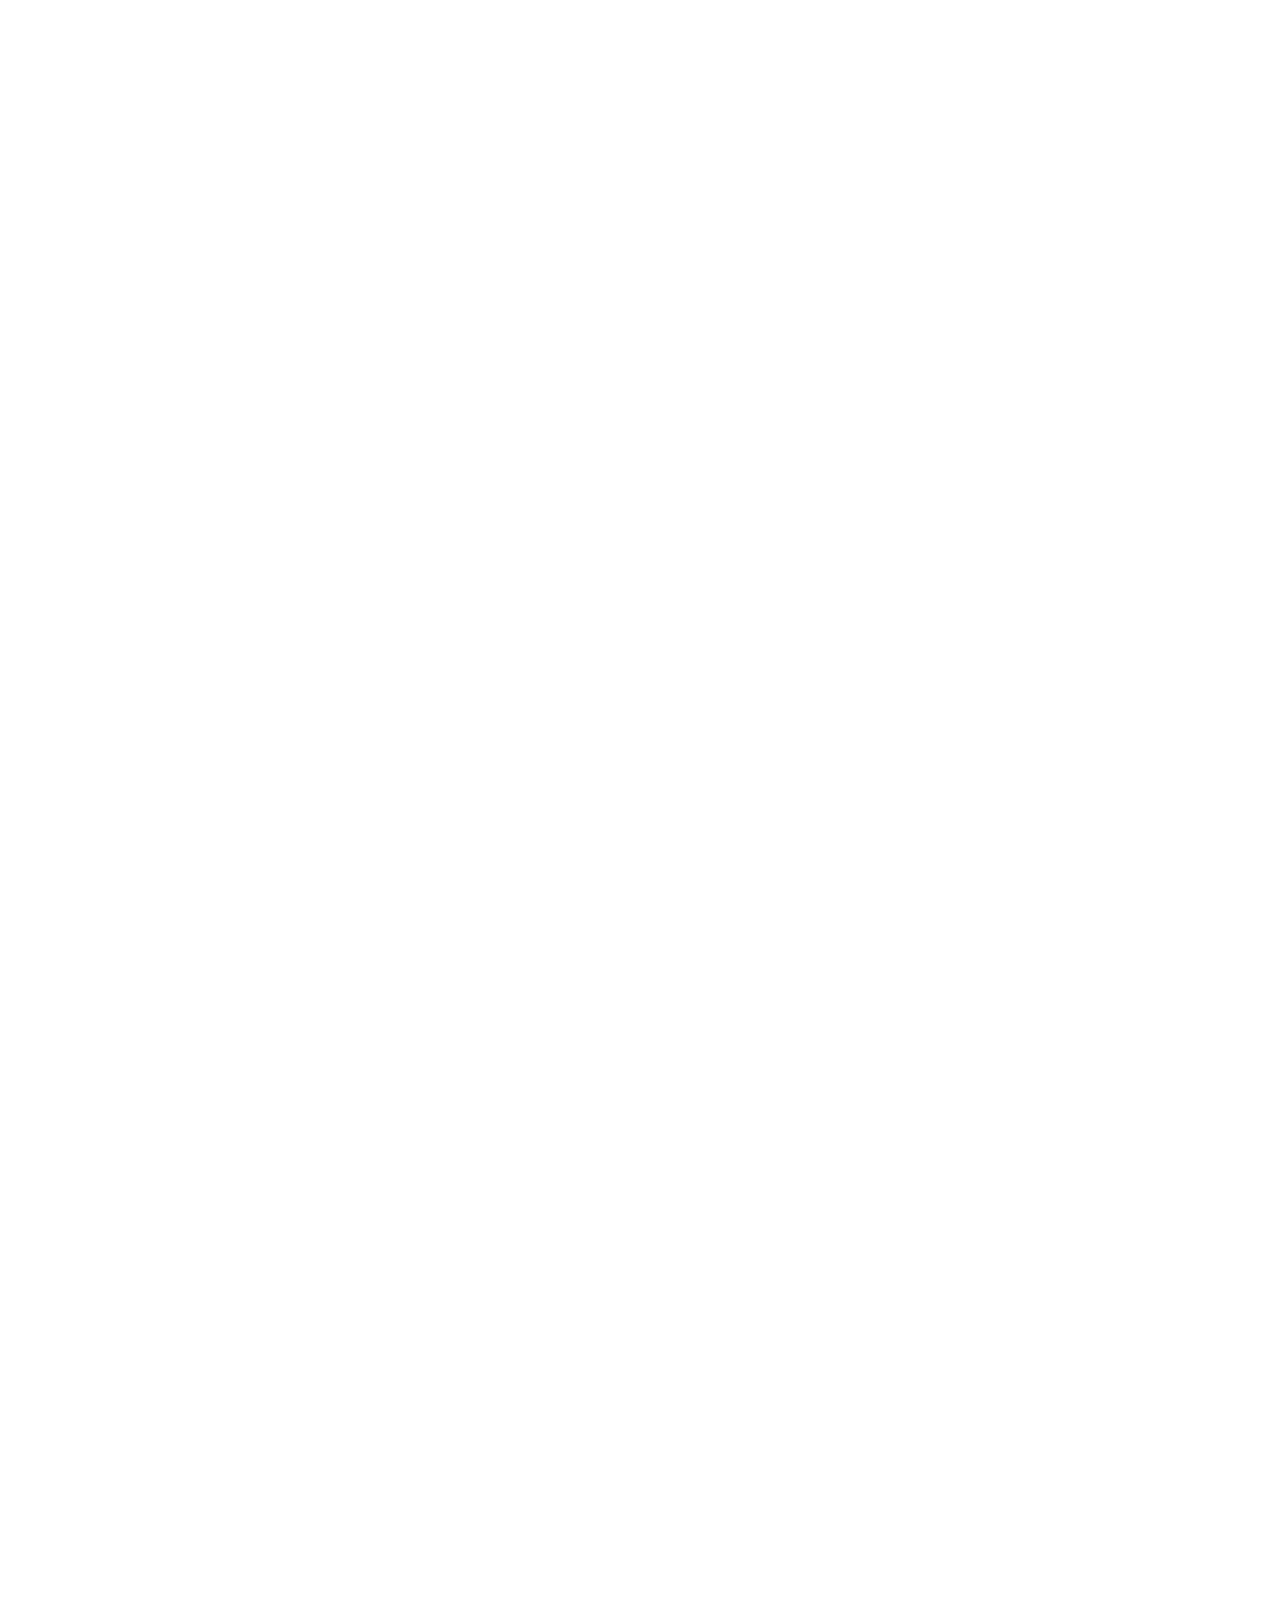
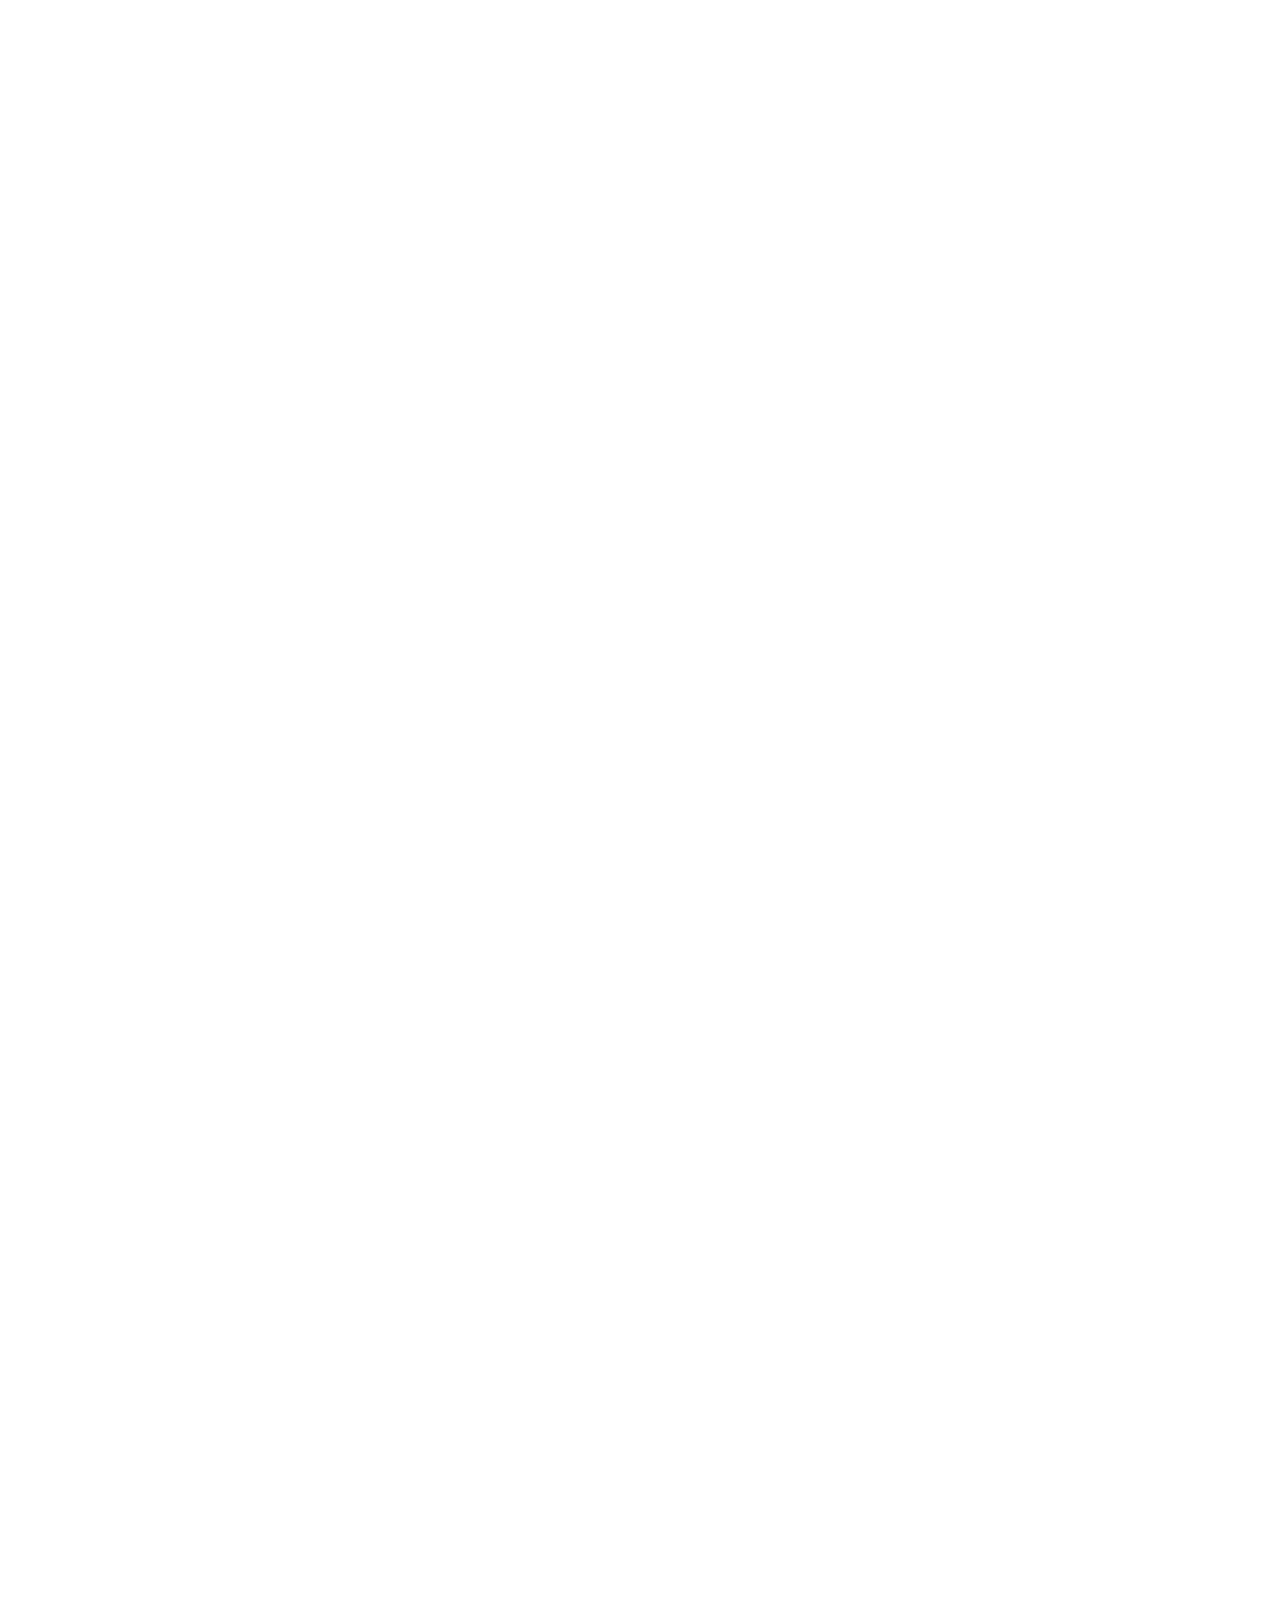
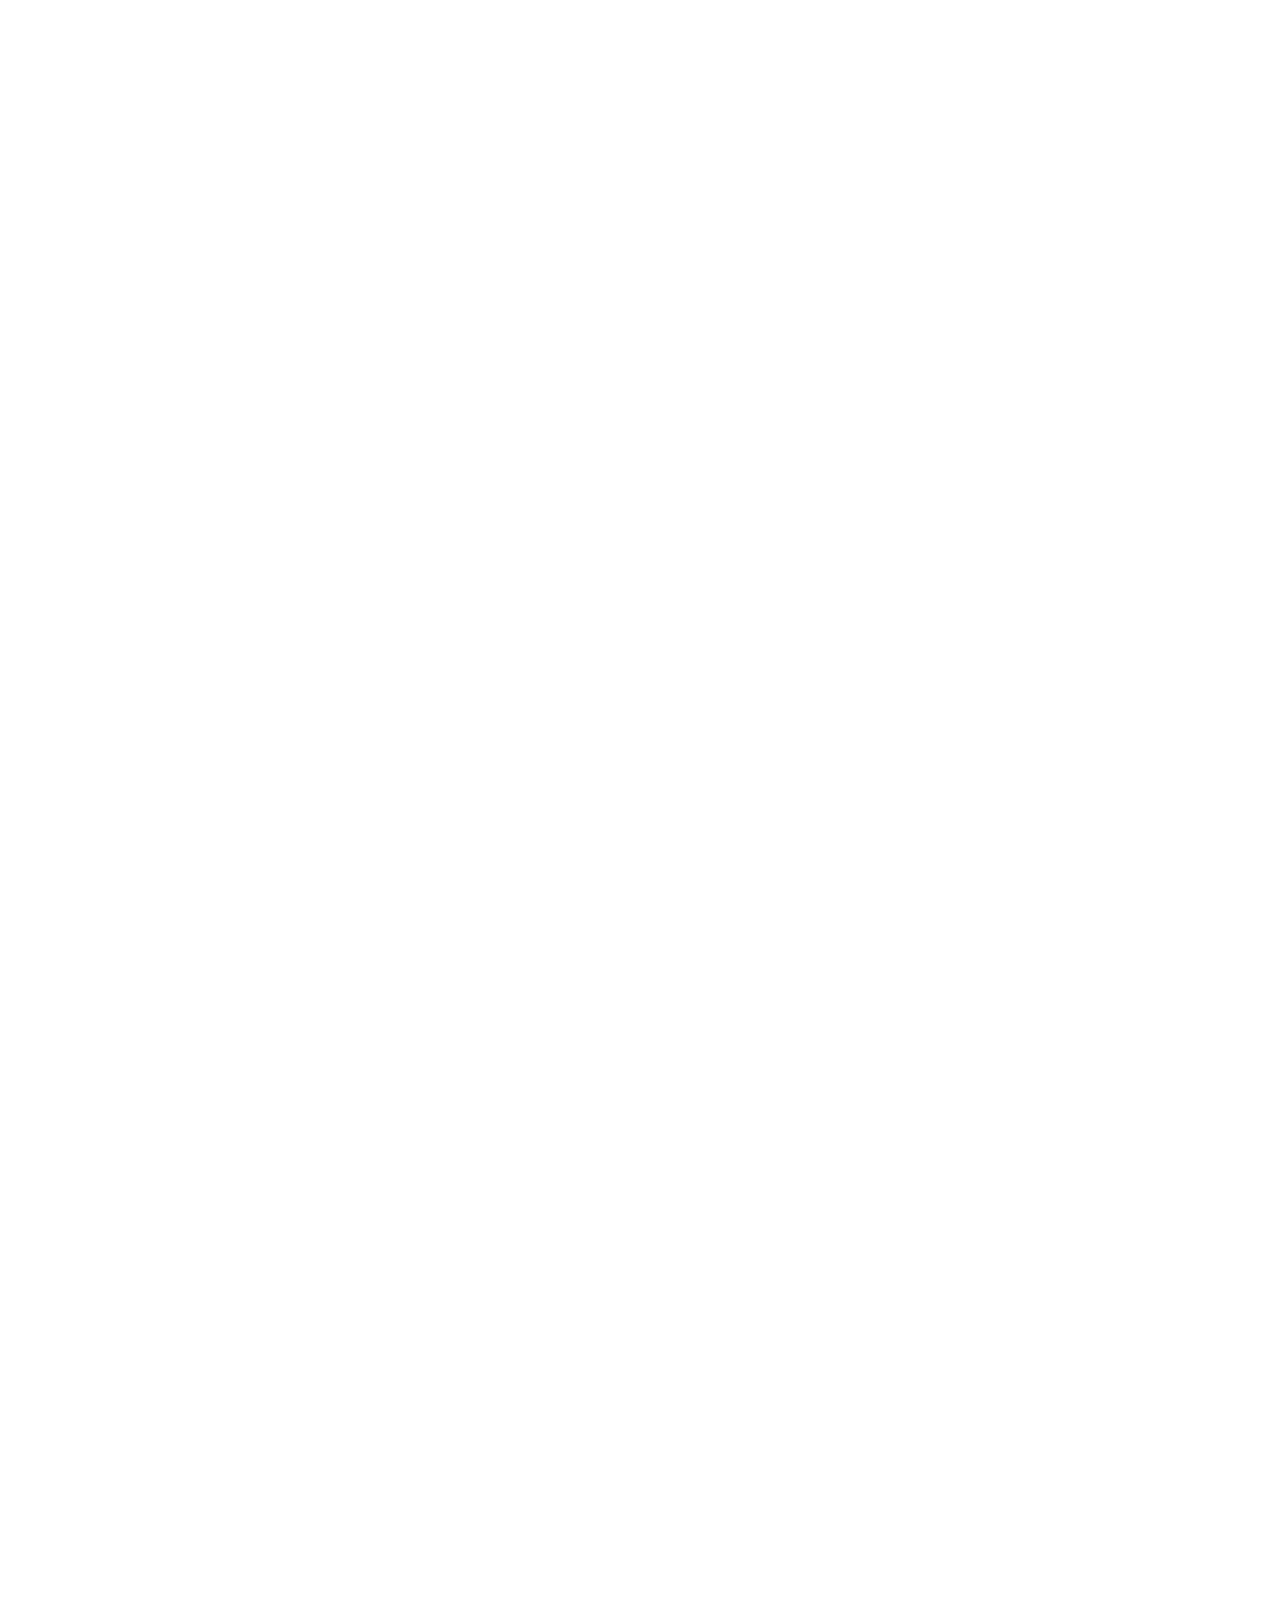
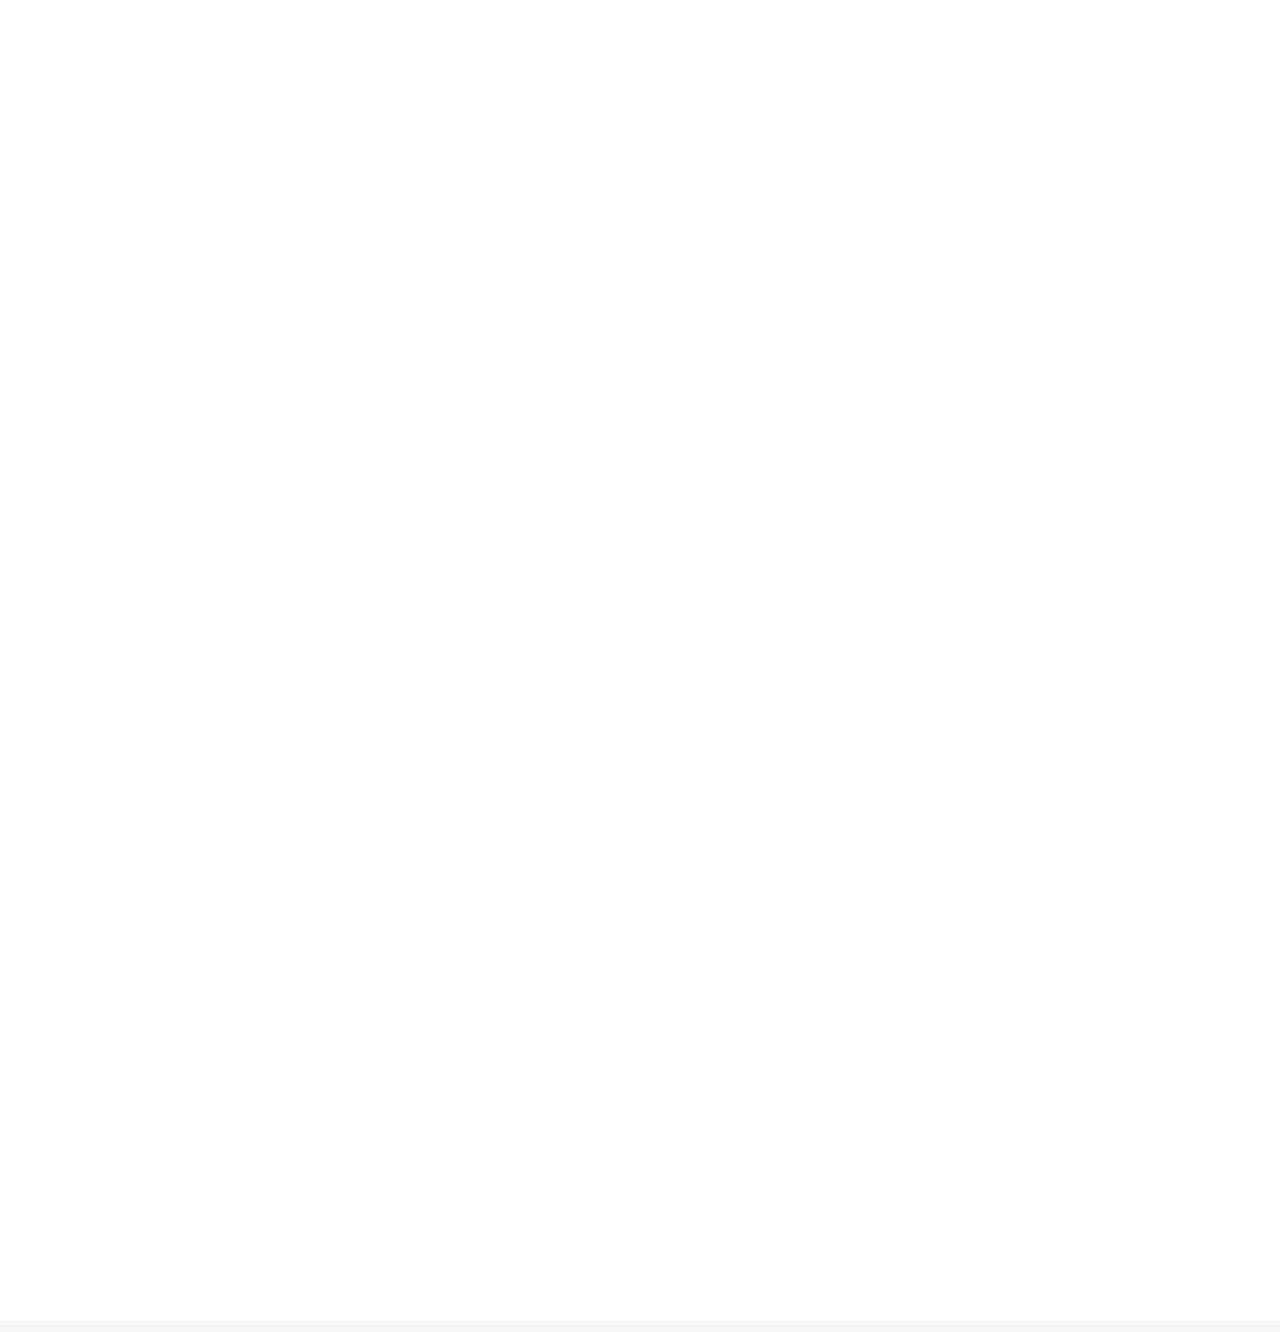
==== commit 0118c461: "Site updated: 2016-07-15 11:32:22" ====
--- a/index.html
+++ b/index.html
@@ -347,7 +347,7 @@
 </ul>
 <h3 id="PSR"><a href="#PSR" class="headerlink" title="PSR"></a>PSR</h3><p>PSR是 <code>PHP standards recommendation</code>的缩写，是PHP-FIG提出的recommendations文档，例如PSR-1，PSR-2等。每个PHP-FIG recommendation都是为了解决某个大多数PHP框架开发中常遇到的问题而提出的。</p>
 <p>目前在PHP-FIG的官方网站上，<a href="http://www.php-fig.org/psr/" target="_blank" rel="external">http://www.php-fig.org/psr/</a> ，可以看到所有的recommendations，目前被采用的有下面几个：</p>
-<p><img src="modern-php-one/PSR.png" alt=""></p>
+<p><img src="/img/PSR.png" alt=""></p>
 <p>具体的PSR文档内容，可以参考官方网站，PSR-1/2/3/4 几个文档有中文翻译：</p>
 <table>
 <thead>
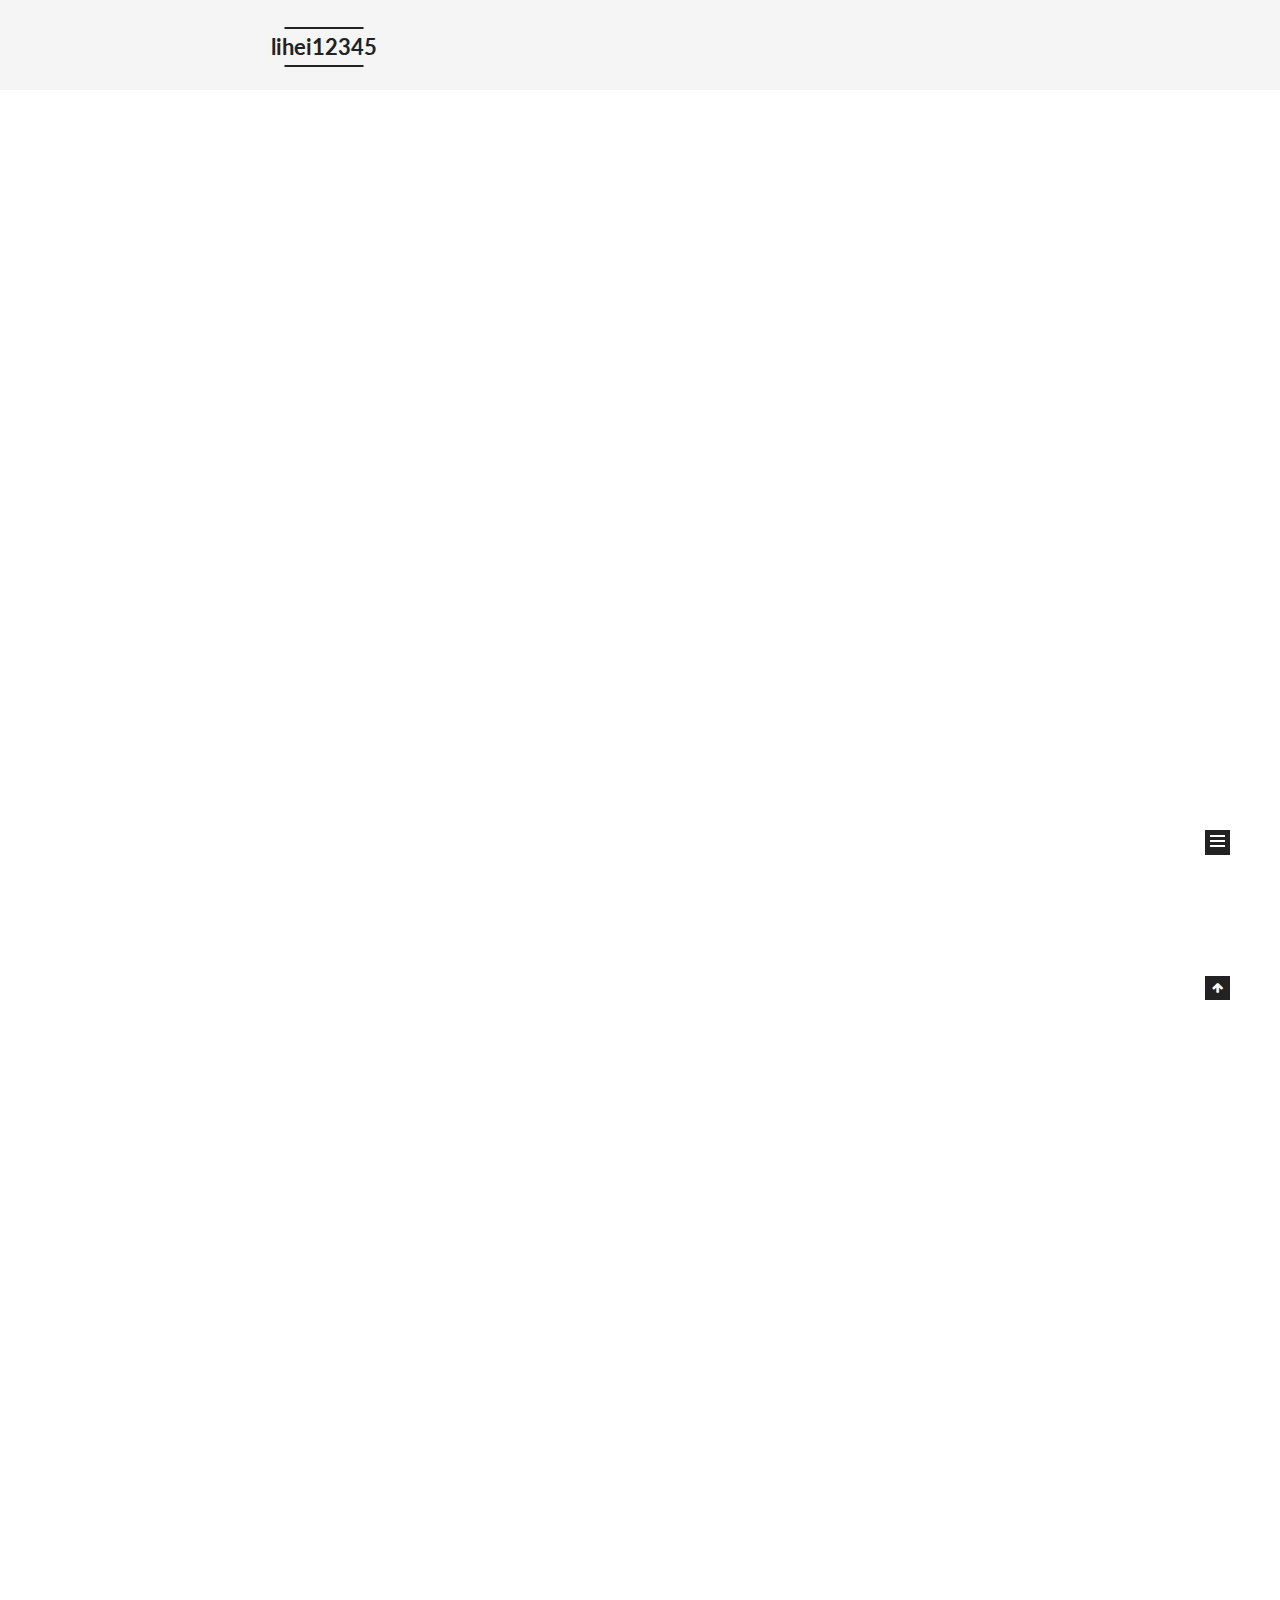
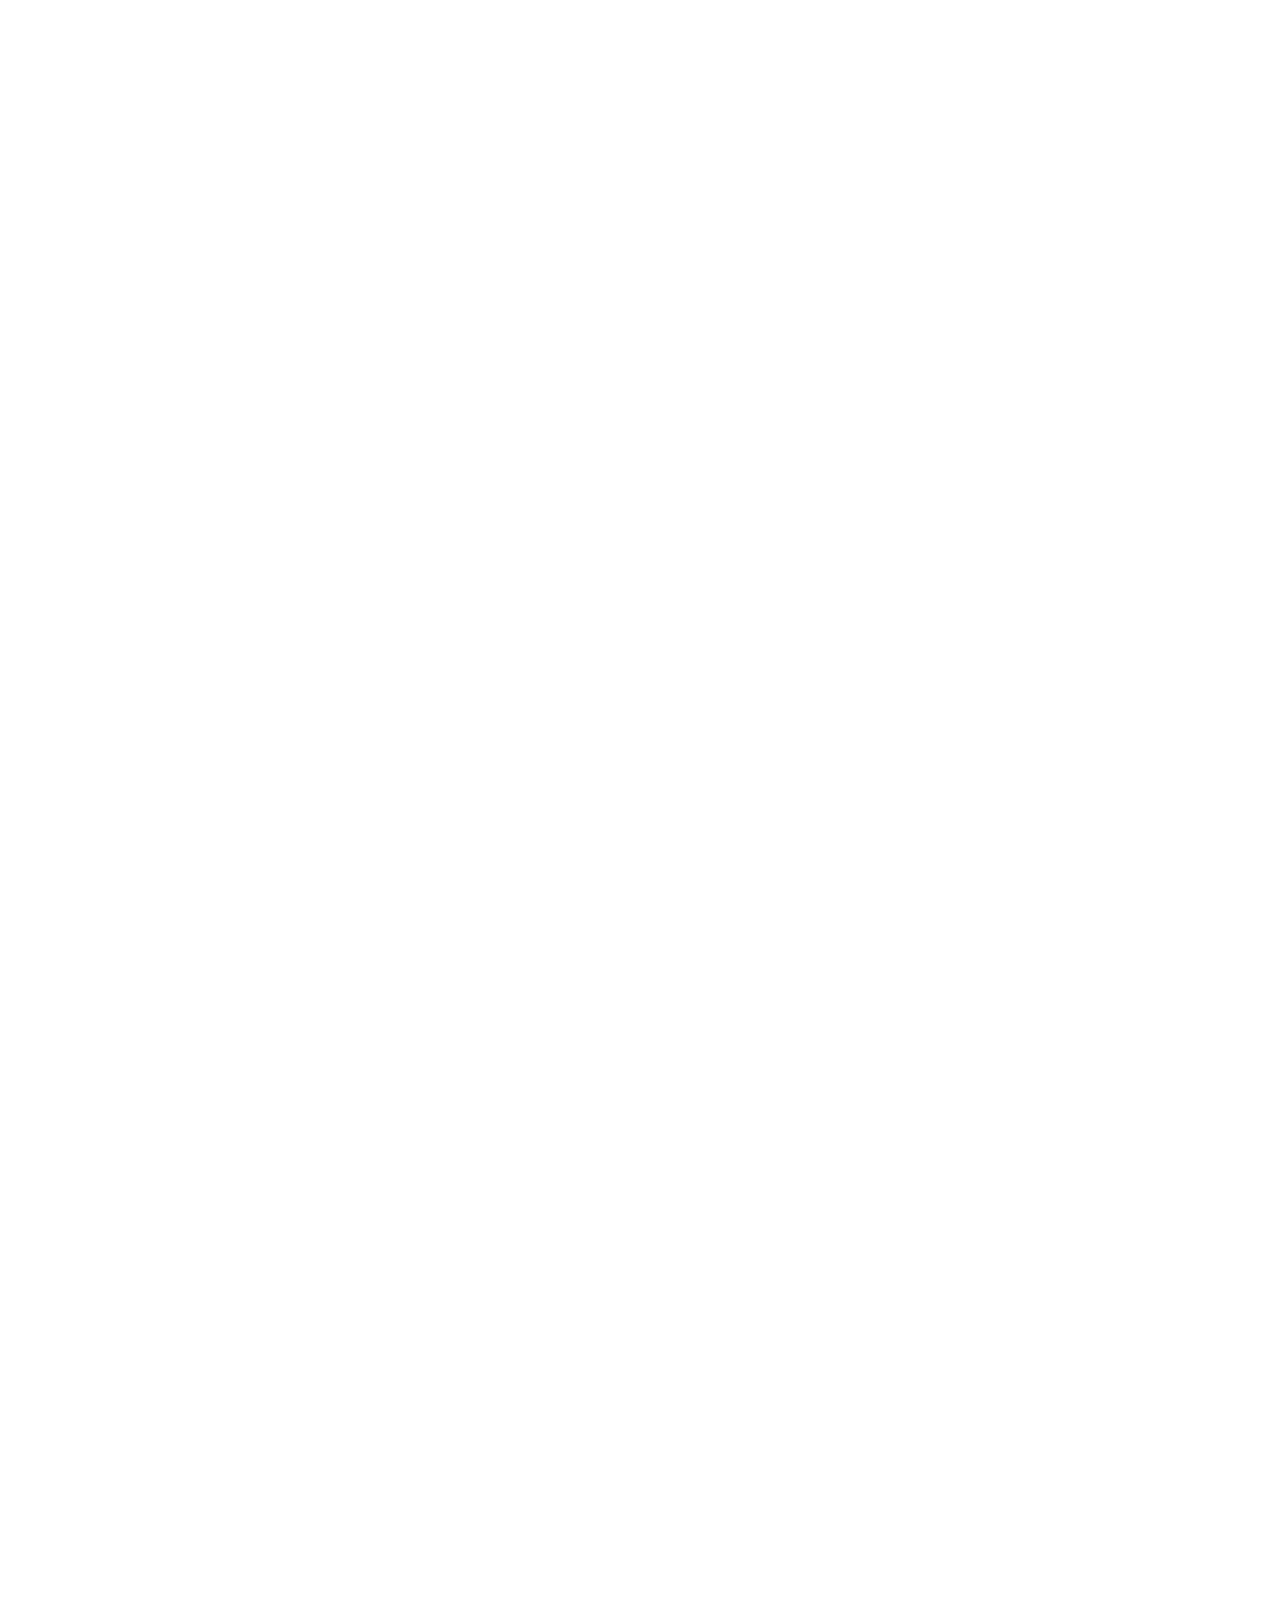
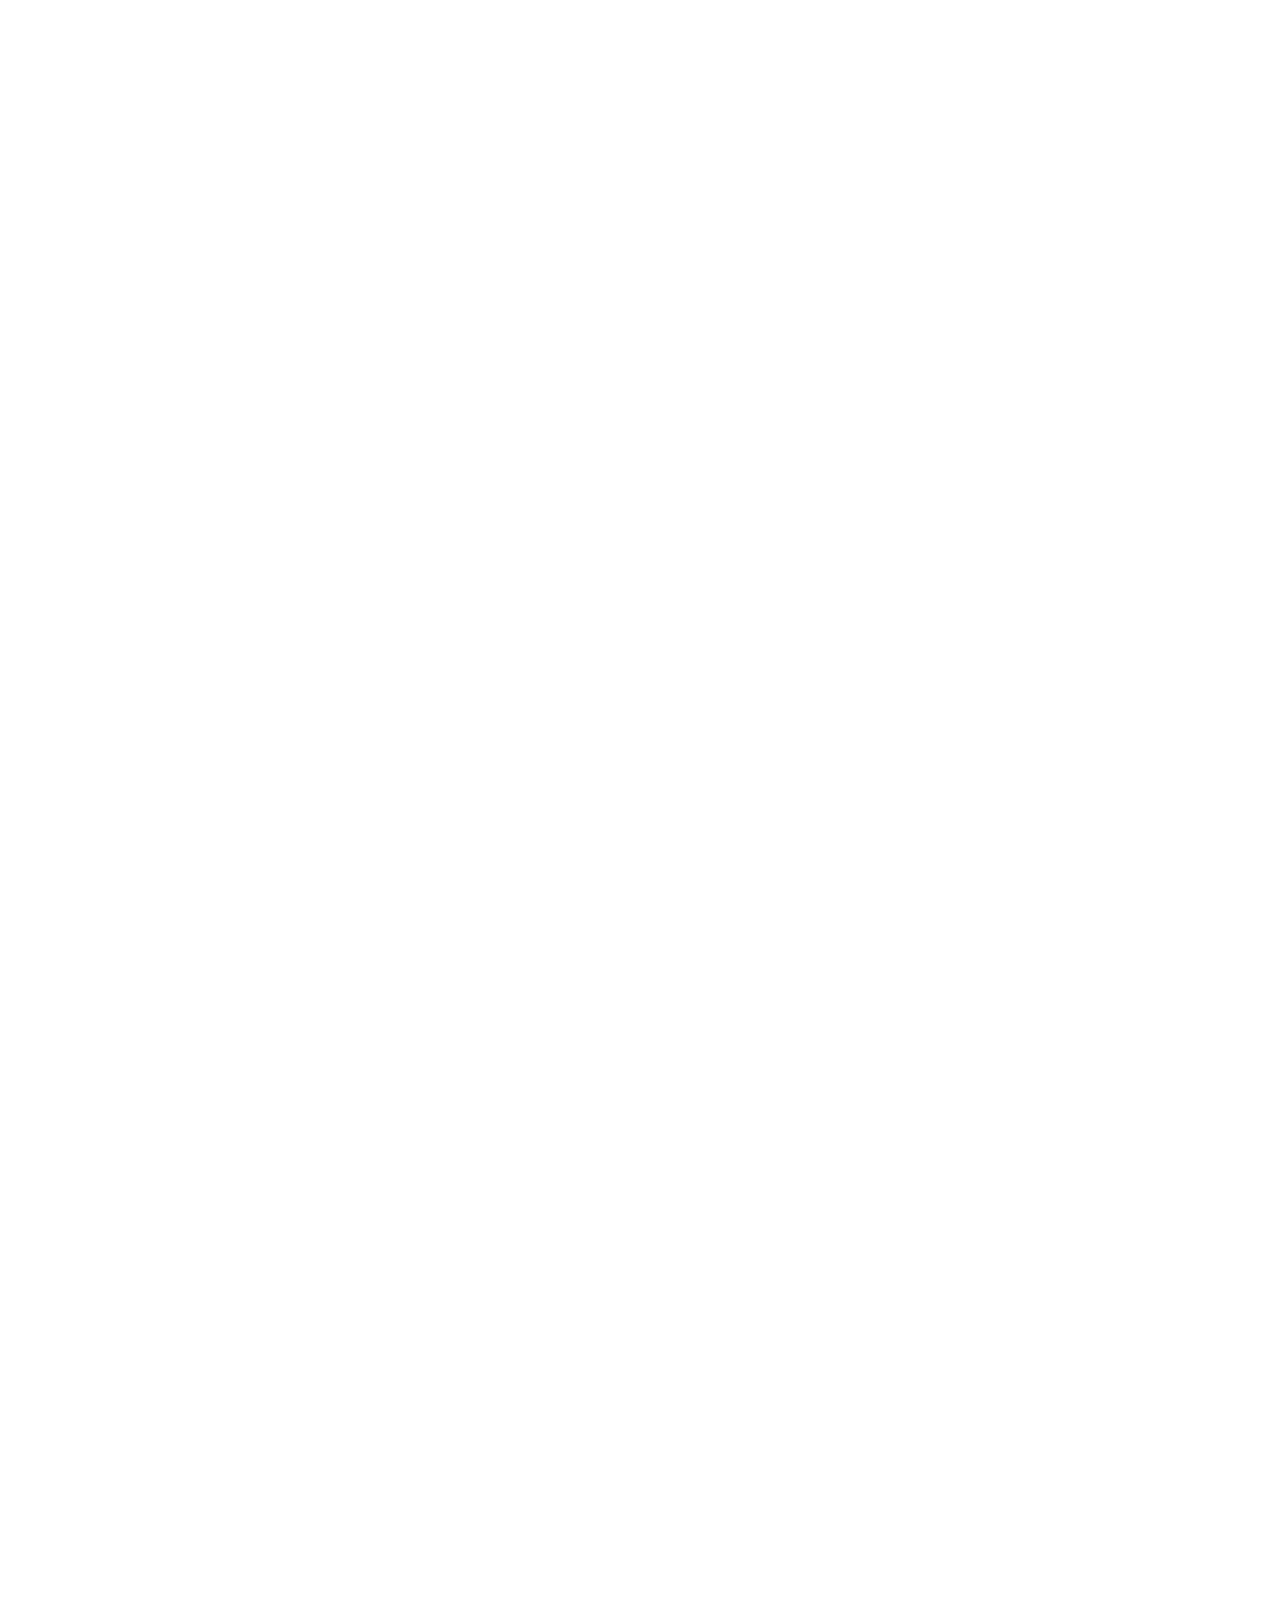
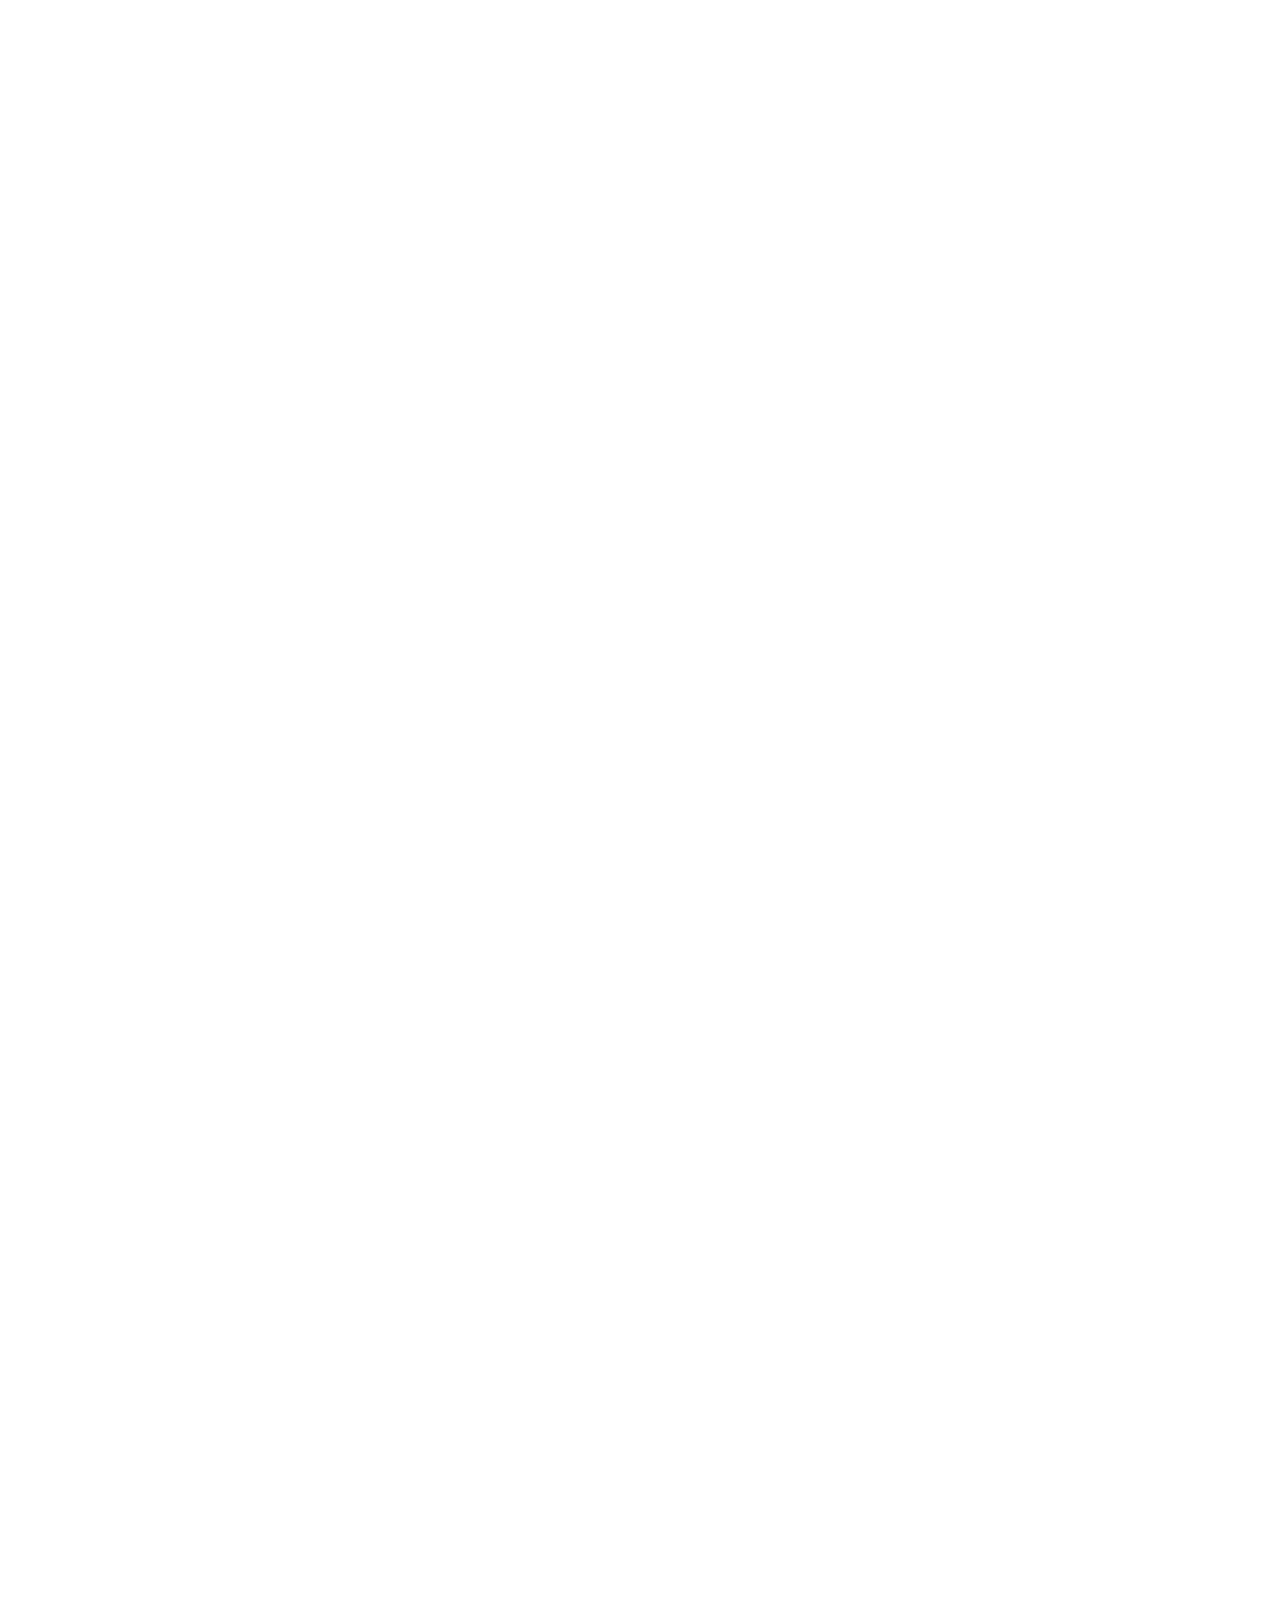
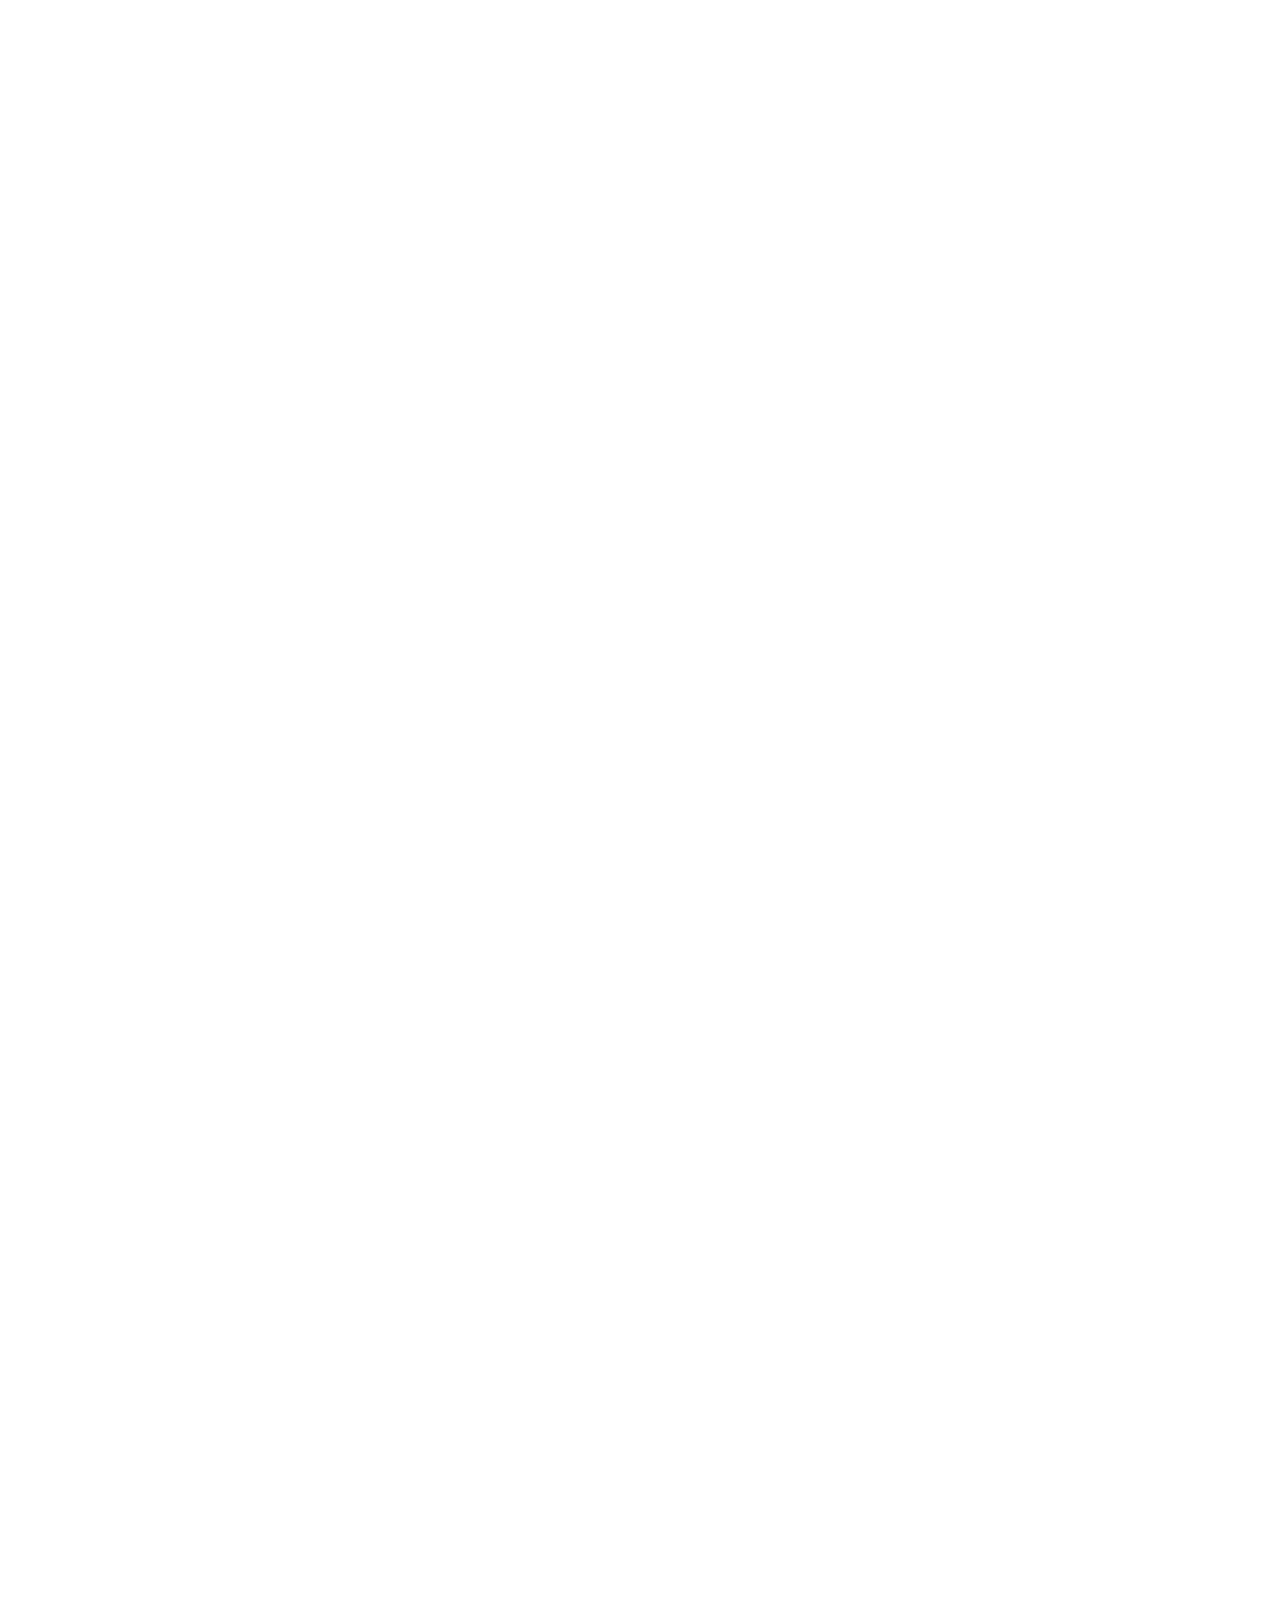
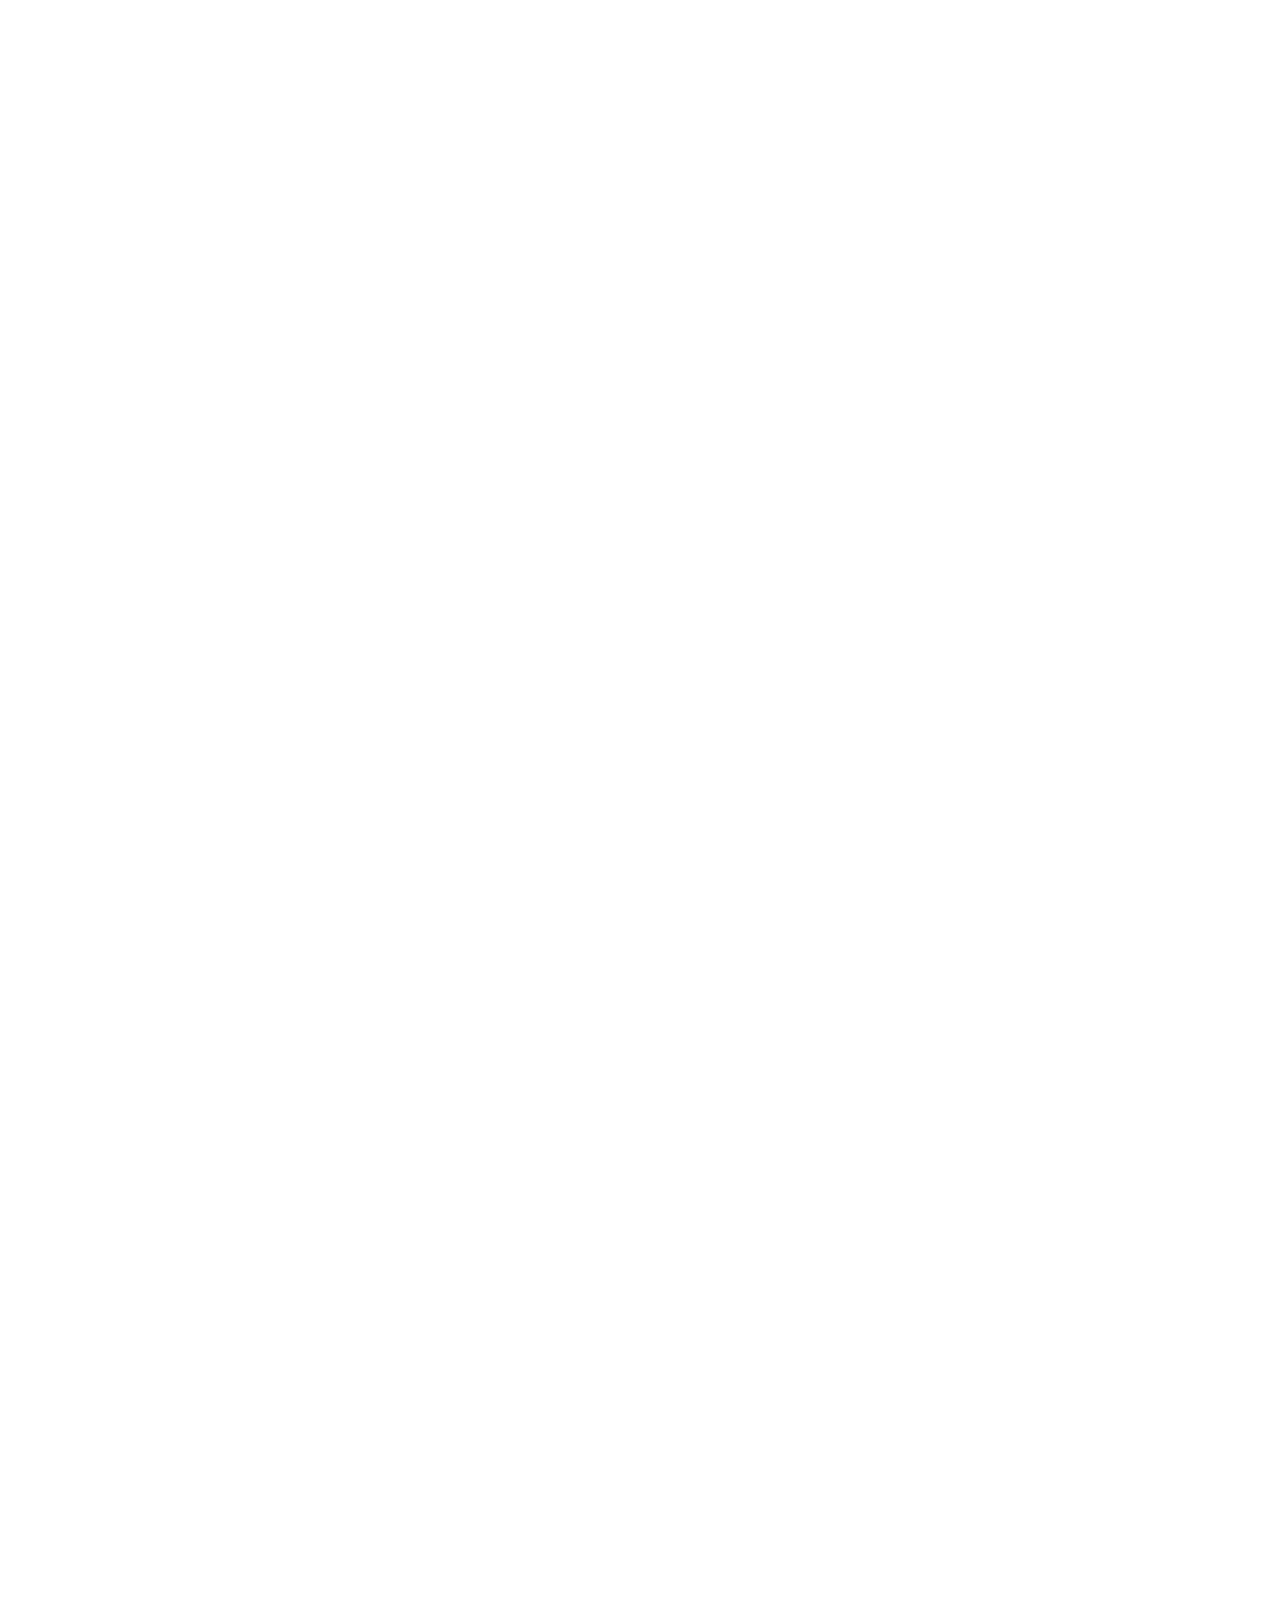
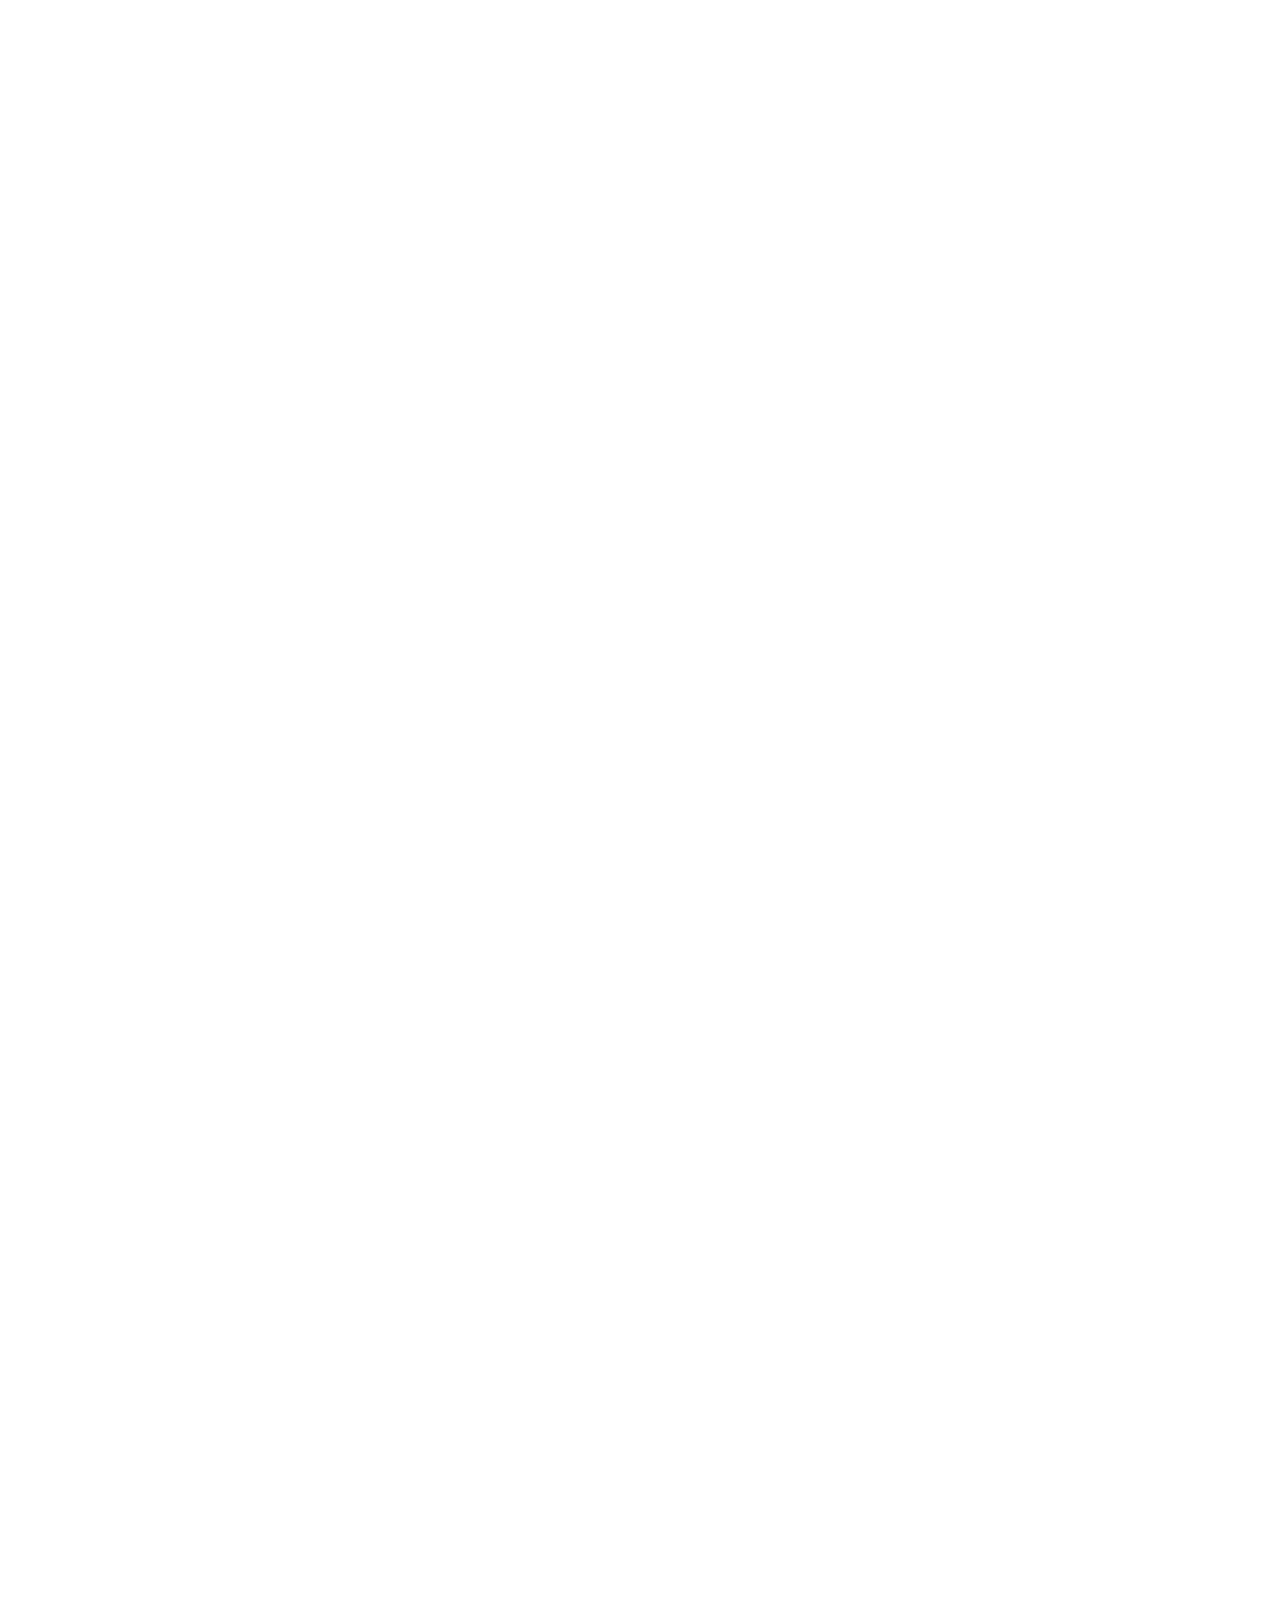
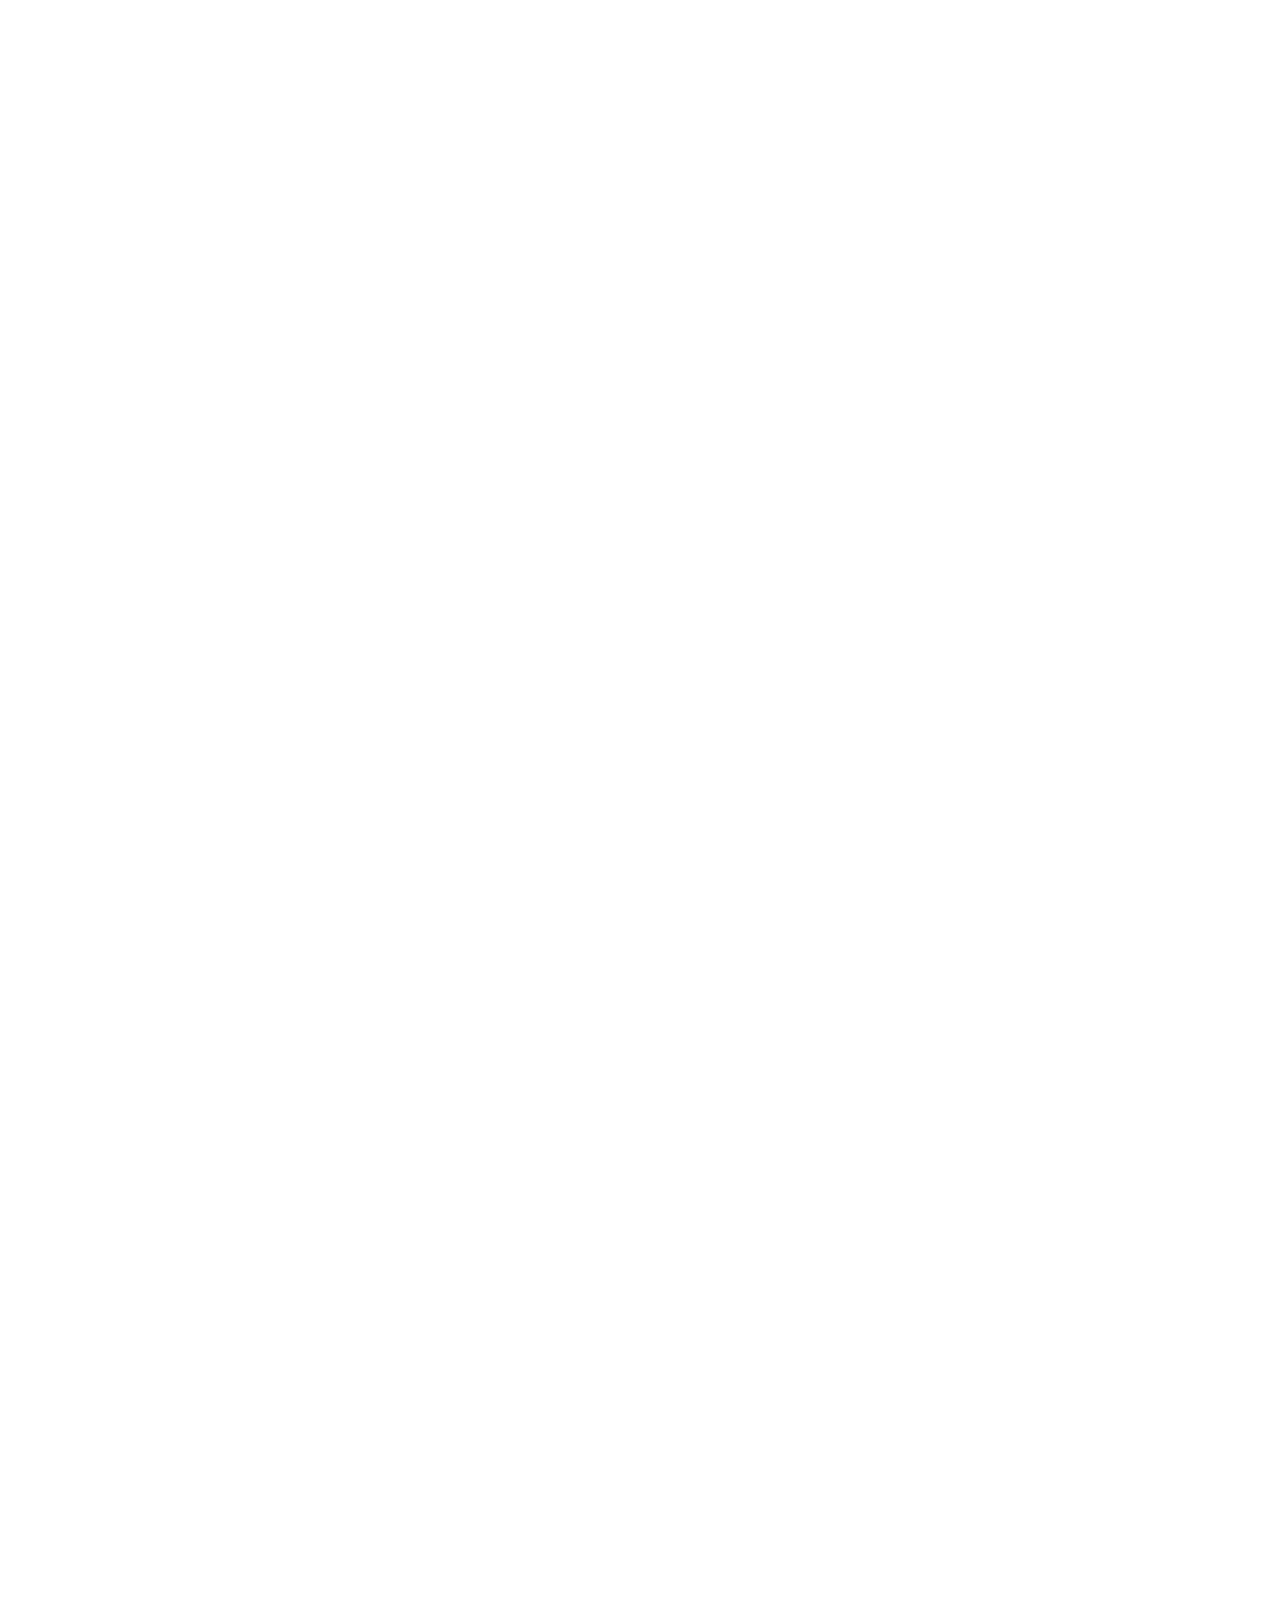
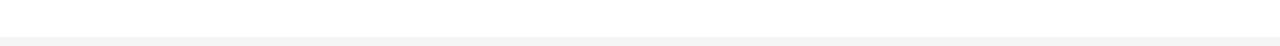
==== commit 7910f19d: "Site updated: 2016-07-15 13:53:11" ====
--- a/index.html
+++ b/index.html
@@ -203,6 +203,130 @@
           <div id="content" class="content">
             
   <section id="posts" class="posts-expand">
+    
+      
+
+  
+  
+
+  
+  
+  
+
+  <article class="post post-type-normal " itemscope itemtype="http://schema.org/Article">
+
+    
+      <header class="post-header">
+
+        
+        
+          <h1 class="post-title" itemprop="name headline">
+            
+            
+              
+                
+                <a class="post-title-link" href="/2016/07/15/hexo-blog-setup/" itemprop="url">
+                  Hexo博客搭建
+                </a>
+              
+            
+          </h1>
+        
+
+        <div class="post-meta">
+          <span class="post-time">
+            <span class="post-meta-item-icon">
+              <i class="fa fa-calendar-o"></i>
+            </span>
+            <span class="post-meta-item-text">发表于</span>
+            <time itemprop="dateCreated" datetime="2016-07-15T13:51:26+08:00" content="2016-07-15">
+              2016-07-15
+            </time>
+          </span>
+
+          
+
+          
+            
+              <span class="post-comments-count">
+                &nbsp; | &nbsp;
+                <a href="/2016/07/15/hexo-blog-setup/#comments" itemprop="discussionUrl">
+                  <span class="post-comments-count disqus-comment-count" data-disqus-identifier="2016/07/15/hexo-blog-setup/" itemprop="commentsCount"></span>
+                </a>
+              </span>
+            
+          
+
+          
+
+          
+          
+
+          
+        </div>
+      </header>
+    
+
+
+    <div class="post-body" itemprop="articleBody">
+
+      
+      
+
+      
+        
+          
+            <p>WordPress搭建博客的方式不太适应技术记录与分享，搭建复杂，需要自己的主机进行Host。而一般的技术博客，只需要静态网页就能满足需求。目前比较流行的是Hexo与Jekyll，后者的搭建过于复杂，所以目前Hexo较为流行。目前几家做的比较好的团队技术博客：</p>
+<ul>
+<li><a href="http://tech.meituan.com/" target="_blank" rel="external">美团点评技术团队</a></li>
+<li>微信移动客户端开发团队: <strong>WeMobileDev</strong></li>
+<li><a href="http://wereadteam.github.io/" target="_blank" rel="external">微信阅读团队技术博客</a></li>
+<li><a href="http://dev.qq.com/" target="_blank" rel="external">腾讯Bugly</a>，微信公众号: <strong>腾讯Bugly</strong></li>
+<li><a href="http://baiduhidevios.github.io/" target="_blank" rel="external">百度Hi技术周报</a></li>
+<li><a href="http://eleme.io/mobilists/" target="_blank" rel="external">饿了么用户端技术博客</a></li>
+<li><a href="http://mobilefrontier.github.io/" target="_blank" rel="external">移动开发前线</a></li>
+<li>微信公众号：<strong>QQ空间终端开发团队</strong></li>
+</ul>
+<h1 id="github-io"><a href="#github-io" class="headerlink" title="github.io"></a>github.io</h1><p>首先，创建github.io，用来host我们要生成的静态博客。创建的方式非常简单，参考：<a href="https://pages.github.com/" target="_blank" rel="external">https://pages.github.com/</a></p>
+<h1 id="Hexo安装"><a href="#Hexo安装" class="headerlink" title="Hexo安装"></a>Hexo安装</h1><p>Hexo是基于Node.js构建的，使用npm进行安装管理非常便捷：<a href="https://pages.github.com/" target="_blank" rel="external">https://pages.github.com/</a>。</p>
+<p>整体的安装与使用官方文档讲解的非常清晰，参考文档能快速完成搭建工作。在搭建的过程中，有几点需要注意一下：</p>
+<h1 id="1-分类与标签"><a href="#1-分类与标签" class="headerlink" title="1. 分类与标签"></a>1. 分类与标签</h1><p>这点与WP这种动态网站不同，不需要额外创建分类与标签，只需要在post的文档顶部配置 <code>categories</code> 与 <code>tags</code> 即可，hexo在构建静态网页的时候，会自动进行提取归类。例如：<br><figure class="highlight plain"><table><tr><td class="gutter"><pre><div class="line">1</div><div class="line">2</div><div class="line">3</div><div class="line">4</div><div class="line">5</div><div class="line">6</div><div class="line">7</div><div class="line">8</div></pre></td><td class="code"><pre><div class="line">---</div><div class="line">title: Modern PHP -- 读书笔记</div><div class="line">date: 2016-07-14 18:40:28</div><div class="line">tags:</div><div class="line">    - PHP</div><div class="line">categories:</div><div class="line">    - Jason</div><div class="line">---</div></pre></td></tr></table></figure></p>
+<p>对于团队技术博客而言，categories可以设置为团队成员的名称，这样就能比较好归纳。</p>
+<h1 id="2-主题"><a href="#2-主题" class="headerlink" title="2. 主题"></a>2. 主题</h1><h2 id="设置"><a href="#设置" class="headerlink" title="设置"></a>设置</h2><p>我采用的主题与微信阅读团队的一致，Next Mist主题。具体的搭建过程可以参考：</p>
+<ul>
+<li><a href="https://github.com/iissnan/hexo-theme-next" target="_blank" rel="external">https://github.com/iissnan/hexo-theme-next</a></li>
+<li><a href="http://theme-next.iissnan.com/getting-started.html" target="_blank" rel="external">http://theme-next.iissnan.com/getting-started.html</a></li>
+</ul>
+<h2 id="评论设置"><a href="#评论设置" class="headerlink" title="评论设置"></a>评论设置</h2><p>采用disqus评论系统，设置过程也非常简单，可以参考：<a href="https://github.com/iissnan/hexo-theme-next/wiki/%E8%AE%BE%E7%BD%AE%E5%A4%9A%E8%AF%B4-DISQUS" target="_blank" rel="external">https://github.com/iissnan/hexo-theme-next/wiki/%E8%AE%BE%E7%BD%AE%E5%A4%9A%E8%AF%B4-DISQUS</a></p>
+<h1 id="3-部署"><a href="#3-部署" class="headerlink" title="3.部署"></a>3.部署</h1><p>我才用的部署方式git，配置与使用都非常简单，一行代码就能编译然后部署博客静态网页：<br><a href="https://hexo.io/zh-cn/docs/deployment.html" target="_blank" rel="external">https://hexo.io/zh-cn/docs/deployment.html</a></p>
+<p>这里有个比较奇怪的问题，在修改post之后，deploy始终无法更新，总是提示 “nothing to commit…”，解决方式：<a href="https://github.com/hexojs/hexo/issues/67" target="_blank" rel="external">https://github.com/hexojs/hexo/issues/67</a>。调用下面三行命令清除缓存再部署：<br><figure class="highlight plain"><table><tr><td class="gutter"><pre><div class="line">1</div><div class="line">2</div><div class="line">3</div></pre></td><td class="code"><pre><div class="line">1.rm -rf .deploy</div><div class="line">2.hexo generater</div><div class="line">3.hexo deploy</div></pre></td></tr></table></figure></p>
+
+          
+        
+      
+    </div>
+
+    <div>
+      
+    </div>
+
+    <div>
+      
+    </div>
+
+    <footer class="post-footer">
+      
+
+      
+
+      
+      
+        <div class="post-eof"></div>
+      
+    </footer>
+  </article>
+
+
     
       
 
@@ -475,7 +599,7 @@
         <nav class="site-state motion-element">
           <div class="site-state-item site-state-posts">
             <a href="/">
-              <span class="site-state-item-count">1</span>
+              <span class="site-state-item-count">2</span>
               <span class="site-state-item-name">日志</span>
             </a>
           </div>
--- a/css/main.css
+++ b/css/main.css
@@ -1548,7 +1548,7 @@
   width: 4px;
   height: 4px;
   border-radius: 50%;
-  background: #ff58c2;
+  background: #fff;
 }
 .links-of-blogroll {
   font-size: 13px;
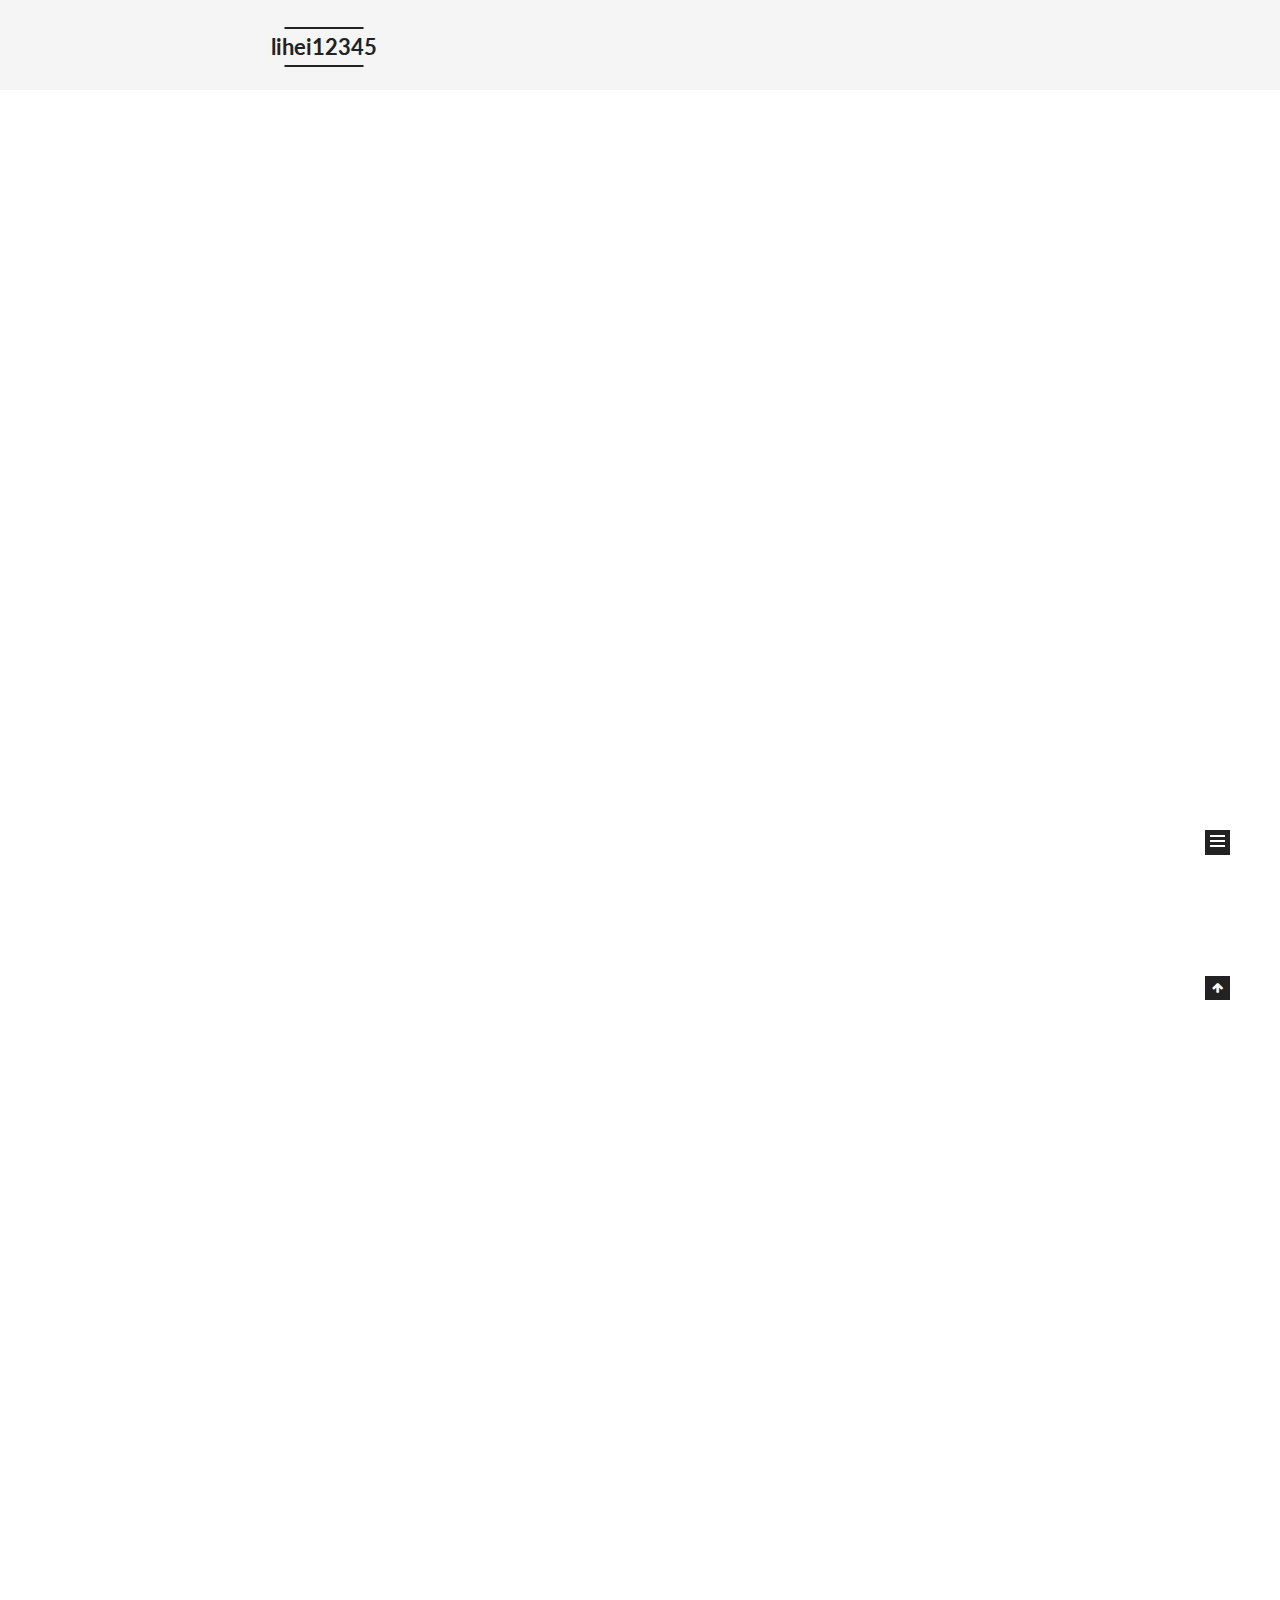
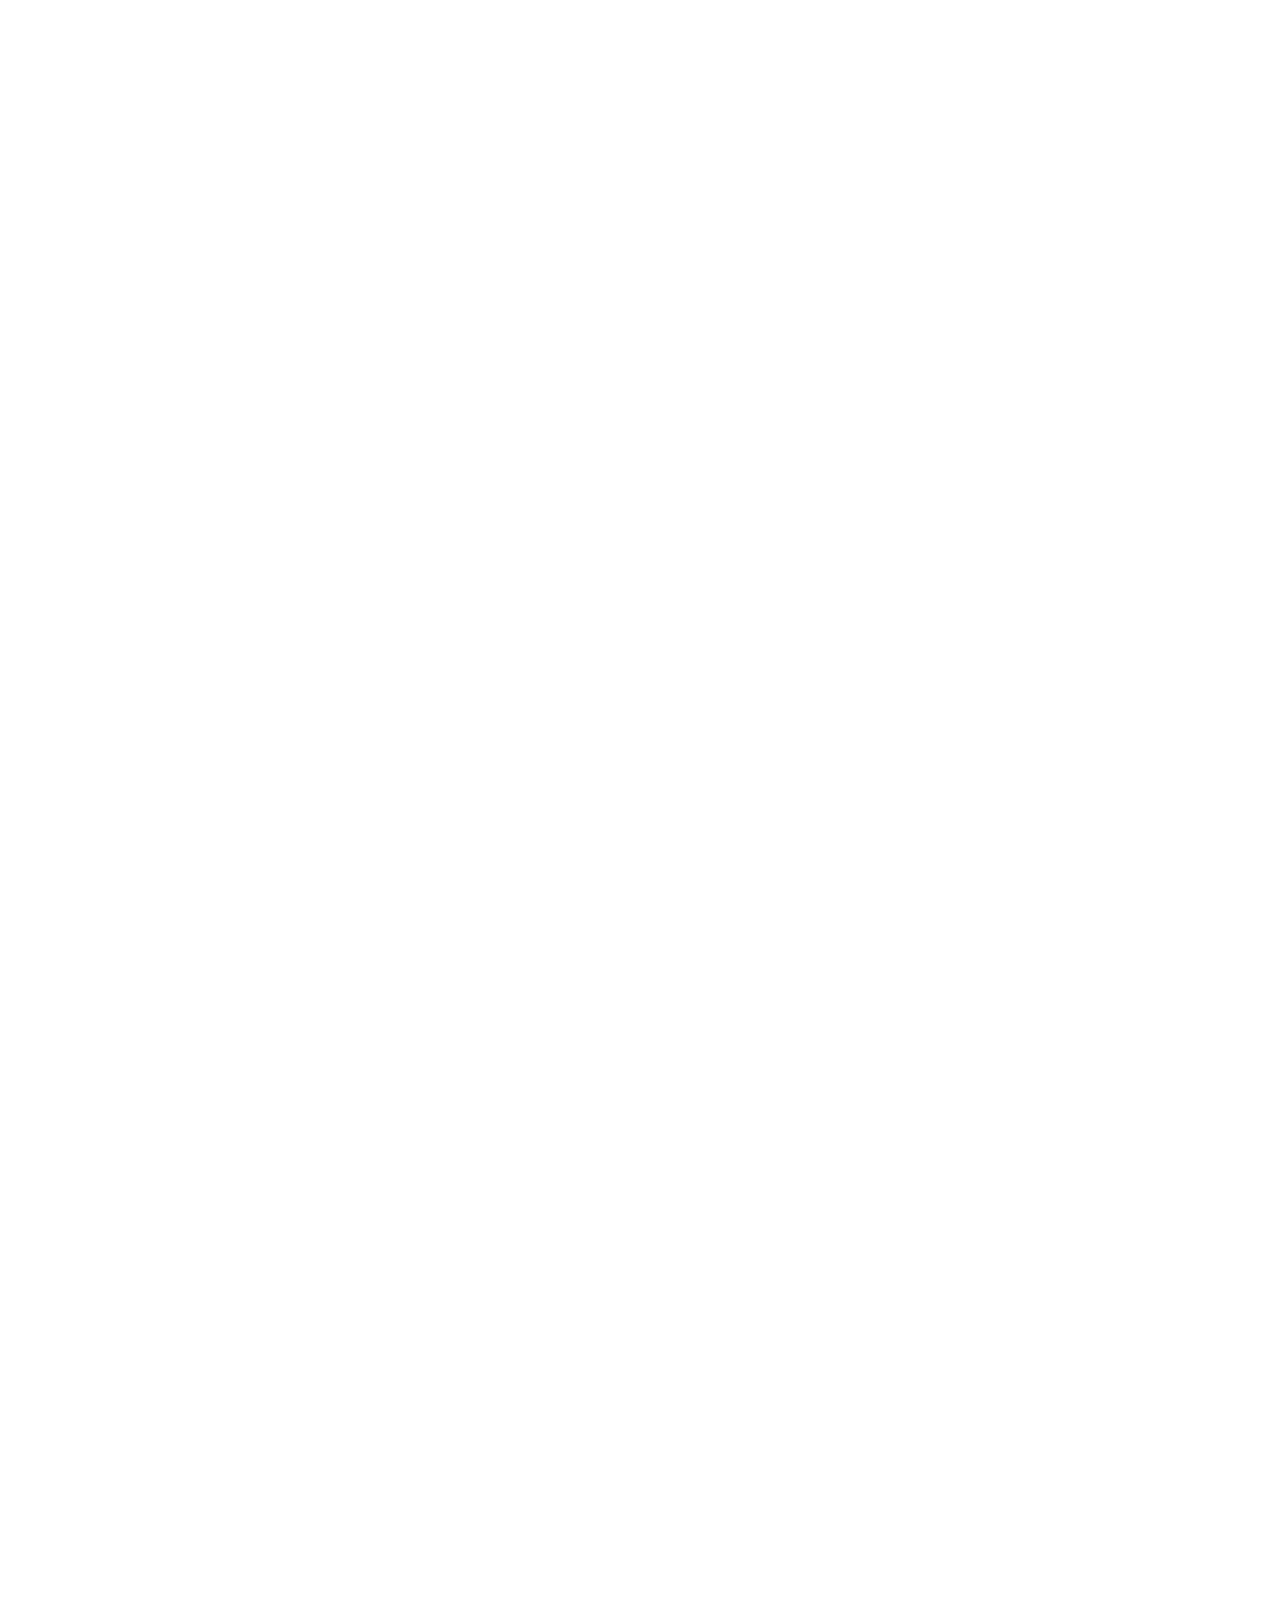
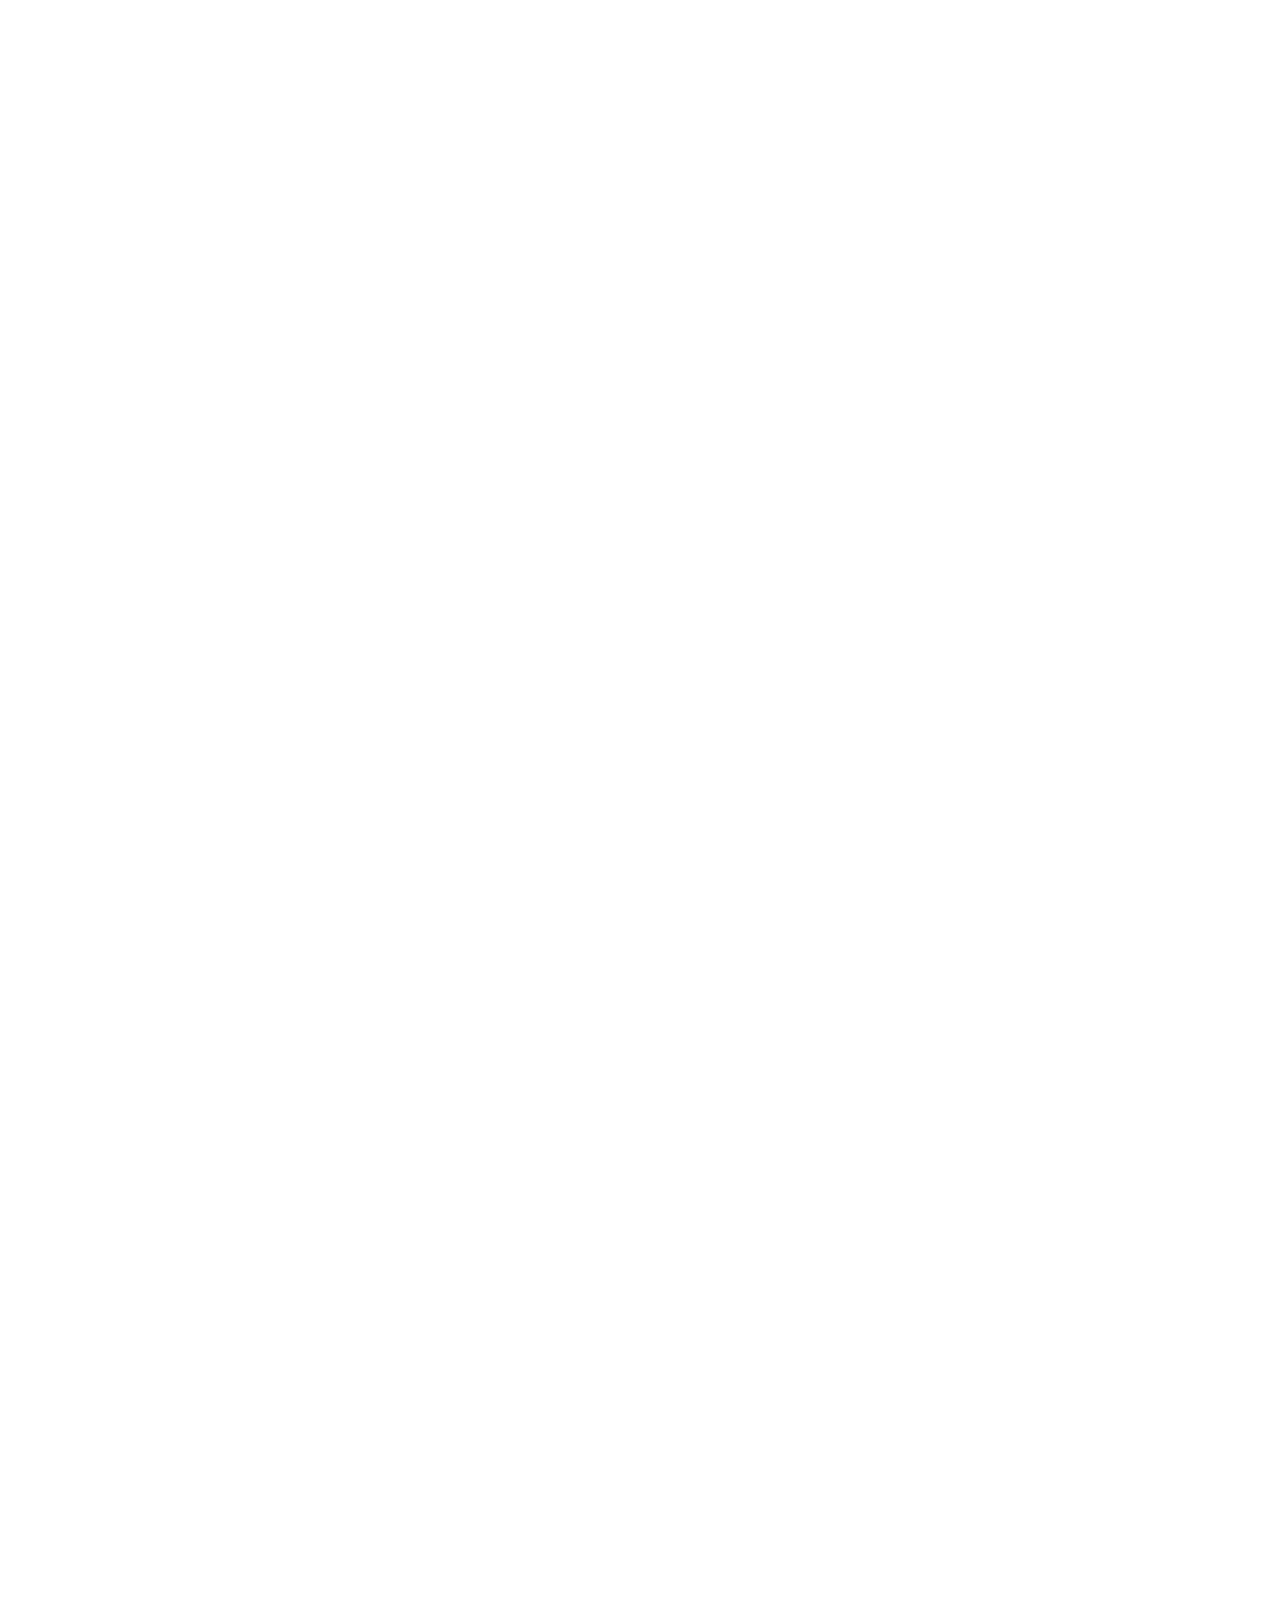
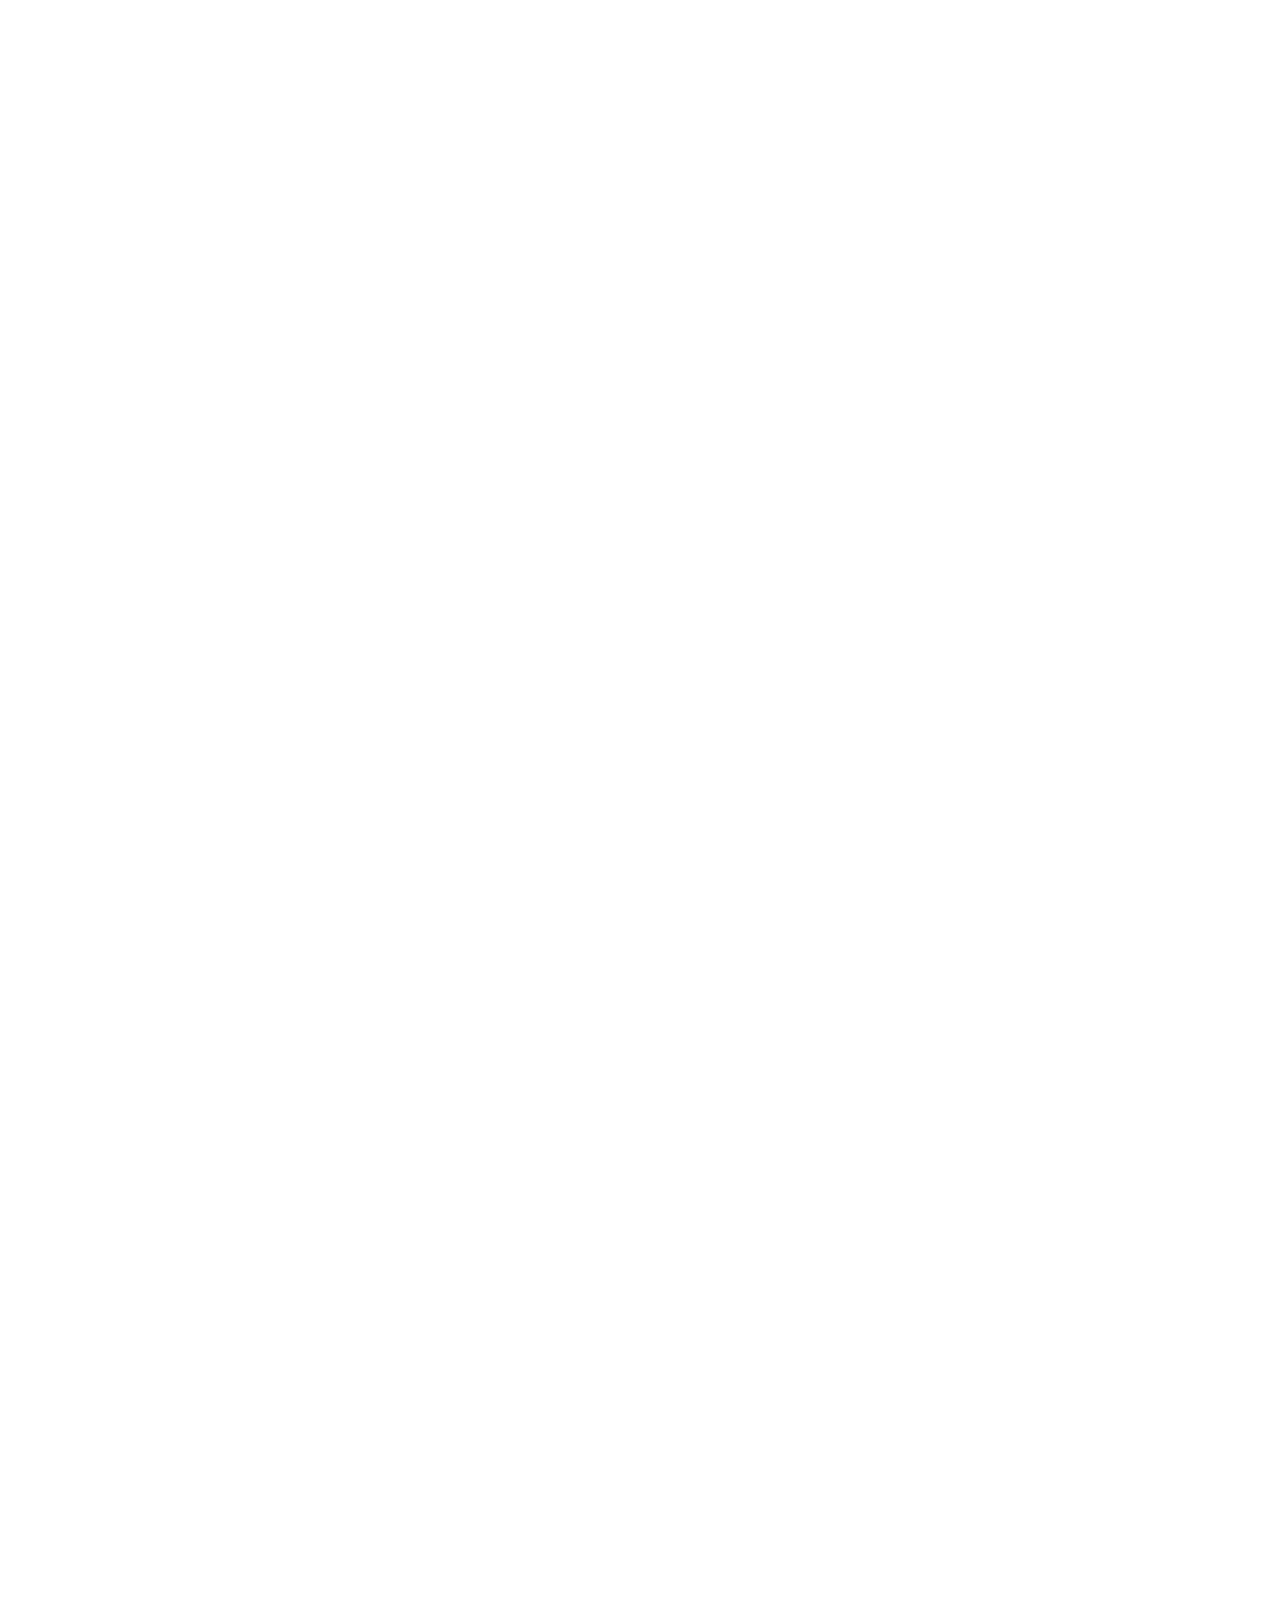
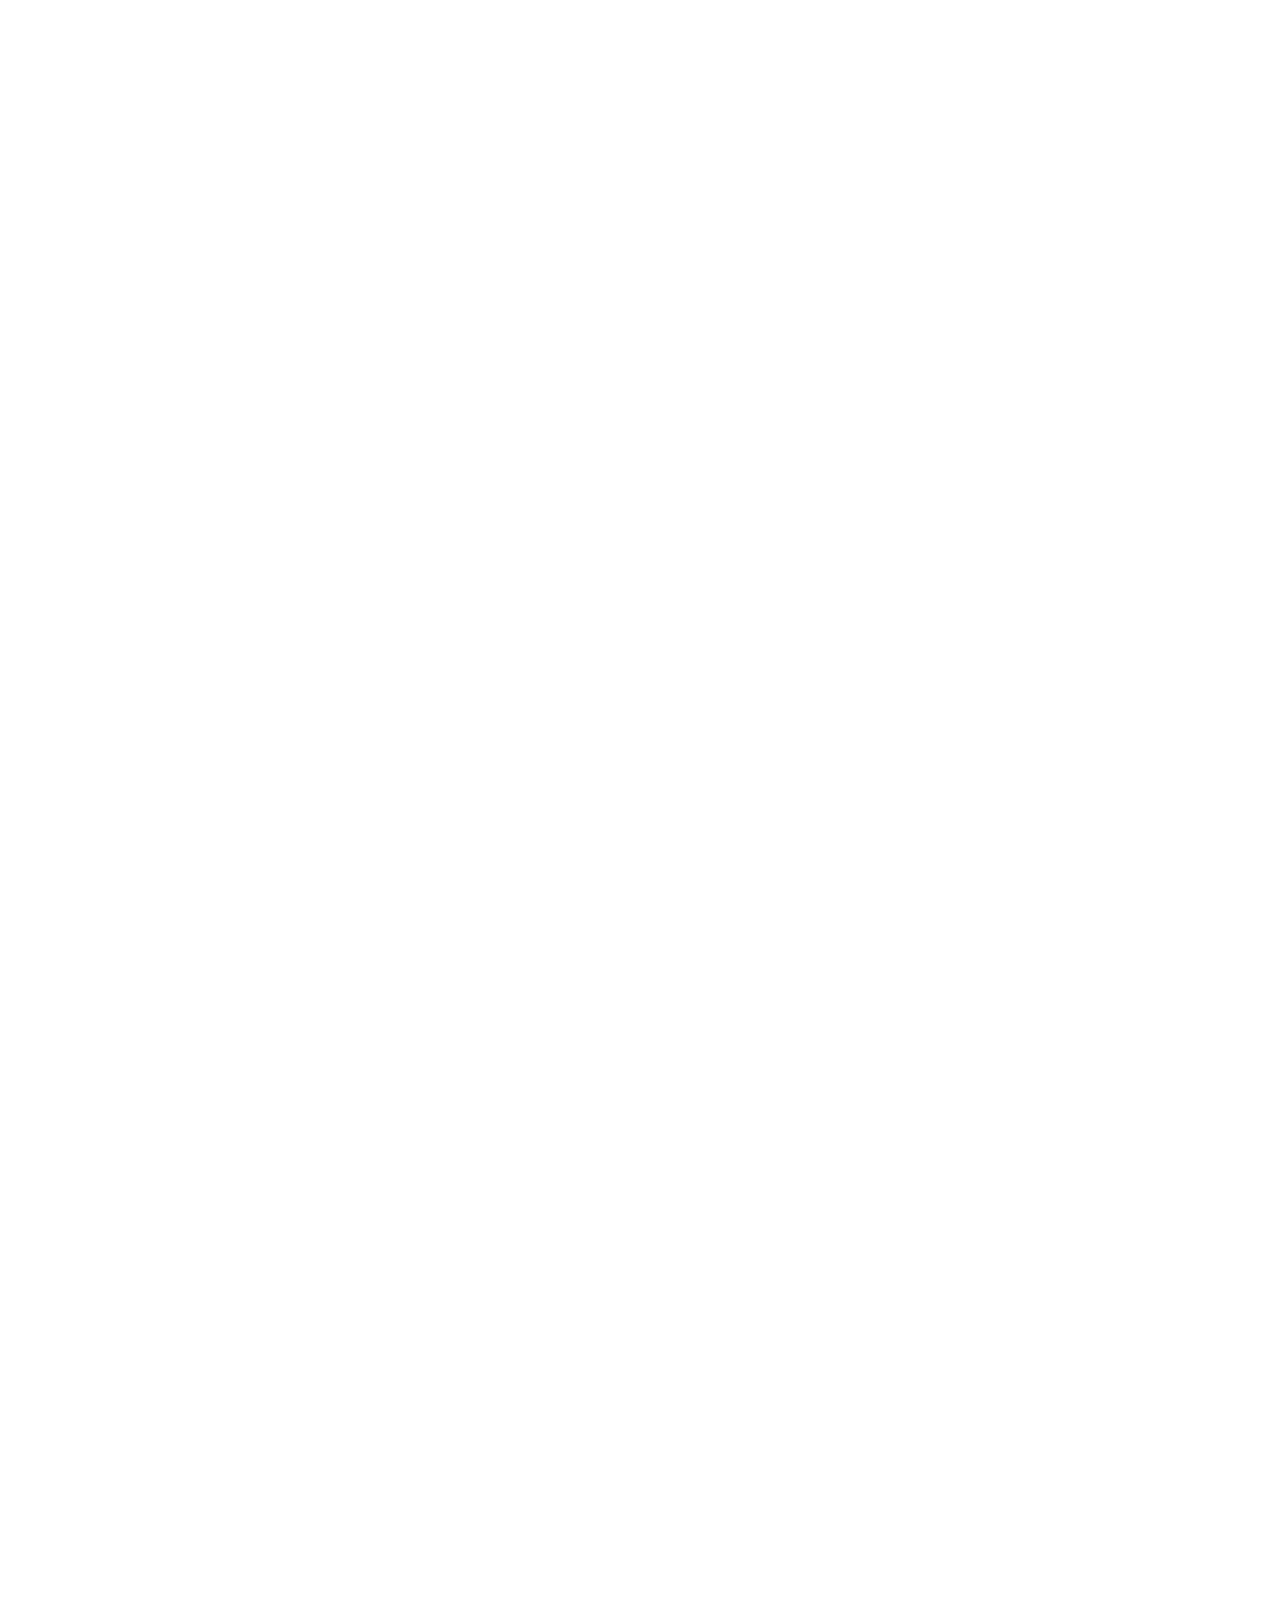
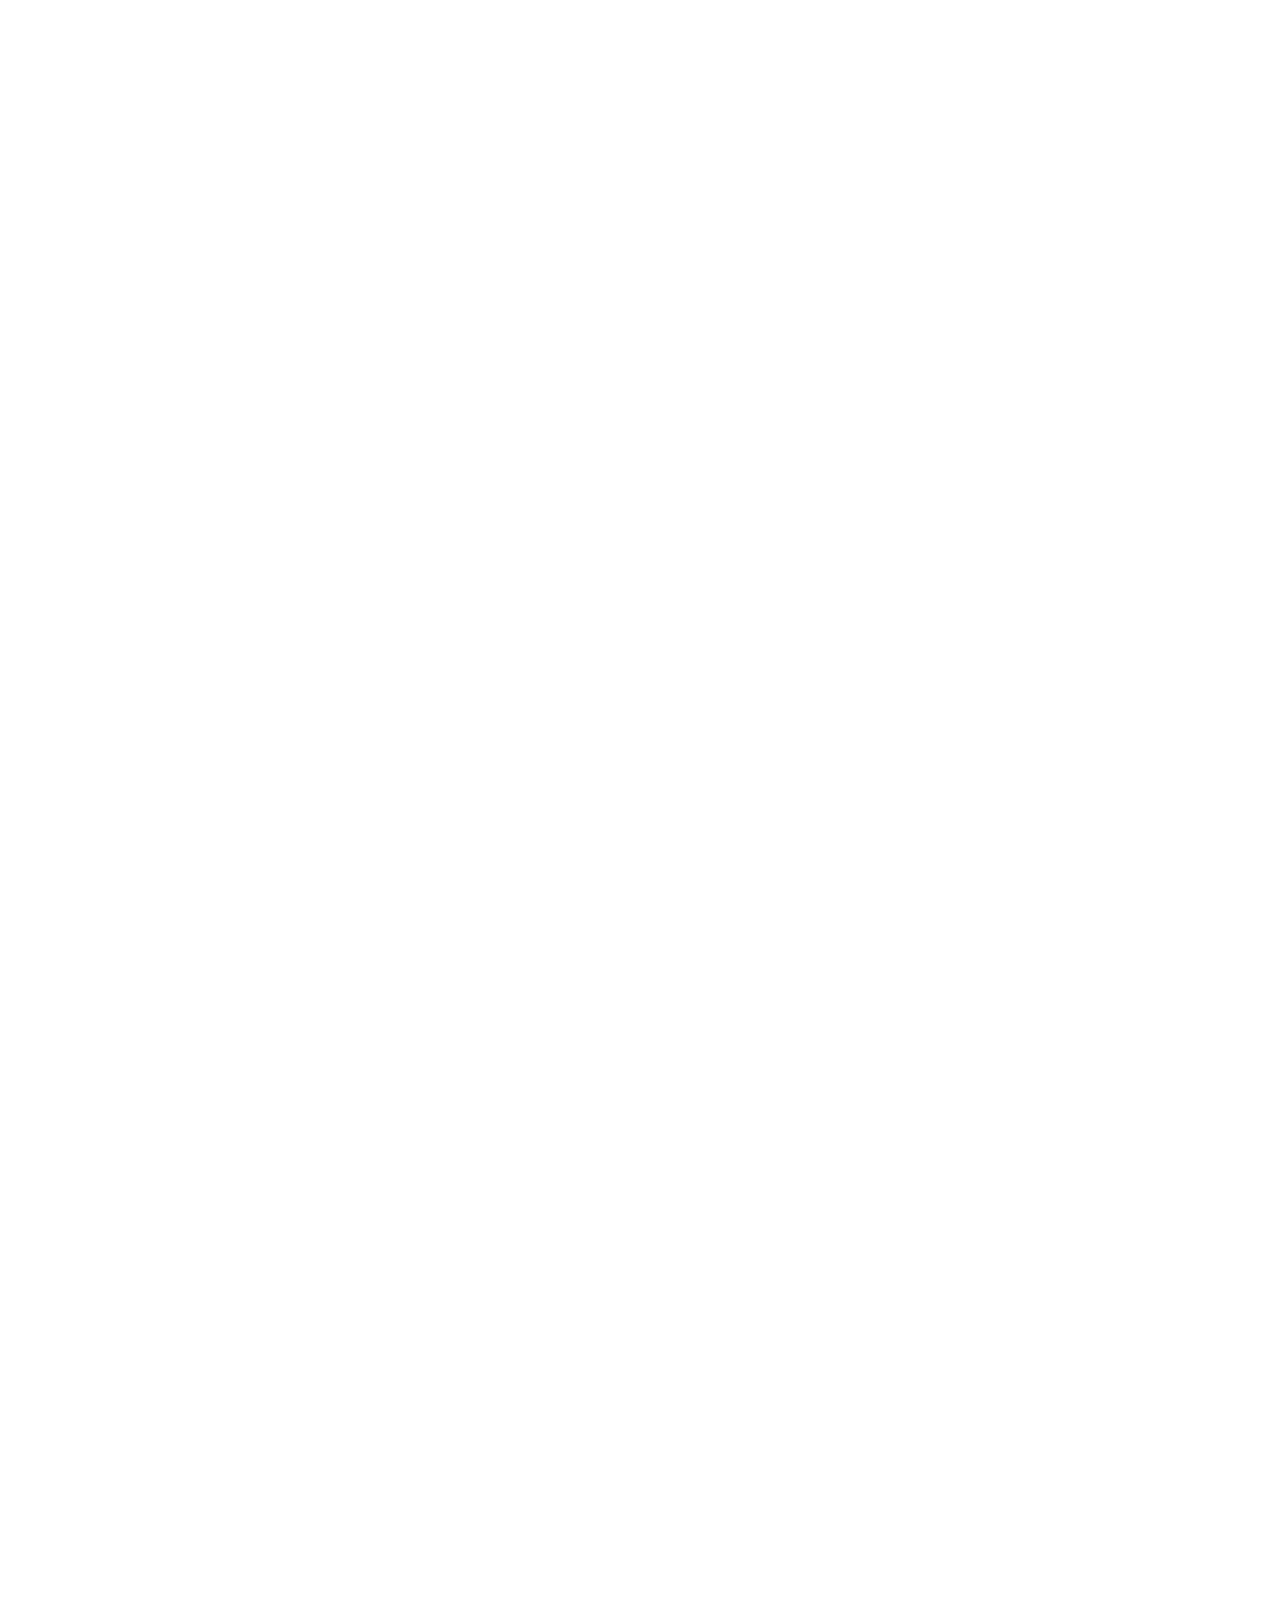
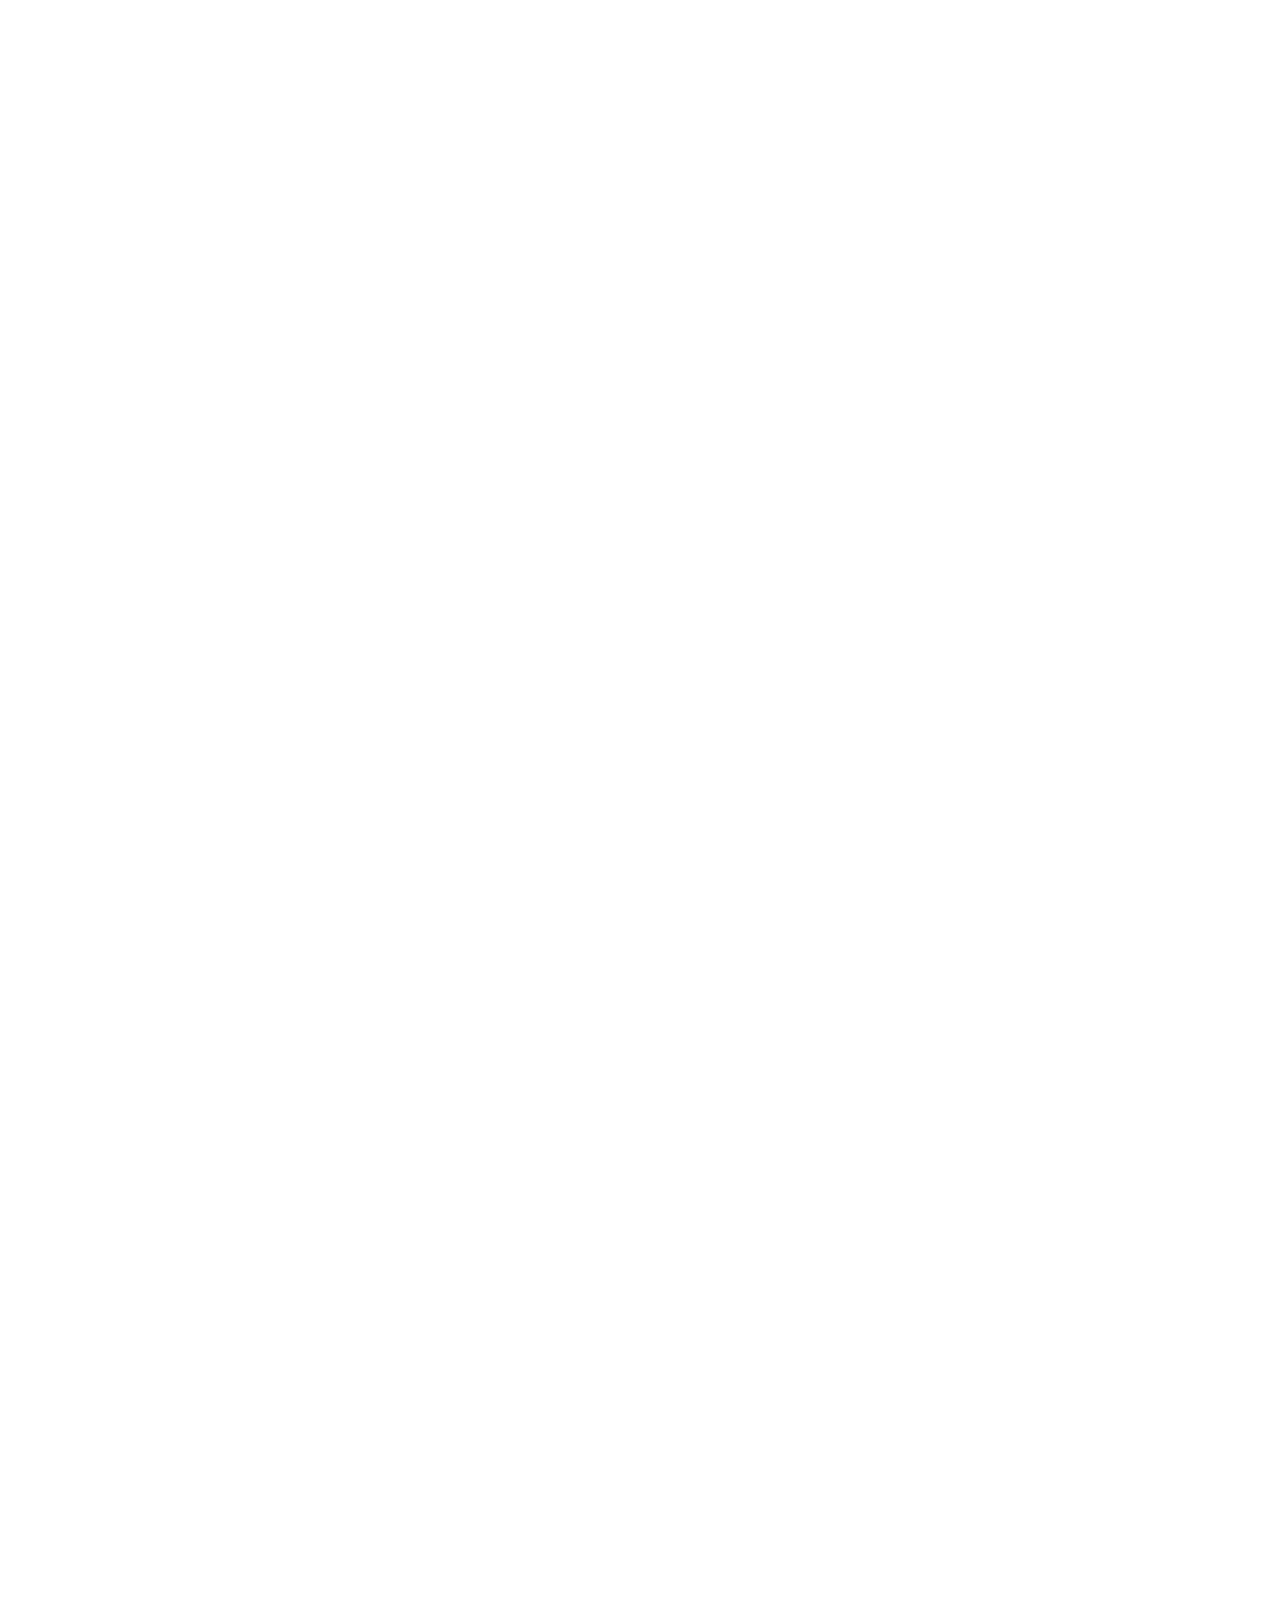
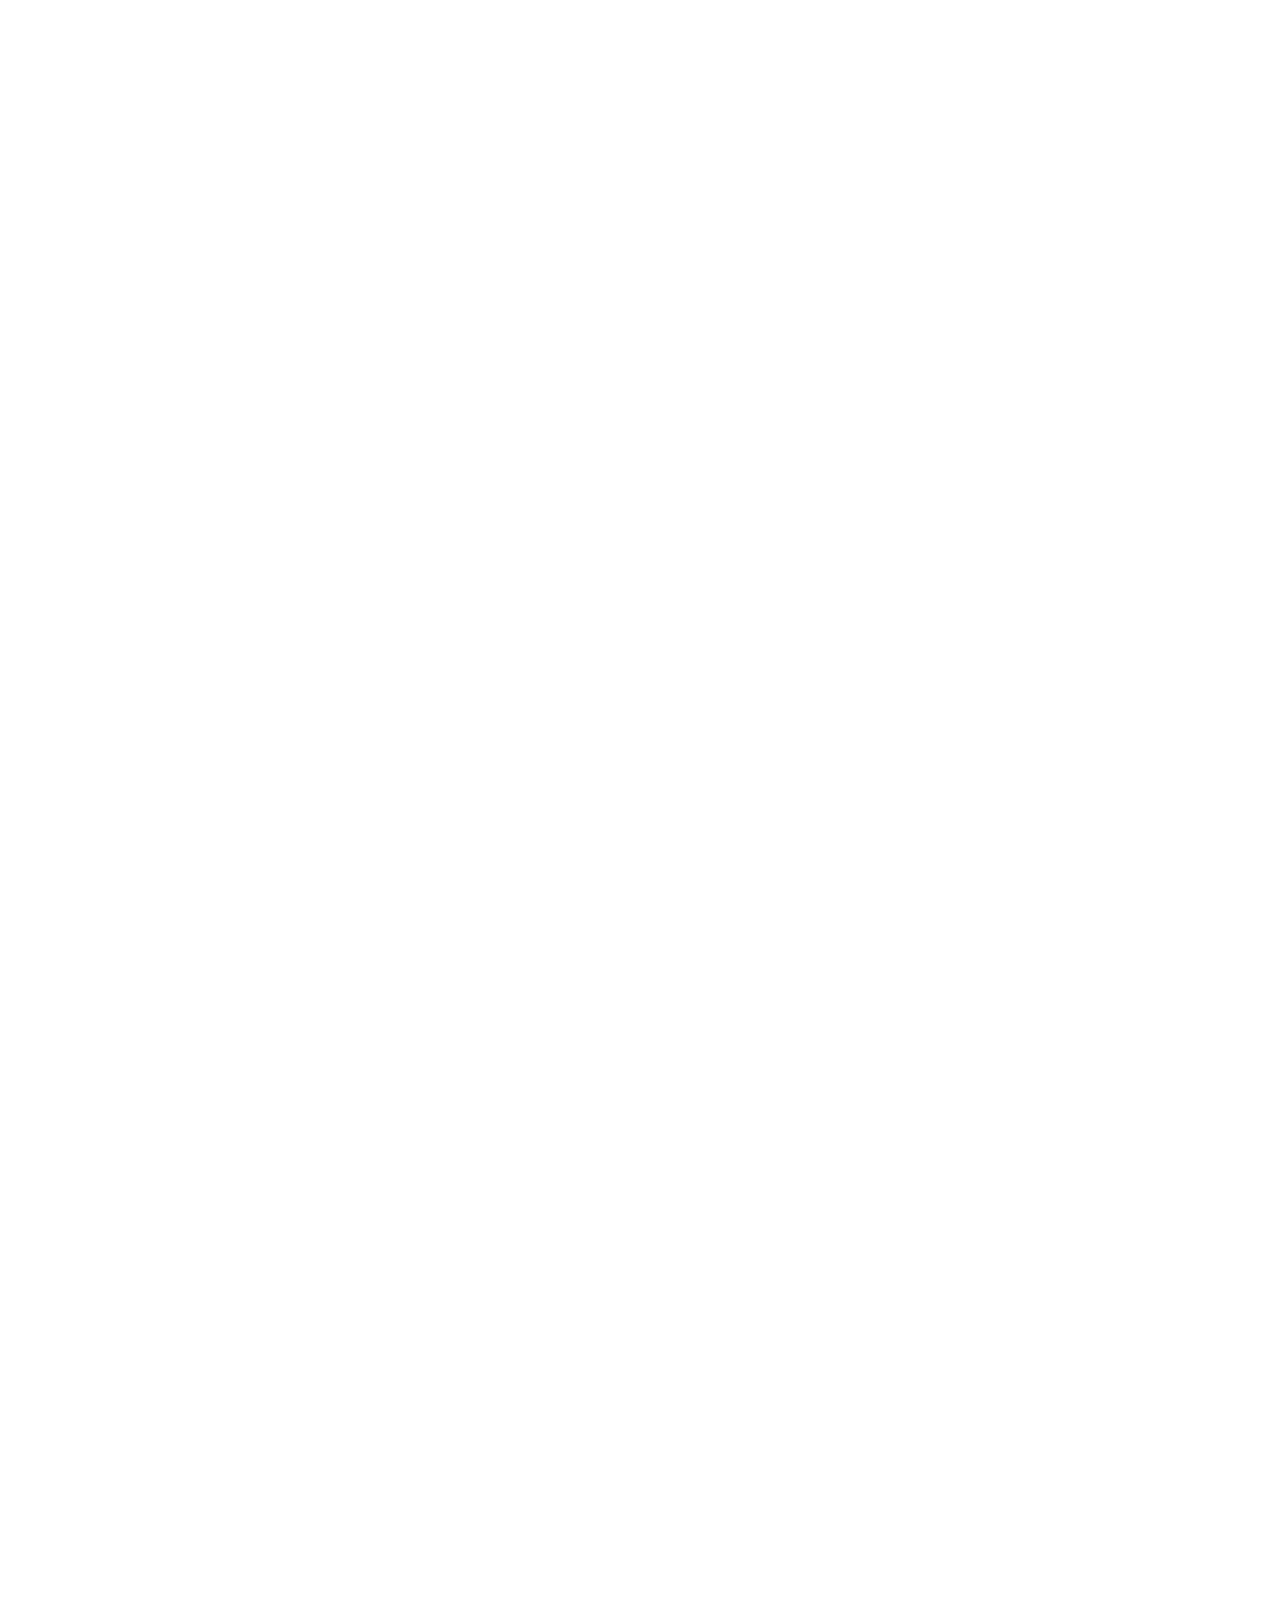
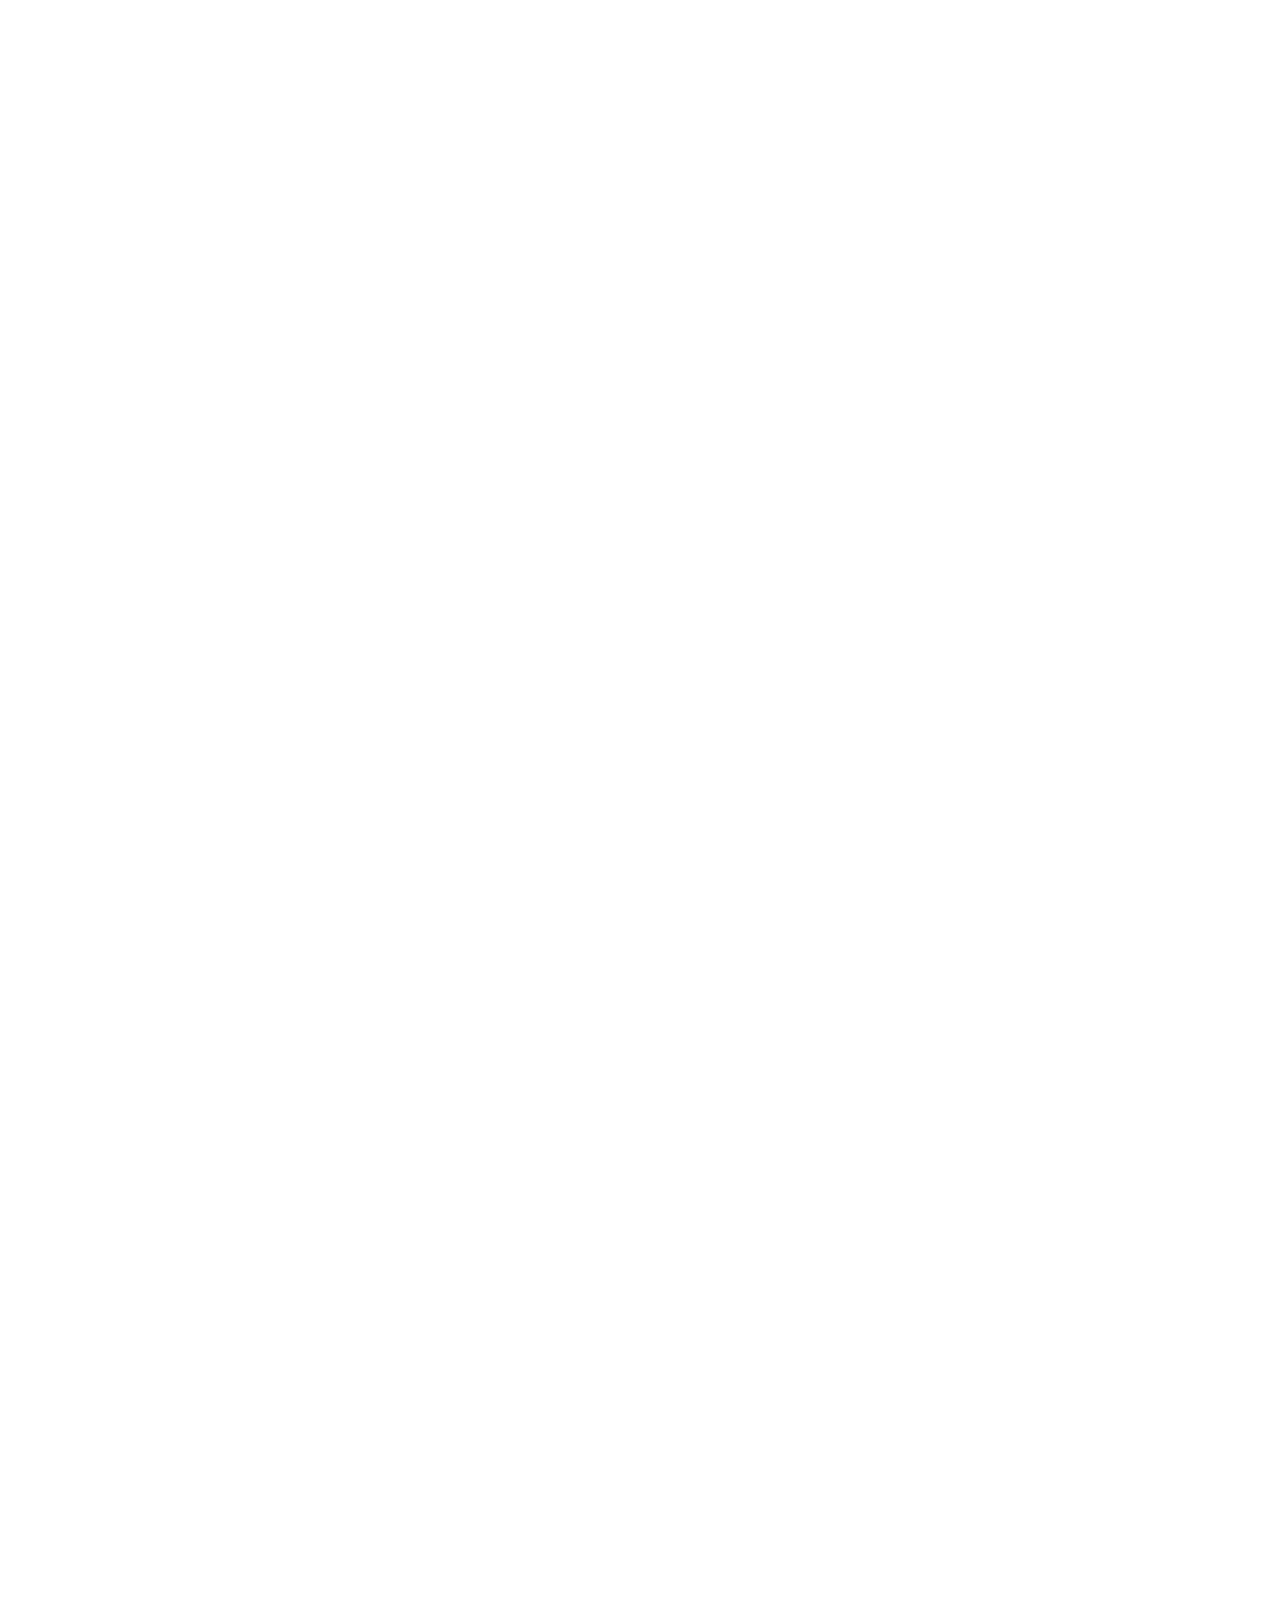
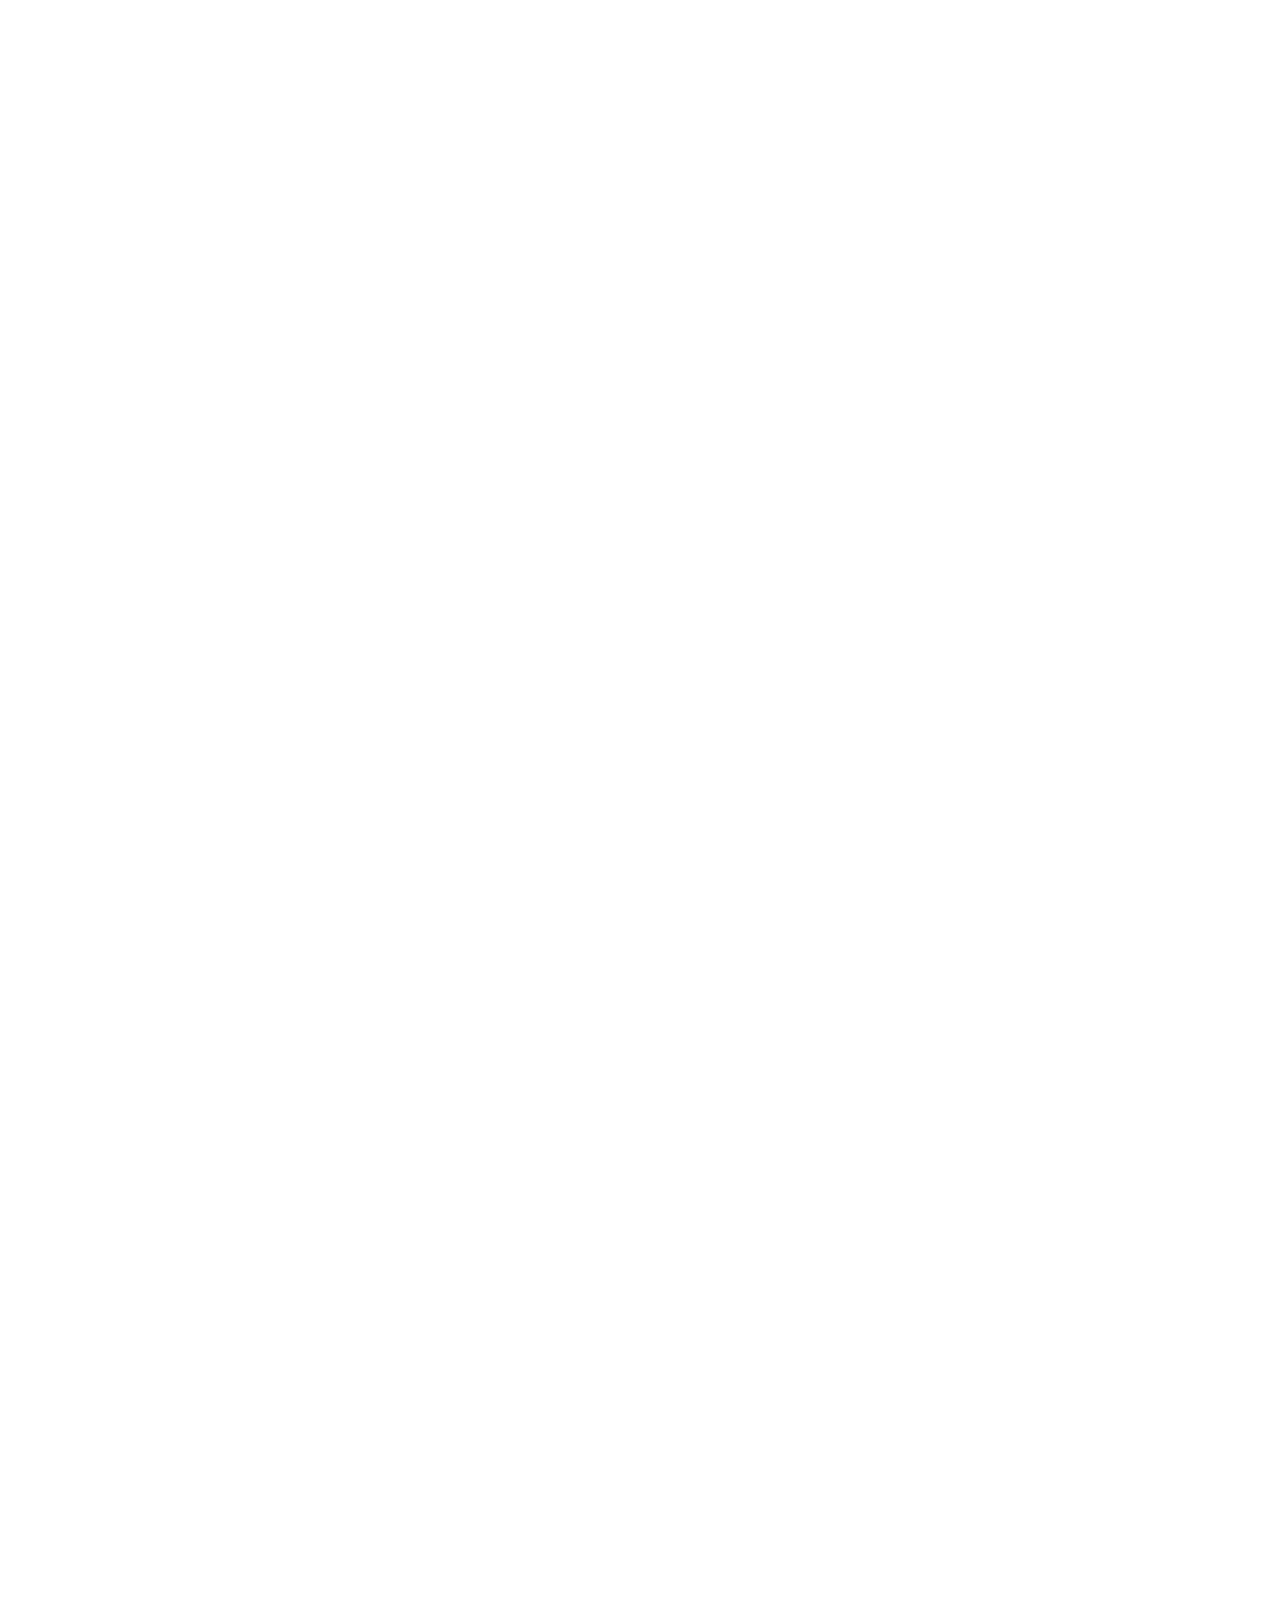
==== commit 31252b1a: "Site updated: 2016-08-19 15:19:01" ====
--- a/index.html
+++ b/index.html
@@ -203,6 +203,267 @@
           <div id="content" class="content">
             
   <section id="posts" class="posts-expand">
+    
+      
+
+  
+  
+
+  
+  
+  
+
+  <article class="post post-type-normal " itemscope itemtype="http://schema.org/Article">
+
+    
+      <header class="post-header">
+
+        
+        
+          <h1 class="post-title" itemprop="name headline">
+            
+            
+              
+                
+                <a class="post-title-link" href="/2016/08/16/swift-foundation/" itemprop="url">
+                  Swift实践初探
+                </a>
+              
+            
+          </h1>
+        
+
+        <div class="post-meta">
+          <span class="post-time">
+            <span class="post-meta-item-icon">
+              <i class="fa fa-calendar-o"></i>
+            </span>
+            <span class="post-meta-item-text">发表于</span>
+            <time itemprop="dateCreated" datetime="2016-08-16T13:04:35+08:00" content="2016-08-16">
+              2016-08-16
+            </time>
+          </span>
+
+          
+            <span class="post-category" >
+              &nbsp; | &nbsp;
+              <span class="post-meta-item-icon">
+                <i class="fa fa-folder-o"></i>
+              </span>
+              <span class="post-meta-item-text">分类于</span>
+              
+                <span itemprop="about" itemscope itemtype="https://schema.org/Thing">
+                  <a href="/categories/iOS/" itemprop="url" rel="index">
+                    <span itemprop="name">iOS</span>
+                  </a>
+                </span>
+
+                
+                
+
+              
+            </span>
+          
+
+          
+            
+              <span class="post-comments-count">
+                &nbsp; | &nbsp;
+                <a href="/2016/08/16/swift-foundation/#comments" itemprop="discussionUrl">
+                  <span class="post-comments-count disqus-comment-count" data-disqus-identifier="2016/08/16/swift-foundation/" itemprop="commentsCount"></span>
+                </a>
+              </span>
+            
+          
+
+          
+
+          
+          
+
+          
+        </div>
+      </header>
+    
+
+
+    <div class="post-body" itemprop="articleBody">
+
+      
+      
+
+      
+        
+          
+            <h1 id="常用框架"><a href="#常用框架" class="headerlink" title="常用框架"></a>常用框架</h1><h2 id="CocoaPods"><a href="#CocoaPods" class="headerlink" title="CocoaPods"></a>CocoaPods</h2><h3 id="Swift-Pods"><a href="#Swift-Pods" class="headerlink" title="Swift + Pods"></a>Swift + Pods</h3><p>Cocoapods从0.36开始通过动态库的形式提供对Swift项目的支持。我们只需要在Podfile中注明，<code>use_frameworks!</code>即可，由于需要支持动态库，所以要求项目的最低版本是iOS 8。Pods采用动态库的主要原因是因为目前iOS操作系统中并没有内置Swift的运行时支持库，这种情况下所有包含Swift的代码无法被编译为静态库，Swift的运行时支持都是通过dylib的形式嵌入的。我们可以解压IAP安装包，在 frameworks 目录下，可以看到Swift相关的dylib: </p>
+<p><img src="/img/swift-foundation-dylib-screenshot.png" alt=""></p>
+<p>参考：</p>
+<ul>
+<li><a href="https://blog.cocoapods.org/CocoaPods-0.36/" target="_blank" rel="external">https://blog.cocoapods.org/CocoaPods-0.36/</a></li>
+<li><a href="https://developer.apple.com/library/mac/documentation/MacOSX/Conceptual/BPFrameworks/Frameworks.html" target="_blank" rel="external">https://developer.apple.com/library/mac/documentation/MacOSX/Conceptual/BPFrameworks/Frameworks.html</a></li>
+</ul>
+<h3 id="问题"><a href="#问题" class="headerlink" title="问题"></a>问题</h3><p>大多数第三方库，比如腾讯/微信/微博的SDK都是静态库，虽然这些库提供了Pod的支持，但是在Swift中并没有办法使用。只能把这些第三方库拖入到项目中，然后通过bridge header在项目中使用。比较隐蔽的是腾讯的SDK，虽然也是framework，但是实际上是静态库。</p>
+<p>但是不包含静态库的第三方库，比如SDWebImage，却是可以通过Pods直接引用的，Pods会将代码编译为一个动态库，然后集成到App中。在项目中使用的时候，也只需要简简单单通过 <code>import SDWebImage</code> 即可，这里面的编译关系都会通过module map进行映射管理。</p>
+<p>目前国外的一些比如Fabric SDK，是提供了动态framework的，可以直接在Pods中使用，国内目前我还没有看到。。。leancloud说是提供了，但是打包的时候会坑死你，老老实实用静态库。</p>
+<p>参考:</p>
+<ul>
+<li><a href="https://forum.leancloud.cn/t/sdk-app-store/4516" target="_blank" rel="external">https://forum.leancloud.cn/t/sdk-app-store/4516</a></li>
+<li><a href="https://forum.leancloud.cn/t/invalid-provisioning-profile/3947" target="_blank" rel="external">https://forum.leancloud.cn/t/invalid-provisioning-profile/3947</a></li>
+<li><a href="https://fabric.io/kits/ios/crashlytics/install" target="_blank" rel="external">https://fabric.io/kits/ios/crashlytics/install</a></li>
+</ul>
+<h3 id="关于modules"><a href="#关于modules" class="headerlink" title="关于modules"></a>关于modules</h3><p><code>Swift’s access control model is based on the concept of modules and source files.</code></p>
+<p>代码的访问权限控制在开发中是一个非常重要的手段，我们需要隐藏实现细节，只暴露一些特定的interface给特定的调用者，比如Java中的 public/private/protected。在Swift中，访问权限的控制是基于modules和源文件的，public/internal/private。源文件较为容易理解，module则是比较含糊的概念，官方文档中的解释如下：</p>
+<p><code>A module is a single unit of code distribution—a framework or application that is built and shipped as a single unit and that can be imported by another module with Swift’s import keyword.</code></p>
+<p>具体来说，对用到Xcode中就是编译target：<code>Each build target (such as an app bundle or framework) in Xcode is treated as a separate module in Swift.</code></p>
+<p>而这个module的概念实际上来源于<strong>clang module</strong>，在2012年由Apple工程师提出的概念，用于把传统的C/C++中的include进行简化：<code>Modules provide an alternative, simpler way to use software libraries that provides better compile-time scalability and eliminates many of the problems inherent to using the C preprocessor to access the API of a library.</code></p>
+<p>通过这个方式，Swift中引用其他类库的时候，只需要使用import即可，不需要再包含一大堆头文件。如果在一个module内部，编译器会自动处理所有的引用关系，不需要再像OC中引用一大堆繁琐的头文件。在Swift 3.0中，又引入了package manager，跟node/golang中的依赖管理非常类似，但是基本原理应该也是基于module。</p>
+<p>参考：</p>
+<ul>
+<li><a href="http://clang.llvm.org/docs/Modules.html" target="_blank" rel="external">http://clang.llvm.org/docs/Modules.html</a></li>
+<li><a href="http://andelf.github.io/blog/2014/06/19/modules-for-swift/" target="_blank" rel="external">http://andelf.github.io/blog/2014/06/19/modules-for-swift/</a></li>
+<li><a href="https://spin.atomicobject.com/2015/02/23/c-libraries-swift/" target="_blank" rel="external">https://spin.atomicobject.com/2015/02/23/c-libraries-swift/</a></li>
+<li><a href="http://nsomar.com/modular-framework-creating-and-using-them/" target="_blank" rel="external">http://nsomar.com/modular-framework-creating-and-using-them/</a></li>
+<li><a href="http://adriansampson.net/blog/llvm.html" target="_blank" rel="external">http://adriansampson.net/blog/llvm.html</a></li>
+<li><a href="http://blog.csdn.net/column/details/xf-llvm.html" target="_blank" rel="external">http://blog.csdn.net/column/details/xf-llvm.html</a></li>
+<li><a href="http://swift.gg/2016/01/13/swift-ubuntu-x11-window-app/" target="_blank" rel="external">http://swift.gg/2016/01/13/swift-ubuntu-x11-window-app/</a></li>
+</ul>
+<h2 id="图片"><a href="#图片" class="headerlink" title="图片"></a>图片</h2><p>目前开源的较为流行的图片框架包括SDWebImage和Kingfisher，大致对比了一下SDWebImage与Kingfisher的源代码，发现二者的实现思路基本一致，Kingfisher某种程度上来说是SDWebImage的Swift版本。二者共有的特性:</p>
+<ul>
+<li>通过category机制对业务提供API</li>
+<li>二级缓存机制，memory缓存使用NSCache；disk缓存使用url MD5之后作为key缓存</li>
+<li>网络请求使用NSURLSession</li>
+<li>后台线程进行图片解码</li>
+<li>所有操作异步化，包括下载，缓存管理，解码</li>
+<li>支持GIF</li>
+<li>缓存使用serial queue实现</li>
+</ul>
+<p>不同点：</p>
+<ul>
+<li>下载队列，SDWebImage通过NSOperation进行管理，最大并发请求数为6；Kingfisher没有相关控制</li>
+<li>图片下载cancel机制，需要手工调用。这个在快速滑动的列表中，是个非常有用的机制。同时对于偶尔某些超大的图片，这个机制也非常有用；请求数量过多会占用过多的端口和系统资源，尽量减少并发的请求数是非常有意义的。</li>
+<li>Kingfisher不支持WebP</li>
+<li>Kingfisher业务开发调用和交互更加友好，配置灵活，例如支持加载完毕的动画效果，延迟加载</li>
+</ul>
+<h2 id="网络"><a href="#网络" class="headerlink" title="网络"></a>网络</h2><p>OC环境下一般都是用AFNetworking，针对Swift，AF的开发者又开发了Alamofire用来取代AF。AF 3.0与Alamofire本身都是基于NSURLSession开发，虽然相对于AF2.0而言代码量减少了很多，但是读起来我自己感觉并不AF2.0结构清晰，AF2.0对runloop和NSOperation的使用，让整个框架变得非常易读。但Alamofire相对AF3.0而言，无论是API还是内部代码，都要更加清晰，这要感谢Swift的语法。比如枚举，extension+protocol都让代码更加容易阅读和维护。</p>
+<p>还有一个更重要的地方，Alamofire跟RxSwift的结合非常容易实现，并且会让请求更加容易控制，几乎不需要额外的封装，就可以作为整个项目网络架构存在。</p>
+<p>参考：</p>
+<ul>
+<li><a href="https://github.com/Alamofire/Alamofire" target="_blank" rel="external">https://github.com/Alamofire/Alamofire</a></li>
+<li><a href="https://github.com/AFNetworking/AFNetworking" target="_blank" rel="external">https://github.com/AFNetworking/AFNetworking</a></li>
+</ul>
+<h2 id="FRP"><a href="#FRP" class="headerlink" title="FRP"></a>FRP</h2><h3 id="RxSwift-or-RAC"><a href="#RxSwift-or-RAC" class="headerlink" title="RxSwift or RAC?"></a>RxSwift or RAC?</h3><p>最开始接触FRP是通过RAC来接触的，但是这个过程相当痛苦，我个人的理解主要原因是RAC并没有完全遵循Rx的理念，发明了Signal这个概念，导致整个学习曲线非常陡。再加上OC的语法限制，当使用非常多高阶函数处理signal时，代码的书写和阅读都非常困难，Swift回归正常的调用语法之后，链式调用让代码读起来感觉舒服很多。</p>
+<p>关于ReactiveX，官方网站上的解释是，<code>ReactiveX is a combination of the best ideas from
+the Observer pattern, the Iterator pattern, and functional programming</code>。ReactiveX是观察者设计模式，迭代器设计模式，和函数式编程的结合，理解这个更加有助于我们更好使用整个框架。如果更多的学习资料和高阶函数的数据流示意可以参考Rx的官方网站：<a href="http://reactivex.io/" target="_blank" rel="external">http://reactivex.io/</a>。</p>
+<p>关于RX的学习资料，我目前看到最好资料是官方网站的几篇文章和<code>RxJava Essentials</code>，这本书上给出的关于FRP的解释我认为是我见过最清晰和容易理解的：<code>Reactive programming is a programming paradigm based on the concept of an asynchronous data flow. A data flow is like a river: it can be observed, filtered, manipulated, or merged with a second flow to create a new flow for a new consumer.</code>。Rx为什么好用，看了这本书和官方网站上的文章之后，我觉得有了一个比较直观的解释。简单来说，通过Rx，我们可以使用类似Iterator(例如数组，集合)的操作方式，来处理类似网络请求和UI事件这样的状态，将事件(例如网络请求)的处理简化到跟常量一样容易处理。</p>
+<p>相对于RAC，Rx概念更加清晰。data flow类似：<strong>Observables -&gt; Operator -&gt; Observers</strong>，Observables生产实体，Operator进行变换，Observers消费实体。数据流的上游是Observables，中间经过进过Operator变换产生新的Observables，直到到达下游Observers。还有一个比较特殊的存在，<strong>Subject</strong>，既是Observables又是Observers。</p>
+<p>具体实现来说，在Swift中，我们使用的时候一般都是通过closure获取数据流，比如onNext()，Observers则被RxSwift实现进行了隐藏，具体实现时这些传入的closure最终会被转换为<code>AnonymousObserver</code>：</p>
+<figure class="highlight swift"><table><tr><td class="gutter"><pre><div class="line">1</div><div class="line">2</div><div class="line">3</div><div class="line">4</div><div class="line">5</div><div class="line">6</div><div class="line">7</div><div class="line">8</div><div class="line">9</div><div class="line">10</div><div class="line">11</div><div class="line">12</div><div class="line">13</div><div class="line">14</div><div class="line">15</div><div class="line">16</div></pre></td><td class="code"><pre><div class="line"><span class="keyword">private</span> <span class="function"><span class="keyword">func</span> <span class="title">reloadData</span><span class="params">()</span></span> &#123;</div><div class="line">    <span class="keyword">if</span> disposable != <span class="literal">nil</span> &#123;</div><div class="line">        disposable?.dispose()</div><div class="line">        disposable = <span class="literal">nil</span></div><div class="line">    &#125;</div><div class="line">    disposable = viewModel</div><div class="line">        .updateData()</div><div class="line">        .doOnError &#123; [<span class="keyword">weak</span> <span class="keyword">self</span>] error <span class="keyword">in</span></div><div class="line">            <span class="type">JLToast</span>.makeText(<span class="string">"网络数据异常，请下拉重试!"</span>).show()</div><div class="line">            <span class="keyword">self</span>?.refresher.stopLoad()</div><div class="line">        &#125;</div><div class="line">        .doOnCompleted &#123; [<span class="keyword">weak</span> <span class="keyword">self</span>] <span class="keyword">in</span></div><div class="line">            <span class="keyword">self</span>?.refresher.stopLoad()</div><div class="line">        &#125;</div><div class="line">        .subscribe()</div><div class="line">&#125;</div></pre></td></tr></table></figure>
+<p>总结一下，在Swift中，FRP我认为RxSwift是比较占优势的：</p>
+<ul>
+<li>ReactiveX的文档相当全面，并且有各种Operator示意图用于帮助理解</li>
+<li>RxSwift在整体概念上要比RAC清晰不少</li>
+<li>ReactiveX的思想是跨平台的，学习其他语言的基本语法之后，可以做到 “learn once, write everywhere”，这个非常有诱惑力。比如RxJS/RxJava/Rx.NET/Rx.Scala/RxCpp。</li>
+</ul>
+<h3 id="Hot-vs-Cold-amp-Side-Effect"><a href="#Hot-vs-Cold-amp-Side-Effect" class="headerlink" title="Hot vs Cold &amp; Side Effect"></a>Hot vs Cold &amp; Side Effect</h3><p>从概念上来说，hot observable与cold observable挺好理解的。我一直比较困惑的是在RxSwift使用的过程中，到底哪些是hot的哪些是cold的。一般来说，我们使用Observable.create创建的Observable，即AnonymousObservable，都是cold observable，只有被subscribe的时候才开始emitting items；hot observable，一个比较典型的例子是Variable，无论是否被subscribe，在value发生变化的时候，都会emitting items。</p>
+<p>所以一般来说，我们通过自己创建的Observable来处理状态的时候，面对的都是cold observable。RxSwift中这个概念在实现上没有跟RAC 4.0一样做区分，在使用的过程中，需要根据实际情况注意。</p>
+<p>关于Side Effect，简单来说，我们使用Observable.create创建Observable时会传入一个block，这个block在observable被subscribe的时候会被执行，这个就叫做side effect，所以一般来说只有cold observable才会有side effect。这个地方如果不注意，会带来一些意想不到的状况。比如说我们使用Observable封装HTTP请求时，每次这个Observable被subscribe，都会触发一次HTTP请求，所以如果被多次subscribe的话，会导致多次网络请求。无论RAC或者RxSwift都会有这个问题，解决方式也都基本一样，使用<a href="http://reactivex.io/documentation/subject.html" target="_blank" rel="external">subject</a>进行multicast。</p>
+<p>参考：</p>
+<ul>
+<li><a href="https://github.com/ReactiveX/RxSwift/blob/master/Documentation/HotAndColdObservables.md" target="_blank" rel="external">https://github.com/ReactiveX/RxSwift/blob/master/Documentation/HotAndColdObservables.md</a></li>
+<li><a href="http://tech.meituan.com/talk-about-reactivecocoas-cold-signal-and-hot-signal-part-3.html" target="_blank" rel="external">http://tech.meituan.com/talk-about-reactivecocoas-cold-signal-and-hot-signal-part-3.html</a></li>
+<li><a href="http://www.introtorx.com/content/v1.0.10621.0/14_HotAndColdObservables.html" target="_blank" rel="external">http://www.introtorx.com/content/v1.0.10621.0/14_HotAndColdObservables.html</a></li>
+<li><a href="https://www.raywenderlich.com/126522/reactivecocoa-vs-rxswift" target="_blank" rel="external">https://www.raywenderlich.com/126522/reactivecocoa-vs-rxswift</a></li>
+</ul>
+<h2 id="其他框架"><a href="#其他框架" class="headerlink" title="其他框架"></a>其他框架</h2><h3 id="Mantle"><a href="#Mantle" class="headerlink" title="Mantle"></a>Mantle</h3><p>OC中常用的框架是Mantle，Mantle的核心代码我之前越过一遍，从工程的角度讲非常不错，可以参考我之前的博客：<a href="http://blog.csdn.net/colorapp/article/details/50277317" target="_blank" rel="external">http://blog.csdn.net/colorapp/article/details/50277317</a>。Mantle的实现核心是通过runtime获取属性列表，然后通过 KVC + try/catch 设置value，但是由于Swift是静态语言，这些hack技术都讲无法使用。在Swift中的ORM框架一般都是通过操作符重载来实现ORM过程的简化，我并没有阅读过这种类型框架的源代码，但是就使用感觉而言，并不比Mantle复杂，甚至重载之后的操作符用起来比Mantle中的字典更加安全和可读性更高。</p>
+<h3 id="Masonry"><a href="#Masonry" class="headerlink" title="Masonry"></a>Masonry</h3><p>还有另外一个经常使用的框架就是Masonry，之前也阅读过它的源代码，参考之前的博客，<a href="http://blog.csdn.net/colorapp/article/details/45030163" target="_blank" rel="external">http://blog.csdn.net/colorapp/article/details/45030163</a>。我认为它的核心是利用Dot Notation实现的链式调用以及巧妙的DSL，极大简化了Auto Layout的开发。Swift中，这个库的作者也开发对应的实现：SnapKit。SnapKit的使用与Masonry的差别并不大，使用起来并不会有任何陌生。源代码暂时还没有阅读，不好对内部的实现进行对比。</p>
+<p>无论是Masonry还是SnapKit，都有一个非常需要注意的地方 <code>update constraints</code>和<code>remake constraints</code>的区别，以及update到底update了什么，什么时候可以用update什么时候不可以。</p>
+<p>update constraints首先会比对两个constraints是否相等，如果相等，只更新NSLayoutConstraint的constant字段。不相等会重新添加新的constraints。所以当constraints可能根据交互或者内容的时候，使用constraints需要谨慎，很可能就造成约束冲突。这部分查看Masonry的<code>MASViewConstraint</code>的<code>- (void)install</code>和<code>- (MASLayoutConstraint *)layoutConstraintSimilarTo:(MASLayoutConstraint *)layoutConstraint</code>方法。</p>
+<h1 id="业务开发"><a href="#业务开发" class="headerlink" title="业务开发"></a>业务开发</h1><h2 id="源文件"><a href="#源文件" class="headerlink" title="源文件"></a>源文件</h2><ul>
+<li>在Objective-C开发中，我个人比较推荐单文件单类，因为类的声明是两部分，这样可以让代码的可读性更高，并且可能会造成比如说命名冲突；</li>
+<li>而在Swift中，代码访问控制更加高级，将多个类组织在一个文件中，代码阅读起来会更加方便一些，并且类名与文件名可以不需要相同</li>
+<li>同时，可以利用Swift的Module和Pods的Dynamic framework的实现，将项目更合理进行架构划分，让模块关系变得清晰</li>
+</ul>
+<h2 id="Controller"><a href="#Controller" class="headerlink" title="Controller"></a>Controller</h2><p>庞大的业务Controller一直是业务开发过程中难以解决的痛点问题。有几种通用的手段：</p>
+<ul>
+<li>MVCS或者MVVM，说一下我自己的理解，两者的共同点都是将数据逻辑从VC中抽取到单独的类中，比如Service或者MVVM，区别只是数据流的方向不一样</li>
+<li>抽象较为通用的业务逻辑服务化，具体来说就是抽象为较为独立的逻辑为Service，VC直接调用这些Service暴露的接口即可实现某种逻辑，比如账户/分享/定位/数据持久化等</li>
+<li>基于网络框架提供更高层次的封装，为业务层提供更加简洁的API，例如ORM框架/网络框架的二次封装/Masonry这种UI框架</li>
+<li>抽取较为通用的View作为项目通用的UI库，例如上下拉组件/Alert组件/ViewPager/下拉框等基本组件，甚至可以解耦发布为pod私有库</li>
+<li>维护项目中较为通用的工具类，这个在iOS中有个非常有效的技术手段，Objective-C中的category，Swift中的extension。例如：UIImage的基本处理(缩放/截图)/UIView相关/JSON的处理等。这个积累到一定量之后，能大大提高开发效率以及代码的可读性</li>
+</ul>
+<p>在Swift中，可以合理利用extension将VC的代码模块化分割，将代码更加合理分布。例如，Eureka的FormViewController的分割：</p>
+<figure class="highlight swift"><table><tr><td class="gutter"><pre><div class="line">1</div><div class="line">2</div><div class="line">3</div><div class="line">4</div><div class="line">5</div><div class="line">6</div><div class="line">7</div><div class="line">8</div><div class="line">9</div><div class="line">10</div><div class="line">11</div><div class="line">12</div><div class="line">13</div><div class="line">14</div><div class="line">15</div><div class="line">16</div><div class="line">17</div><div class="line">18</div><div class="line">19</div><div class="line">20</div><div class="line">21</div><div class="line">22</div><div class="line">23</div><div class="line">24</div><div class="line">25</div></pre></td><td class="code"><pre><div class="line"><span class="class"><span class="keyword">extension</span> <span class="title">FormViewController</span> : <span class="title">UITableViewDataSource</span> </span>&#123;</div><div class="line"></div><div class="line">    <span class="comment">//MARK: UITableViewDataSource</span></div><div class="line"></div><div class="line">    <span class="keyword">public</span> <span class="function"><span class="keyword">func</span> <span class="title">numberOfSectionsInTableView</span><span class="params">(tableView: UITableView)</span></span> -&gt; <span class="type">Int</span> &#123;</div><div class="line">        <span class="keyword">return</span> form.<span class="built_in">count</span></div><div class="line">    &#125;</div><div class="line"></div><div class="line">    <span class="keyword">public</span> <span class="function"><span class="keyword">func</span> <span class="title">tableView</span><span class="params">(tableView: UITableView, numberOfRowsInSection section: Int)</span></span> -&gt; <span class="type">Int</span> &#123;</div><div class="line">        <span class="keyword">return</span> form[section].<span class="built_in">count</span></div><div class="line">    &#125;</div><div class="line"></div><div class="line">    <span class="keyword">public</span> <span class="function"><span class="keyword">func</span> <span class="title">tableView</span><span class="params">(tableView: UITableView, cellForRowAtIndexPath indexPath: NSIndexPath)</span></span> -&gt; <span class="type">UITableViewCell</span> &#123;</div><div class="line">    	form[indexPath].updateCell()</div><div class="line">        <span class="keyword">return</span> form[indexPath].baseCell</div><div class="line">    &#125;</div><div class="line"></div><div class="line">    <span class="keyword">public</span> <span class="function"><span class="keyword">func</span> <span class="title">tableView</span><span class="params">(tableView: UITableView, titleForHeaderInSection section: Int)</span></span> -&gt; <span class="type">String</span>? &#123;</div><div class="line">        <span class="keyword">return</span> form[section].header?.title</div><div class="line">    &#125;</div><div class="line"></div><div class="line">    <span class="keyword">public</span> <span class="function"><span class="keyword">func</span> <span class="title">tableView</span><span class="params">(tableView: UITableView, titleForFooterInSection section: Int)</span></span> -&gt; <span class="type">String</span>? &#123;</div><div class="line">        <span class="keyword">return</span> form[section].footer?.title</div><div class="line">    &#125;</div><div class="line">&#125;</div></pre></td></tr></table></figure>
+<p>关于更多的代码实践，由于我目前只是业余时间写了两周Swift，并没有更好的实践可以分享，这部分刚开始，应该来说，best practice还都处于总结中。</p>
+<h2 id="MVVM-MVP-Redux-Protocol-Oriented-Programming"><a href="#MVVM-MVP-Redux-Protocol-Oriented-Programming" class="headerlink" title="MVVM/MVP/Redux/Protocol-Oriented Programming"></a>MVVM/MVP/Redux/Protocol-Oriented Programming</h2><p>在Objective-C开发中，外卖通过广泛使用 MVVM + RAC 来对膨胀的业务逻辑进行控制，效果相当不错，开发效率和代码质量都有不错的提升。得益于Swift的现代语法，我们有了更多的选择，通过这些编程范式，可以让复杂的业务逻辑开发得以简化。MVVM/MVP这里不多说，可以参考的博客有很多，大家应该都有不少接触，下面介绍一下Redux和面向协议编程。</p>
+<h3 id="Redux"><a href="#Redux" class="headerlink" title="Redux"></a>Redux</h3><p>FB创造React时提出了Flux数据流概念，意在通过单向数据流和不可变状态简化前端状态的管理，但是FB本身对Flux的实现过于复杂，反而是第三方基于Flux提出的Redux，工程上来说更加简单实用。Redux既可以认为是Flux的具体实现也可以认为是Flux的简化，在实际的 React.js/ReactNative 项目中，大多数都是采用Redux进行日常开发。此外，Redux的文档质量相当高，对前端开发的各种理念都有一些挺不错的总结，可以参考我之前的学习笔记：<a href="http://blog.csdn.net/colorapp/article/details/50256913" target="_blank" rel="external">Redux学习笔记</a>。国外的工程师基于Redux实现了Swift版本<a href="https://github.com/ReSwift/ReSwift" target="_blank" rel="external">ReSwift</a>。我目前还没有实际中研究过ReSwift，但是就我之前对Redux的研究而言，发现Redux对于客户端开发并不适用，客户端大量的交互对Redux来说是个噩梦，大量的非模态交互，可能导致很多复杂的数据问题，比如要求请求随时可cancel。</p>
+<h3 id="Protocol-Oriented-Programming"><a href="#Protocol-Oriented-Programming" class="headerlink" title="Protocol-Oriented Programming"></a>Protocol-Oriented Programming</h3><p>Protocol-Oriented Programming 是Apple在WWDC 2015发布Swift 2.0的时候推荐的编程范式，可以充分发挥Swift的语法优势，Apple认为这个是Swift的核心。详细大家可以看WWDC上相关的视频，<a href="https://developer.apple.com/videos/play/wwdc2015/408/" target="_blank" rel="external">Protocol-Oriented Programming in Swift</a>。这里给大家简单介绍一下，我个人认为当前前端的开发效率的不足，主要的问题是相对后端来说，前端领域的状态比较复杂，很难抽象提取，而Apple推荐面向协议编程也是为了解决iOS开发效率的问题。传统OOP是有缺陷和不足的，下面这些来自 <a href="https://gist.github.com/rbobbins/de5c75cf709f0109ee95" target="_blank" rel="external">https://gist.github.com/rbobbins/de5c75cf709f0109ee95</a> :</p>
+<ul>
+<li>Automatic sharing. Two classes can have a reference to the same data, which causes bugs. You try to copy things to stop these bugs, which slows the app down, which causes race conditions, so you add locks, which slows things down more, and then you have deadlock and more complexity. BUGS! This is all due to implicit sharing of mutable state. Swift collections are all value types, so these issues don’t happen</li>
+<li>Inheritance is too intrusive. You can only have 1 super class. You end up bloating your super class. Super classes might have stored properties, which bloat it. Initialization is a pain. You don’t want to break super class invariants. You have to know what to over ride, and how. This is why we use delegation in Cocoa</li>
+<li>Lost type relationships. You can’t count on subclasses to implement some method, e.g:</li>
+</ul>
+<figure class="highlight swift"><table><tr><td class="gutter"><pre><div class="line">1</div><div class="line">2</div><div class="line">3</div><div class="line">4</div><div class="line">5</div><div class="line">6</div><div class="line">7</div><div class="line">8</div><div class="line">9</div><div class="line">10</div></pre></td><td class="code"><pre><div class="line"><span class="class"><span class="keyword">class</span> <span class="title">Ordered</span> </span>&#123;</div><div class="line">    <span class="function"><span class="keyword">func</span> <span class="title">precedes</span><span class="params">(other: Ordered)</span></span> -&gt; <span class="type">Bool</span> &#123; <span class="built_in">fatalError</span>(<span class="string">"implement me"</span>) &#125;</div><div class="line">&#125;</div><div class="line"></div><div class="line"><span class="class"><span class="keyword">class</span> <span class="title">Number</span>: <span class="title">Ordered</span></span>&#123;</div><div class="line">    <span class="keyword">var</span> value: <span class="type">Int</span></div><div class="line">    <span class="keyword">override</span> <span class="function"><span class="keyword">func</span> <span class="title">precedes</span><span class="params">(other: Ordered)</span></span> -&gt; <span class="type">Bool</span> &#123;</div><div class="line">        <span class="keyword">return</span> value &lt; other.value <span class="comment">//THIS IS THE PROBLEM! WHAT TYPE IS ORDRED?! Does it have a value? Let's force type cast it</span></div><div class="line">    &#125;</div><div class="line">&#125;</div></pre></td></tr></table></figure>
+<p>我这里只做一个大概的介绍，详细的资料大家可以参考下面的参考资料。举个让我印象比较深刻的用法，Swift中的 protocol + extension 结合在一起，甚至可以实现类似其他语言中的traits特性 (比如最好的编程语言<strong>PHP</strong>)，将代码的复用颗粒度缩小到某一部分逻辑抽象，不再受限于类继承。这里举个不一定特别合适的例子，比如，飞行这个特性，鸟可以飞行，飞机也能飞行，他们这部分逻辑是能够进行抽象复用的，而鸟和飞机之间却很难抽象到一个基类：</p>
+<figure class="highlight swift"><table><tr><td class="gutter"><pre><div class="line">1</div><div class="line">2</div><div class="line">3</div><div class="line">4</div><div class="line">5</div><div class="line">6</div><div class="line">7</div><div class="line">8</div><div class="line">9</div><div class="line">10</div><div class="line">11</div><div class="line">12</div><div class="line">13</div><div class="line">14</div><div class="line">15</div><div class="line">16</div><div class="line">17</div><div class="line">18</div><div class="line">19</div><div class="line">20</div><div class="line">21</div><div class="line">22</div><div class="line">23</div><div class="line">24</div><div class="line">25</div><div class="line">26</div><div class="line">27</div><div class="line">28</div></pre></td><td class="code"><pre><div class="line"><span class="comment">// 定义protocol</span></div><div class="line"><span class="class"><span class="keyword">protocol</span> <span class="title">Flyable</span> </span>&#123;</div><div class="line">    <span class="keyword">var</span> speed: <span class="type">Double</span> &#123; <span class="keyword">get</span> &#125;</div><div class="line">&#125;</div><div class="line"></div><div class="line"><span class="comment">// 为protocol通过extension添加方法实现</span></div><div class="line"><span class="class"><span class="keyword">extension</span> <span class="title">Flyable</span> </span>&#123;</div><div class="line">    <span class="function"><span class="keyword">func</span> <span class="title">fly</span><span class="params">()</span></span> &#123;</div><div class="line">        <span class="built_in">print</span>(<span class="string">"<span class="subst">\(<span class="keyword">self</span>)</span> fly: <span class="subst">\(speed)</span> km/h"</span>)</div><div class="line">    &#125;</div><div class="line">&#125;</div><div class="line"></div><div class="line"><span class="comment">// 复用飞行逻辑</span></div><div class="line"><span class="class"><span class="keyword">class</span> <span class="title">Bird</span>: <span class="title">Flyable</span> </span>&#123;</div><div class="line">    <span class="keyword">var</span> speed: <span class="type">Double</span> = <span class="number">5</span></div><div class="line">&#125;</div><div class="line"></div><div class="line"><span class="class"><span class="keyword">class</span> <span class="title">Plane</span>: <span class="title">Flyable</span> </span>&#123;</div><div class="line">    <span class="keyword">var</span> speed: <span class="type">Double</span> = <span class="number">500</span></div><div class="line">&#125;</div><div class="line"></div><div class="line"><span class="function"><span class="keyword">func</span> <span class="title">play</span><span class="params">()</span></span> &#123;</div><div class="line">    <span class="keyword">let</span> bird = <span class="type">Bird</span>()</div><div class="line">    bird.fly()</div><div class="line">    </div><div class="line">    <span class="keyword">let</span> plane = <span class="type">Plane</span>()</div><div class="line">    plane.fly()</div><div class="line">&#125;</div></pre></td></tr></table></figure>
+<p>输出：</p>
+<figure class="highlight plain"><table><tr><td class="gutter"><pre><div class="line">1</div><div class="line">2</div></pre></td><td class="code"><pre><div class="line">playswift.Bird fly: 5.0 km/h</div><div class="line">playswift.Plane fly: 500.0 km/h</div></pre></td></tr></table></figure>
+<p>举个更加实际的例子，错误页面的统一处理，来自 <a href="http://krakendev.io/blog/subclassing-can-suck-and-heres-why" target="_blank" rel="external">http://krakendev.io/blog/subclassing-can-suck-and-heres-why</a> ：</p>
+<figure class="highlight swift"><table><tr><td class="gutter"><pre><div class="line">1</div><div class="line">2</div><div class="line">3</div><div class="line">4</div><div class="line">5</div><div class="line">6</div><div class="line">7</div><div class="line">8</div><div class="line">9</div><div class="line">10</div><div class="line">11</div><div class="line">12</div><div class="line">13</div><div class="line">14</div><div class="line">15</div><div class="line">16</div><div class="line">17</div></pre></td><td class="code"><pre><div class="line"><span class="class"><span class="keyword">protocol</span> <span class="title">ErrorPopoverRenderer</span> </span>&#123;</div><div class="line">    <span class="function"><span class="keyword">func</span> <span class="title">presentError</span><span class="params">(message message: String)</span></span></div><div class="line">&#125;</div><div class="line"></div><div class="line"><span class="class"><span class="keyword">extension</span> <span class="title">ErrorPopoverRenderer</span> <span class="title">where</span> <span class="title">Self</span>: <span class="title">UIViewController</span> </span>&#123;</div><div class="line">    <span class="function"><span class="keyword">func</span> <span class="title">presentError</span><span class="params">(message message: String)</span></span> &#123;</div><div class="line">        <span class="comment">//Add default implementation here and provide default values to your Error View.</span></div><div class="line">    &#125;</div><div class="line">&#125;</div><div class="line"></div><div class="line"><span class="class"><span class="keyword">class</span> <span class="title">CustomViewController</span>: <span class="title">UIViewController</span>, <span class="title">ErrorPopoverRenderer</span> </span>&#123;</div><div class="line">    <span class="function"><span class="keyword">func</span> <span class="title">failedToEatHuman</span><span class="params">()</span></span> &#123;</div><div class="line">        <span class="comment">//…</span></div><div class="line">        <span class="comment">//Throw error because the Kraken sucks at eating Humans today.</span></div><div class="line">        presentError(message: <span class="string">"Oh noes! I didn't get to eat the Human!"</span>) <span class="comment">//Woohoo! We can provide whatever parameters we want, or no parameters at all!</span></div><div class="line">    &#125;</div><div class="line">&#125;</div></pre></td></tr></table></figure>
+<p>参考：</p>
+<ul>
+<li><a href="https://developer.apple.com/videos/play/wwdc2015/408/" target="_blank" rel="external">https://developer.apple.com/videos/play/wwdc2015/408/</a></li>
+<li><a href="https://www.raywenderlich.com/109156/introducing-protocol-oriented-programming-in-swift-2" target="_blank" rel="external">https://www.raywenderlich.com/109156/introducing-protocol-oriented-programming-in-swift-2</a></li>
+<li><a href="http://krakendev.io/blog/subclassing-can-suck-and-heres-why" target="_blank" rel="external">http://krakendev.io/blog/subclassing-can-suck-and-heres-why</a></li>
+<li><a href="https://gist.github.com/rbobbins/de5c75cf709f0109ee95" target="_blank" rel="external">https://gist.github.com/rbobbins/de5c75cf709f0109ee95</a></li>
+<li><a href="http://matthewpalmer.net/blog/2015/08/30/protocol-oriented-programming-in-the-real-world/" target="_blank" rel="external">http://matthewpalmer.net/blog/2015/08/30/protocol-oriented-programming-in-the-real-world/</a></li>
+</ul>
+<h1 id="转变思维"><a href="#转变思维" class="headerlink" title="转变思维"></a>转变思维</h1><ul>
+<li>Protocol</li>
+<li>泛型</li>
+<li>Extension</li>
+<li>Enum</li>
+<li>Optional</li>
+<li>错误处理</li>
+<li>Swift的class与NSObject</li>
+<li>避免OC的黑魔法</li>
+</ul>
+<p>参考：</p>
+<ul>
+<li><a href="http://iosre.com/t/rxswift-runtime-oc-ios/3727" target="_blank" rel="external">http://iosre.com/t/rxswift-runtime-oc-ios/3727</a></li>
+</ul>
+<h1 id="坑"><a href="#坑" class="headerlink" title="坑"></a>坑</h1><ul>
+<li>编译 &amp; 打包 速度</li>
+<li>Xcode莫名其妙crash</li>
+<li>安装包大小</li>
+<li>语法变化太快，不能做到向下兼容</li>
+</ul>
+
+          
+        
+      
+    </div>
+
+    <div>
+      
+    </div>
+
+    <div>
+      
+    </div>
+
+    <footer class="post-footer">
+      
+
+      
+
+      
+      
+        <div class="post-eof"></div>
+      
+    </footer>
+  </article>
+
+
     
       
 
@@ -599,7 +860,7 @@
         <nav class="site-state motion-element">
           <div class="site-state-item site-state-posts">
             <a href="/">
-              <span class="site-state-item-count">2</span>
+              <span class="site-state-item-count">3</span>
               <span class="site-state-item-name">日志</span>
             </a>
           </div>
@@ -607,7 +868,7 @@
           
             <div class="site-state-item site-state-categories">
               
-                <span class="site-state-item-count">1</span>
+                <span class="site-state-item-count">2</span>
                 <span class="site-state-item-name">分类</span>
               
             </div>
@@ -616,7 +877,7 @@
           
             <div class="site-state-item site-state-tags">
               
-                <span class="site-state-item-count">1</span>
+                <span class="site-state-item-count">2</span>
                 <span class="site-state-item-name">标签</span>
               
             </div>
--- a/css/main.css
+++ b/css/main.css
@@ -1548,7 +1548,7 @@
   width: 4px;
   height: 4px;
   border-radius: 50%;
-  background: #fff;
+  background: #da5288;
 }
 .links-of-blogroll {
   font-size: 13px;
